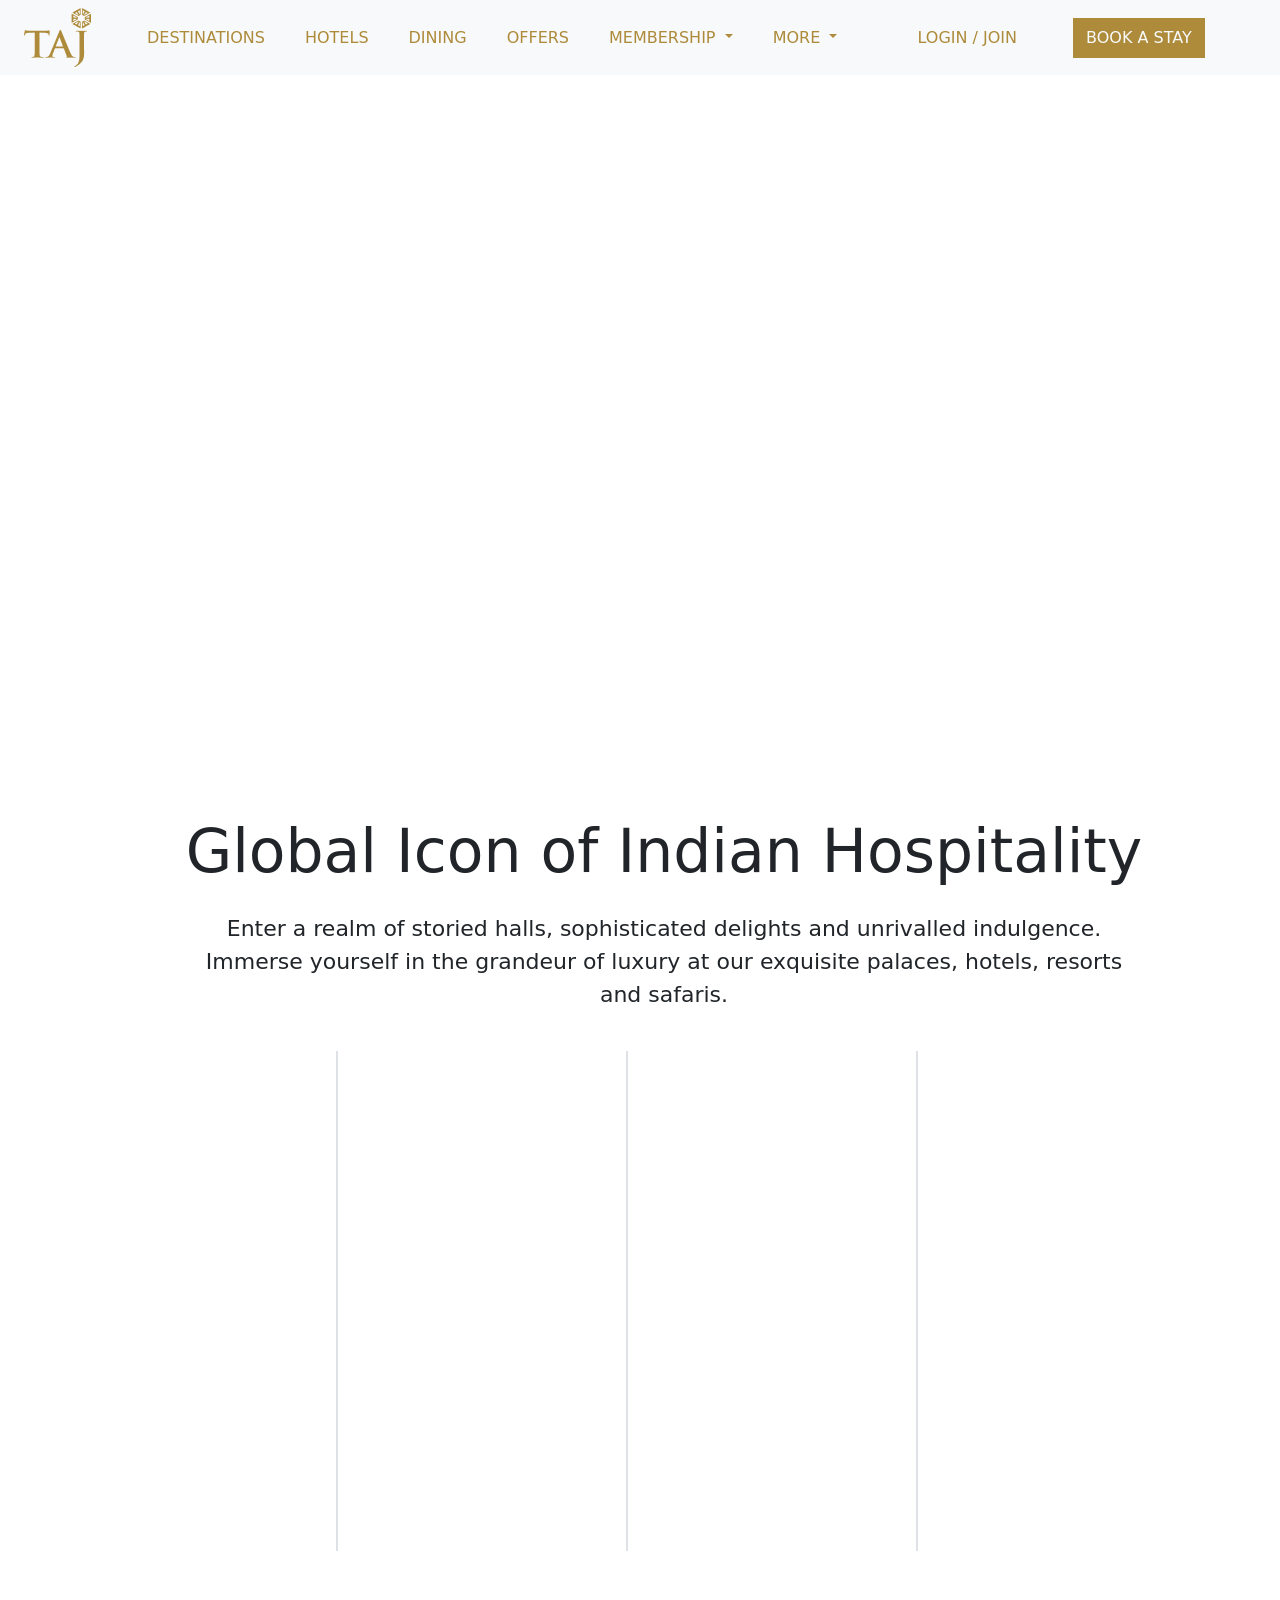
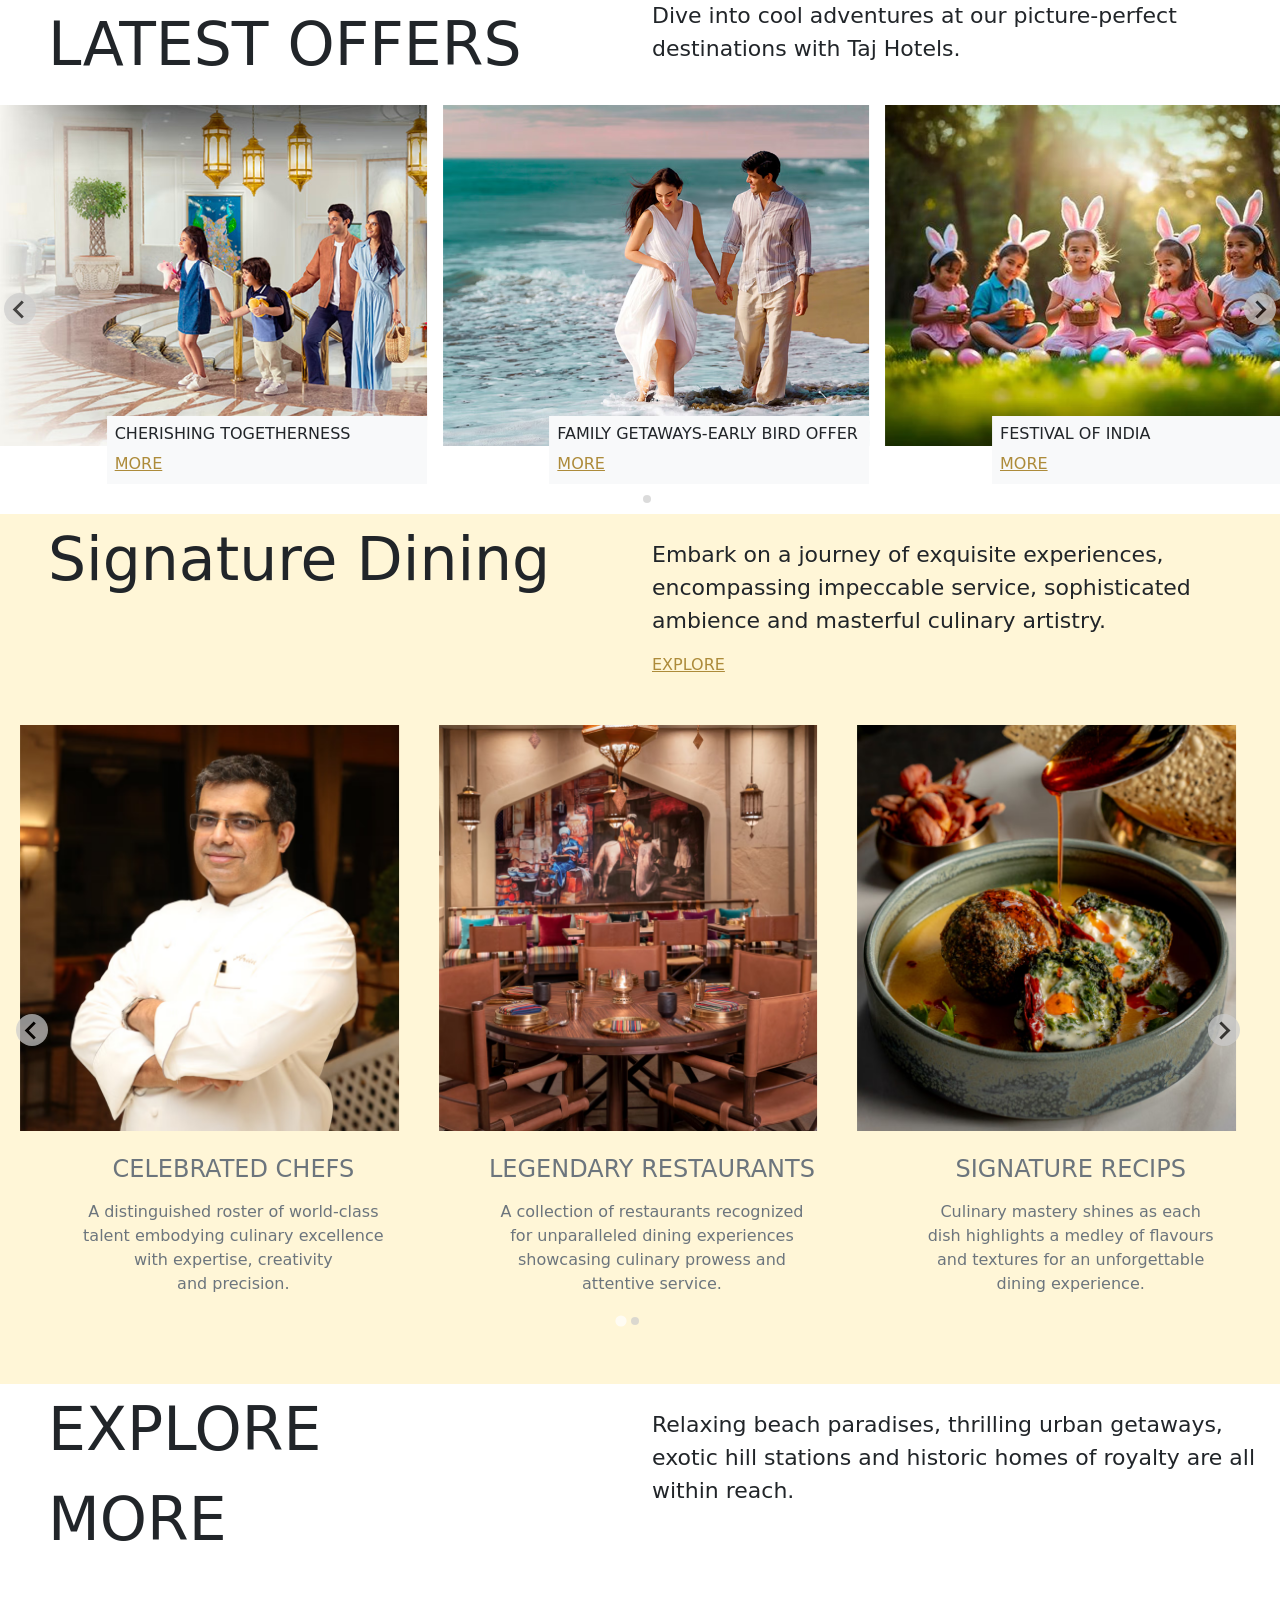
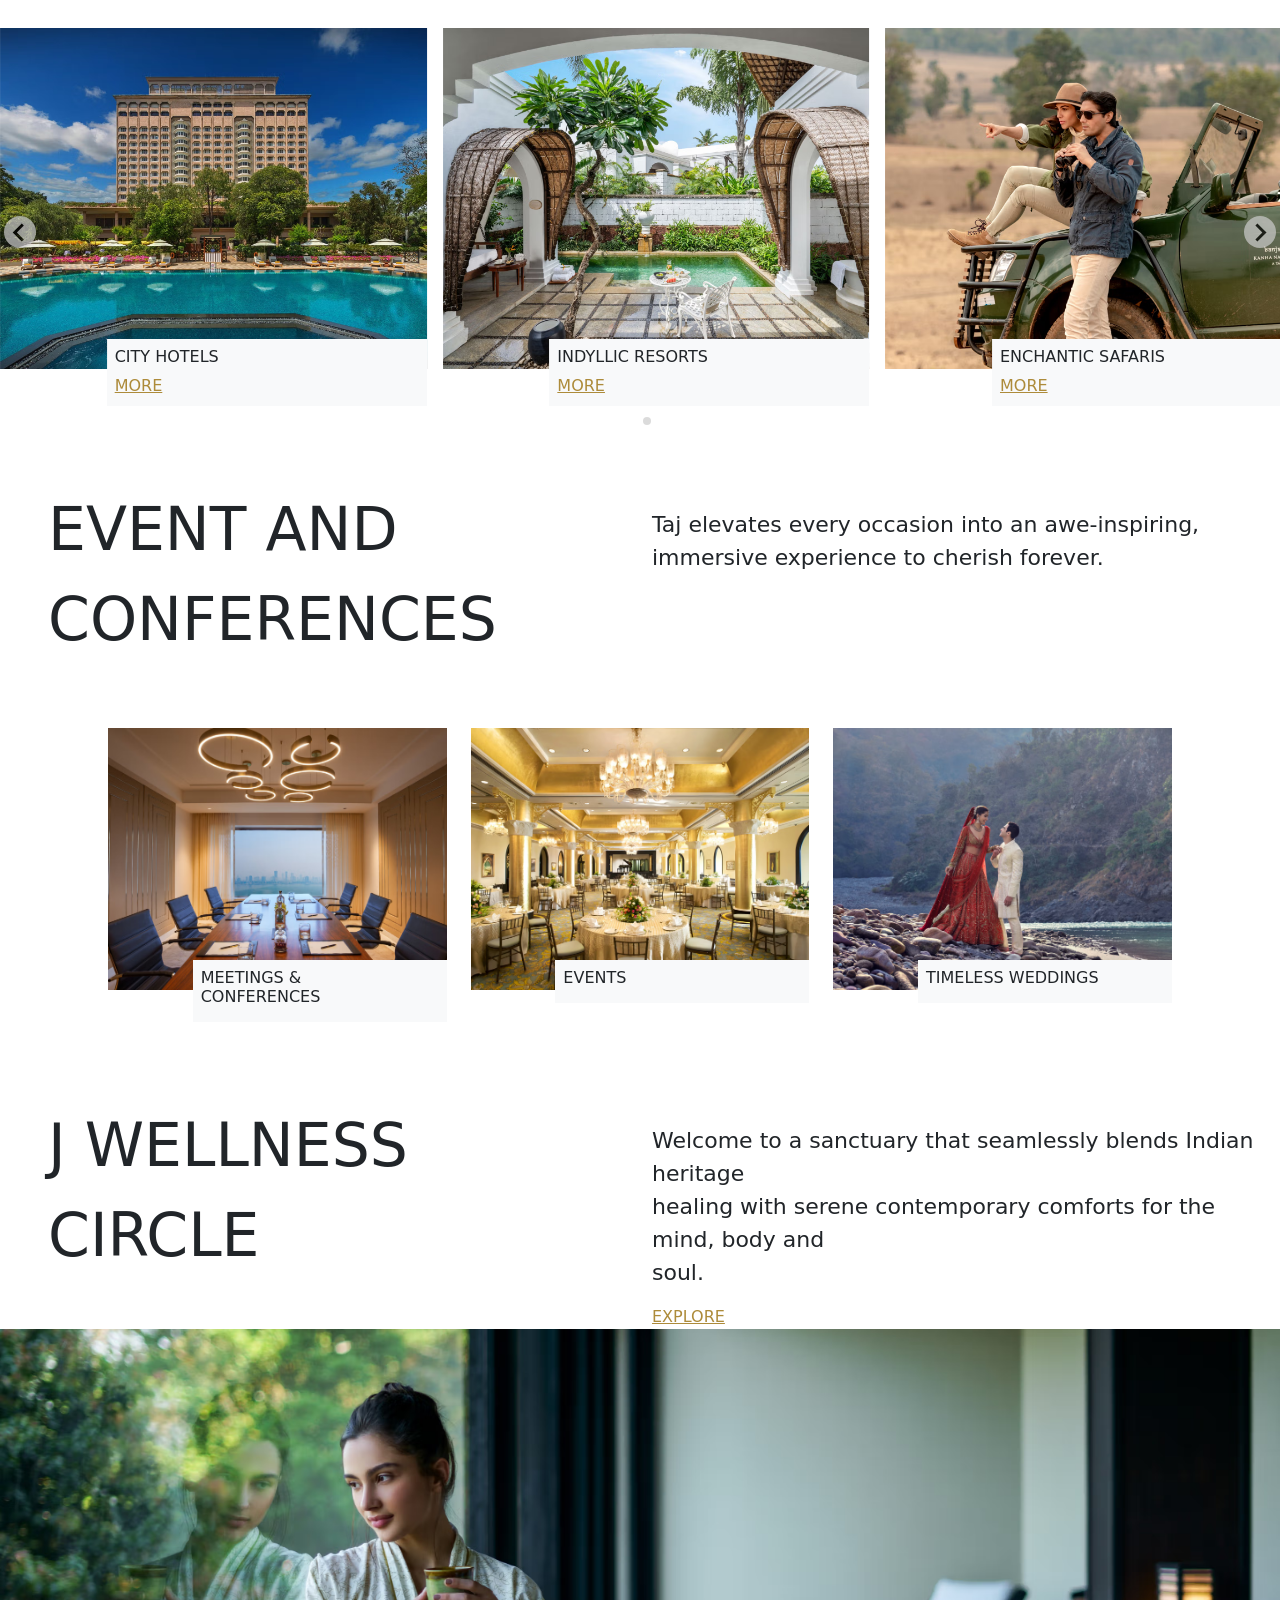
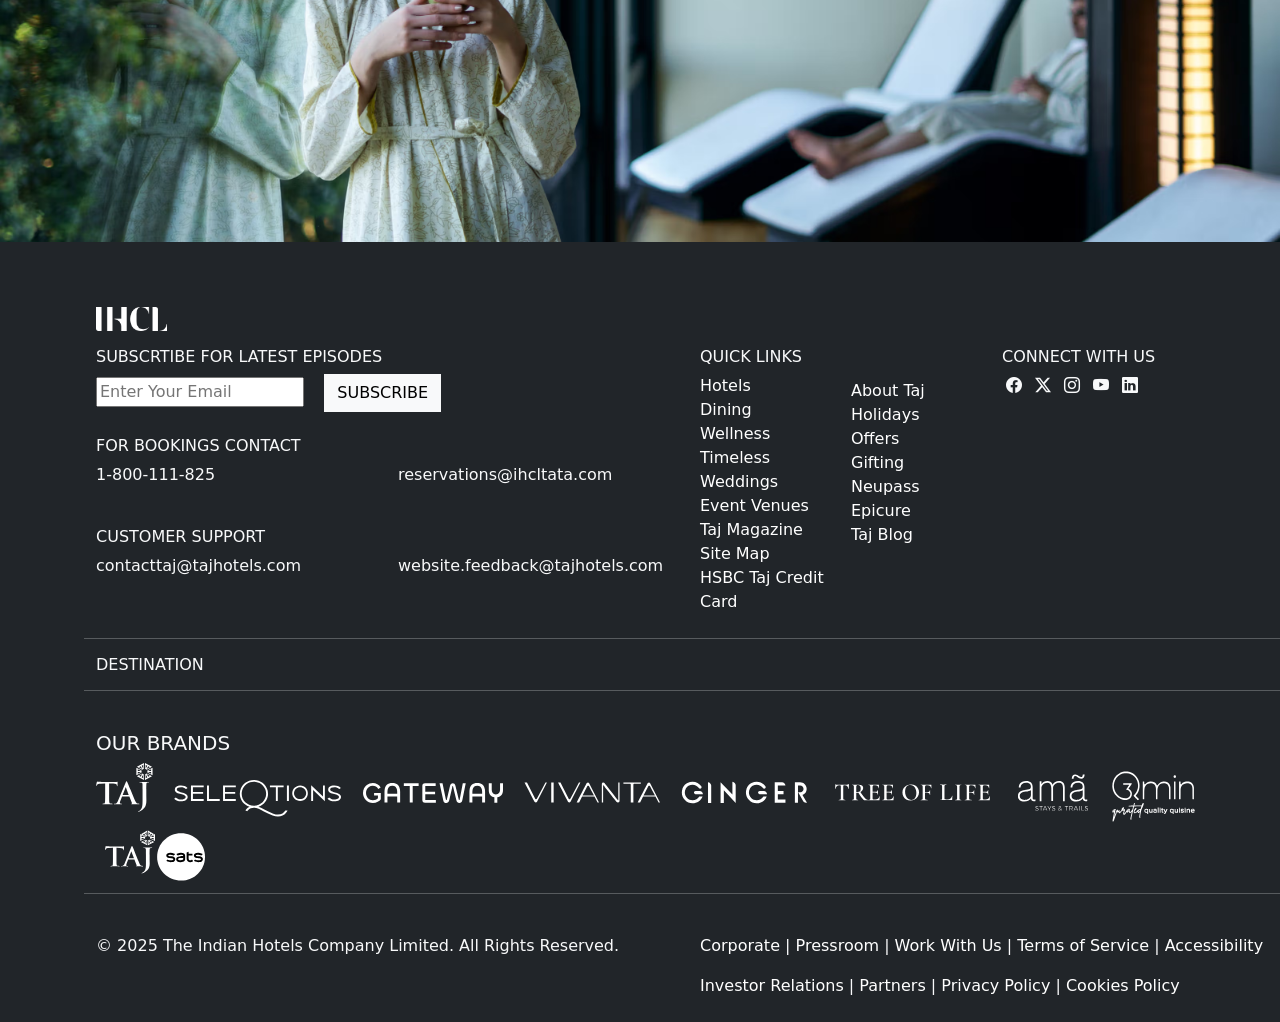
==== index.html @ 017284ee "Add files via upload" ====
<!DOCTYPE html>
<html lang="en">
<head>
    <meta charset="UTF-8">
    <meta name="viewport" content="width=device-width, initial-scale=1.0">
    <title>Home</title>
    <link rel="stylesheet" href="css/bootstrap.css">
    <link rel="stylesheet" href="css/splide.min.css">
    <link rel="stylesheet" href="https://cdn.jsdelivr.net/npm/bootstrap-icons@1.11.3/font/bootstrap-icons.min.css">
    <link rel="stylesheet" href="css/style.css">
</head>
<body>
    <!--navbar start-->
    <div class="row text-light sticky-top bg-light">
        <nav class="navbar navbar-expand-lg">
            <div class="container-fluid">
                <a class="" href="index.html">
                    <img src="img/tajlogo2.png" alt="Bootstrap" class="ms-4">
                  </a>
              <div class="collapse navbar-collapse ms-4" id="navbarSupportedContent">
                <ul class="navbar-nav me-auto mb-2 mb-lg-0">
                  <li class="nav-item">
                    <a class="nav-link a  ms-4" aria-current="page" href="des.html">DESTINATIONS</a>
                  </li>
                  <li class="nav-item">
                    <a class="nav-link a ms-4" href="hotels.html">HOTELS</a>
                  </li>
                  <li class="nav-item">
                    <a class="nav-link a ms-4" href="dining.html">DINING</a>
                  </li>
                  <li class="nav-item">
                    <a class="nav-link a ms-4" href="offer.html">OFFERS</a>
                  </li>
                  <li class="nav-item dropdown">
                    <a class="nav-link a dropdown-toggle ms-4" href="#" role="button" data-bs-toggle="dropdown" aria-expanded="false">
                      MEMBERSHIP
                    </a>
                    <ul class="dropdown-menu">
                      <li><a class="dropdown-item" href="#">Action</a></li>
                      <li><a class="dropdown-item" href="#">Another action</a></li>
                      <li><hr class="dropdown-divider"></li>
                      <li><a class="dropdown-item" href="#">Something else here</a></li>
                    </ul>
                  </li>
                  <li class="nav-item dropdown">
                    <a class="nav-link dropdown-toggle a ms-4" href="#" role="button" data-bs-toggle="dropdown" aria-expanded="false">
                      MORE
                    </a>
                    <ul class="dropdown-menu">
                      <li><a class="dropdown-item" href="#">Action</a></li>
                      <li><a class="dropdown-item" href="#">Another action</a></li>
                      <li><hr class="dropdown-divider"></li>
                      <li><a class="dropdown-item" href="#">Something else here</a></li>
                    </ul>
                  </li>
                  <li class="nav-item">
                    <a class="nav-link ms-5 a ps-4" href="#">LOGIN / JOIN</a>
                  </li>
                  <button class="btn text-light rounded-0 ms-5" type="submit" style="background-color:#ad8b3a ;">BOOK A STAY</button>
                </ul>
                
              </div>
            </div>
          </nav>
    </div>
    <!--navbar end-->

    <!--video1 start-->
    <div class="row">
        <div class="col-sm-12 p-0" style="position: relative;"> 
            <video style="object-fit:cover" width="100%" loop="" playsinline="" autoplay="" muted="" preload="auto"><source src="https://assets-cug1-825v2.tajhotels.com/video/TAJ%20WEBSITE%20FILM_1920%20X%20930_148mb.mp4?Impolicy=Medium_High" type="video/mp4"></video>
        </div>
    </div>
    <!--video1 end-->

     <!--global start-->
     <div class="row m-5">
        <div class="col-sm-12 text-center m-4">
            <p style="font-size: 60px;">Global Icon of Indian Hospitality</p>
            <p class="mt-3" style="font-size: 22px;">Enter a realm of storied halls, sophisticated delights and unrivalled indulgence. <br> Immerse yourself in the grandeur of luxury at our exquisite palaces, hotels, resorts <br> and safaris.</p>
        </div>
        <div class="container">
            <div class="row hero">
              <div class="col-sm-3 border-end border-2 p-4" onmouseover="changebg('1')">
                <div class="hide mt-5 pt-5">
                  <h1 class="text-dark">TIMELESS</h1>
                  <p>Embrace a timeless elegance that embodies sophistication and an unwavering commitment to refined excellence.</p>
                </div>
              </div>
              <div class="col-sm-3 border-end border-2" onmouseover="changebg('2')">
                <div class="hide mt-5 pt-5">
                  <h1 class="text-dark">ICONIC</h1>
                  <p>Indulge in enduring distinction, extraordinary experiences and a legacy of unparalleled hospitality. </p>
                </div>
              </div>
              <div class="col-sm-3 border-end border-2" onmouseover="changebg('3')">
                <div class="hide mt-5 pt-5">
                  <h1 class="text-dark">AUTHENTIC</h1>
                  <p>Dive into a legacy of impeccable service where true refinement unfolds in every moment of your stay.</p>
                </div>
              </div>
              <div class="col-sm-3" onmouseover="changebg('4')">
                <div class="hide mt-5 pt-5">
                  <h1 class="text-dark">SOULFUL</h1>
                  <p>Cultivate cherished memories and embrace a distinctive sense of belonging through personalised, immersive experiences.</p>
                </div>
              </div>
            </div>
          </div>
     </div>
     <!--global end-->

     <!--offer stsrt-->
     <div class="row">
        <div class="col-sm-6">
            <p style="font-size: 60px; font-weight: 100; " class="ms-5">LATEST OFFERS</p>
        </div>
        <div class="col-sm-6">
            <p style="font-size: 22px;">Dive into cool adventures at our picture-perfect destinations with Taj Hotels.</p>
        </div>
     </div>
     <div class="row">
        <section class="splide" aria-label="Splide Basic HTML Example">
            <div class="splide__track">
                  <ul class="splide__list">
                      <li class="splide__slide mx-2">
                        <div class=" inn">
                        <img src="img/offer1,avif.avif" alt="" class="img-fluid">
                        <div class="inside bg-light ms-auto w-75 p-2">
                            <h6>CHERISHING TOGETHERNESS</h6>
                            <a href="" class="mt-3" style="color: #ad8b3a;">MORE</a>
            
                        </div>
                    </div>
                </li>
                      <li class="splide__slide mx-2">
                        <div class=" inn">
                            <img src="img/offer2.avif" alt="" class="img-fluid">
                            <div class="inside bg-light ms-auto w-75 p-2">
                                <h6>FAMILY GETAWAYS-EARLY BIRD OFFER</h6>
                                <a href="" class="mt-3" style="color: #ad8b3a;">MORE</a>
                
                            </div>
                        </div>
                      </li>
                      <li class="splide__slide mx-2">
                        <div class=" inn">
                            <img src="img/offer3.avif" alt="" class="img-fluid">
                            <div class="inside bg-light ms-auto w-75 p-2">
                                <h6>FESTIVAL OF INDIA</h6>
                                <a href="" class="mt-3" style="color: #ad8b3a;">MORE</a>
                
                            </div>
                        </div>
                      </li>
                      <li class="splide__slide mx-2">
                        <div class=" inn">
                            <img src="img/offer4.avif" alt="" class="img-fluid">
                            <div class="inside bg-light ms-auto w-75 p-2">
                                <h6>STAY A BIT LONGER</h6>
                                <a href="" class="mt-3" style="color: #ad8b3a;">MORE</a>
                
                            </div>
                        </div>
                      </li>
                      <li class="splide__slide mx-2">
                        <div class=" inn">
                            <img src="img/offer5.avif" alt="" class="img-fluid">
                            <div class="inside bg-light ms-auto w-75 p-2">
                                <h6>BREAKFAST INCLUSIVE RATE</h6>
                                <a href="" class="mt-3" style="color: #ad8b3a;">MORE</a>
                
                            </div>
                        </div>
                      </li>
                      <li class="splide__slide">
                        <div class=" inn">
                            <img src="img/ex4.avif" alt="" class="img-fluid">
                            <div class="inside bg-light ms-auto w-75 p-2">
                                <h6>NEW BEGININGS</h6>
                                <a href="" class="mt-3" style="color: #ad8b3a;">MORE</a>
                
                            </div>
                        </div>
                      </li>
                      
                  </ul>
            </div>
          </section>
     </div>
     <!--offer end-->

     <!--exclusively start-->
     <div class="row" style="background-color: #fff6d7;">
        <div class="col-sm-6">
            <p style="font-size: 60px; font-weight: 100; " class="ms-5">Signature
                Dining</p>
        </div>
        <div class="col-sm-6 mt-4">
            <p style="font-size: 22px;">Embark on a journey of exquisite experiences, encompassing impeccable service, sophisticated ambience and masterful culinary artistry.​</p>
            <a href="" style="color: #ad8b3a;">EXPLORE</a>
        </div>
        <div class="row my-5">
            <div class="col-sm-12">
                <section class="splide" aria-label="Splide Basic HTML Example" id="lide">
                    <div class="splide__track">
                          <ul class="splide__list">
                              <li class="splide__slide">
                                <div class="row mx-2">
                                    <img src="img/s1.avif" alt="">
                                    <div class="col-sm-12 text-center text-secondary m-4">
                                        <h4 class="mb-3">CELEBRATED CHEFS</h4>
                                        <p>A distinguished roster of world-class <br> talent embodying culinary excellence <br> with expertise, creativity <br> and precision.</p>
                                    </div>
                                </div>
                              </li>
                              <li class="splide__slide">
                                <div class="row mx-2">
                                    <img src="img/s2.avif" alt="">
                                    <div class="col-sm-12 text-center text-secondary m-4">
                                        <h4 class="mb-3">LEGENDARY RESTAURANTS</h4>
                                        <p>A collection of restaurants recognized <br> for unparalleled dining experiences <br> showcasing culinary prowess and <br> attentive service. </p>
                                    </div>
                                </div>
                              </li>
                              <li class="splide__slide">
                                <div class="row mx-2">
                                    <img src="img/s3.avif" alt="">
                                    <div class="col-sm-12 text-center text-secondary m-4">
                                        <h4 class="mb-3">SIGNATURE RECIPS</h4>
                                        <p>Culinary mastery shines as each <br> dish highlights a medley of flavours <br> and textures for an unforgettable <br> dining experience.</p>
                                    </div>
                                </div>
                              </li>
                              <li class="splide__slide">
                                <div class="row mx-2">
                                    <img src="img/s4.avif" alt="">
                                    <div class="col-sm-12 text-center text-secondary m-4">
                                        <h4 class="mb-3">PREMIER GLOBAL CUISINES</h4>
                                        <p>Experience the best of local and world <br> flavours where authentic ingredients and <br> techniques blend seamlessly for unparalleled <br> culinary harmony.</p>
                                    </div>
                                </div>
                              </li>
                              <li class="splide__slide">
                                <div class="row mx-2">
                                    <img src="img/s5.avif" alt="">
                                    <div class="col-sm-12 text-center text-secondary m-4">
                                        <h4 class="mb-3">BEYOND THE ORDINARY</h4>
                                        <p>Elegant and intricately crafted <br> experiences unfold into bespoke <br> service and opulent settings. </p>
                                    </div>
                                </div>
                              </li>
                              
                          </ul>
                    </div>
                  </section>
            </div>
        </div>
     </div>
     
     <!--exclusively end-->

     <!--explore start-->
     <div class="row">
        <div class="col-sm-6">
            <p style="font-size: 60px; font-weight: 100; " class="ms-5">EXPLORE <br> MORE</p>
        </div>
        <div class="col-sm-6 mt-4">
            <p style="font-size: 22px;">Relaxing beach paradises, thrilling urban getaways, exotic hill stations and historic homes of royalty are all within reach.</p>
        </div>
     </div>
     <div class="row my-5">
        <section class="splide" aria-label="Splide Basic HTML Example" id="slide">
            <div class="splide__track">
                  <ul class="splide__list">
                      <li class="splide__slide mx-2">
                        <div class=" inn">
                        <img src="img/ex1.avif" alt="" class="img-fluid">
                        <div class="inside bg-light ms-auto w-75 p-2">
                            <h6>CITY HOTELS</h6>
                            <a href="" class="mt-3" style="color: #ad8b3a;">MORE</a>
            
                        </div>
                    </div>
                </li>
                      <li class="splide__slide mx-2">
                        <div class=" inn">
                            <img src="img/ex2.avif" alt="" class="img-fluid">
                            <div class="inside bg-light ms-auto w-75 p-2">
                                <h6>INDYLLIC RESORTS</h6>
                                <a href="" class="mt-3" style="color: #ad8b3a;">MORE</a>
                
                            </div>
                        </div>
                      </li>
                      <li class="splide__slide mx-2">
                        <div class=" inn">
                            <img src="img/ex3.avif" alt="" class="img-fluid">
                            <div class="inside bg-light ms-auto w-75 p-2">
                                <h6>ENCHANTIC SAFARIS</h6>
                                <a href="" class="mt-3" style="color: #ad8b3a;">MORE</a>
                
                            </div>
                        </div>
                      </li>
                      <li class="splide__slide">
                        <div class=" inn">
                            <img src="img/ex4.avif" alt="" class="img-fluid">
                            <div class="inside bg-light ms-auto w-75 p-2">
                                <h6>NEW OPENINGS</h6>
                                <a href="" class="mt-3" style="color: #ad8b3a;">MORE</a>
                
                            </div>
                        </div>
                      </li>
                      <li class="splide__slide">
                        <div class=" inn">
                            <img src="img/ex5.avif" alt="" class="img-fluid">
                            <div class="inside bg-light ms-auto w-75 p-2">
                                <h6>LIVING PLACES</h6>
                                <a href="" class="mt-3" style="color: #ad8b3a;">MORE</a>
                
                            </div>
                        </div>
                      </li>
                      
                  </ul>
            </div>
          </section>
     </div>
     <!--explore end-->

     <!--event start-->
     <div class="row">
        <div class="col-sm-6">
            <p style="font-size: 60px; font-weight: 100; " class="ms-5">EVENT AND <br> CONFERENCES</p>
        </div>
        <div class="col-sm-6 mt-4">
            <p style="font-size: 22px;">Taj elevates every occasion into an awe-inspiring, immersive experience to cherish forever.</p>
        </div>
     </div>
     <div class="outer m-5">
            <div class="row mx-5">
                <div class="col-sm-4">
                    <div class=" inn">
                        <img src="img/ev1.avif" alt="" class="img-fluid">
                        <div class="inside bg-light ms-auto w-75 p-2">
                            <h6>MEETINGS & <br> CONFERENCES</h6>
                        </div>
                    </div>  
                </div>
                <div class="col-sm-4">
                    <div class=" inn">
                        <img src="img/ev2.avif" alt="" class="img-fluid">
                        <div class="inside bg-light ms-auto w-75 p-2">
                            <h6>EVENTS</h6>
                        </div>
                    </div>
                </div>
                <div class="col-sm-4">
                    <div class=" inn">
                        <img src="img/ev3.avif" alt="" class="img-fluid">
                        <div class="inside bg-light ms-auto w-75 p-2">
                            <h6>TIMELESS WEDDINGS</h6>
                        </div>
                    </div>
                </div>
            </div>
     </div>
     <!--event end-->

     <!--j satrt-->
     <div class="row">
        <div class="col-sm-6">
            <p style="font-size: 60px; font-weight: 100; " class="ms-5">J WELLNESS<br> CIRCLE</p>
        </div>
        <div class="col-sm-6 mt-4">
            <p style="font-size: 22px;">Welcome to a sanctuary that seamlessly blends Indian heritage <br> healing with serene contemporary comforts for the mind, body and <br> soul.</p>
            <a href="" style="color: #ad8b3a;">EXPLORE</a>
        </div>
        <img src="img/j.avif" alt="" class="img-fluid">
     </div>
     <!--j end-->

     <!--footer start-->
     <div class="row bg-dark px-5 pt-5 pb-2">
        <div class="col-sm-12 mx-5 mt-3">
            <img src="img/f1.png" alt="" style="height: 24px; width: 71px;">
            <div class="row text-light mt-3">
             <div class="col-sm-6">
                <h6>SUBSCRTIBE FOR LATEST EPISODES</h6>
                <input type="email" placeholder="Enter Your Email"> &nbsp;&nbsp;&nbsp;<a href="" class="btn btn-light rounded-0">SUBSCRIBE</a>
                <h6 class="mt-4">FOR BOOKINGS CONTACT</h6>
                <div class="row">
                    <div class="col-sm-6"><p>1-800-111-825</p></div>
                    <div class="col-sm-6"><p>
                        reservations@ihcltata.com</p></div>
                </div>
                <h6 class="mt-4">CUSTOMER SUPPORT</h6>
                <div class="row">
                    <div class="col-sm-6"><p>contacttaj@tajhotels.com</p></div>
                    <div class="col-sm-6"><p>
                        website.feedback@tajhotels.com</p></div>
                </div>
             </div>
             <div class="col-sm-6">
                <div class="row">
                    <div class="col-sm-6">
                        <div class="row suraj">
                            <div class="col-sm-6">
                                <h6>QUICK LINKS</h6>
                                <span><a href="">Hotels</a></span> <br>
                                <span><a href="">Dining</a></span> <br>
                                <span><a href="">Wellness</a></span> <br>
                                <span><a href="">Timeless Weddings</a></span> <br>
                                <span><a href="">Event Venues</a></span> <br>
                                <span><a href="">Taj Magazine</a></span> <br>
                                <span><a href="">Site Map</a></span> <br>
                                <span><a href="">HSBC Taj Credit</a></span> <br>
                                <span><a href="">Card</a></span> <br>
                            </div>
                            <div class="col-sm-6">
                                <h6></h6> <br>
                                <span><a href="">About Taj</a></span> <br>
                                <span><a href="">Holidays</a></span> <br>
                                <span><a href="">Offers</a></span> <br>
                                <span><a href="">Gifting</a></span> <br>
                                <span><a href="">Neupass</a></span> <br>
                                <span><a href="">Epicure</a></span> <br>
                                <span><a href="">Taj Blog</a></span> <br>
                            </div>
                        </div>
                    </div>
                    <div class="col-sm-6">
                        <h6>CONNECT WITH US</h6>
                        <span>
                            <span class="mx-1"><i class="bi bi-facebook"></i></span>
                           <span class="mx-1"> <i class="bi bi-twitter-x"></i></span>
                            <span class="mx-1"><i class="bi bi-instagram"></i></span>
                          <span class="mx-1"> <i class="bi bi-youtube"></i></span>
                           <span class="mx-1"> <i class="bi bi-linkedin"></i></span>
                        </span>
                    </div>
                </div>
             </div>
            </div>
            <div class="row text-light my-4">
                <hr>
            <h6 class="mb-3">DESTINATION</h6>
            <hr>
            </div>
            <div class="row text-light my-4">
                <h5>OUR BRANDS</h5>
                <span>
                    <span class="me-2"><img src="img/f11.svg" alt=""></span>
                    <span class="mx-2"><img src="img/f12.svg" alt=""></span>
                    <span class="mx-2"><img src="img/f13.svg" alt=""></span>
                    <span class="mx-2"><img src="img/f14.svg" alt=""></span>
                    <span class="mx-2"><img src="img/f15.svg" alt=""></span>
                    <span class="mx-2"><img src="img/f16.svg" alt=""></span>
                    <span class="mx-2"><img src="img/f17.svg" alt=""></span>
                    <span class="mx-2"><img src="img/f18.svg" alt=""></span>
                    <span class="mx-2"><img src="img/f19.svg" alt=""></span>
                </span>
                <hr>
            </div>
            <div class="row text-light">
                <div class="col-sm-6">
                    <p>© 2025 The Indian Hotels Company Limited. All Rights Reserved.</p>
                </div>
                <div class="col-sm-6 good">
                    <p><span>
                        <a href="">Corporate</a>  | 
                        <a href="">Pressroom</a>  |
                        <a href=""> Work With Us</a>  |
                        <a href="">Terms of Service</a>  |
                        <a href="">Accessibility</a>  
                    </span></p>
                    <p class="ms-auto"><span>
                        <a href="">Investor Relations</a>  |
                        <a href="">Partners</a>  |
                        <a href="">Privacy Policy</a>  |
                        <a href="">Cookies Policy</a>  
                    </span></p>
                </div>
            </div>
        </div>
     </div>
     <!--footer end-->


    
    <script src="js/bootstrap.bundle.js"></script>
    <script src="js/splide.min.js"></script>
    <script>
        var splide = new Splide( '.splide', {
  type   : 'loop',
  perPage: 3,
  perMove: 1,
} );

splide.mount();
var splide1 = new Splide( '#slide', {
  type   : 'loop',
  perPage: 3,
  perMove: 1,
} );

splide1.mount();
var splide2 = new Splide( '#lide', {
  type   : 'loop',
  perPage: 3,
  perMove: 1,
} );

splide2.mount();
function changebg(id) {
      if (id == '1') {
        document.getElementsByClassName('hero')[0].style.backgroundImage = "url('img/1.jpg')";
      }
      if (id == '2') {
        document.getElementsByClassName('hero')[0].style.backgroundImage = "url('img/2.jpg')";
      }
      if (id == '3') {
        document.getElementsByClassName('hero')[0].style.backgroundImage = "url('img/3.jpg')";
      }
      if (id == '4') {
        document.getElementsByClassName('hero')[0].style.backgroundImage = "url('img/4.jpg')";
      }
    }
    </script>
</body>
</html>
---- css/style.css ----
.a{
    color: #ad8b3a;
}

.inside{
    transform: translateY(-30px);
}
.suraj>div>span>a{
    text-decoration: none;
    color: white;
}
.good>p>span>a{
    text-decoration: none;
    color: white;
}
.head{
    top: 60%;
    left: 20%;
}
.headed{
    position: absolute;
    top: 80%;
    left: 12%;
}
.insid{
    transform: translateY(-40px);
    width: 95%;
    margin-left: auto;
}
.headi{
    top: 70%;
    left: 20%;
}
.headedi{
    position: absolute;
    top: 85%;
    left: 12%;
}
.hero{
    background-image: url("../img/1.png");
    background-size: cover;
    width: 100%;
    height: 500px;
}
.hide{
    visibility: hidden;
}
.hero>div:hover{
    background-color:rgba(255, 255, 255, .5);
}
.hero>div:hover .hide{
  visibility: visible;
}
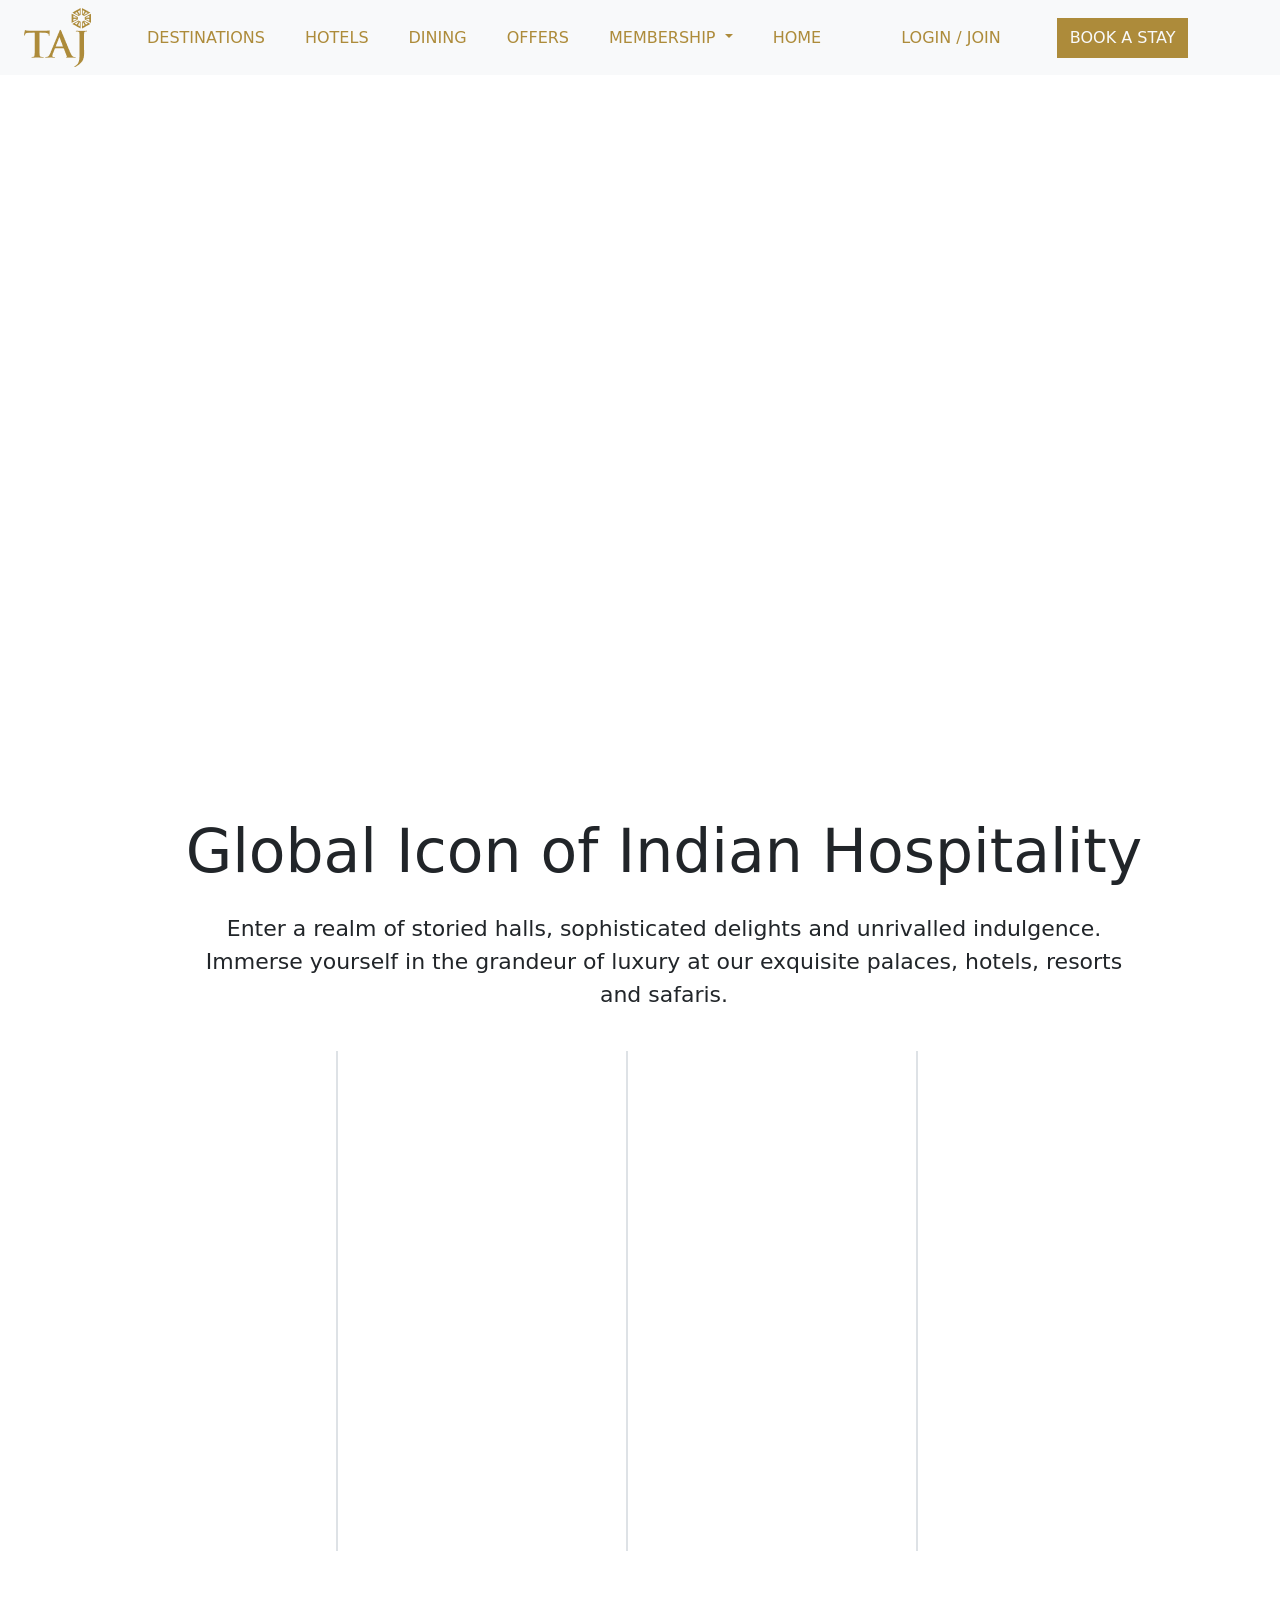
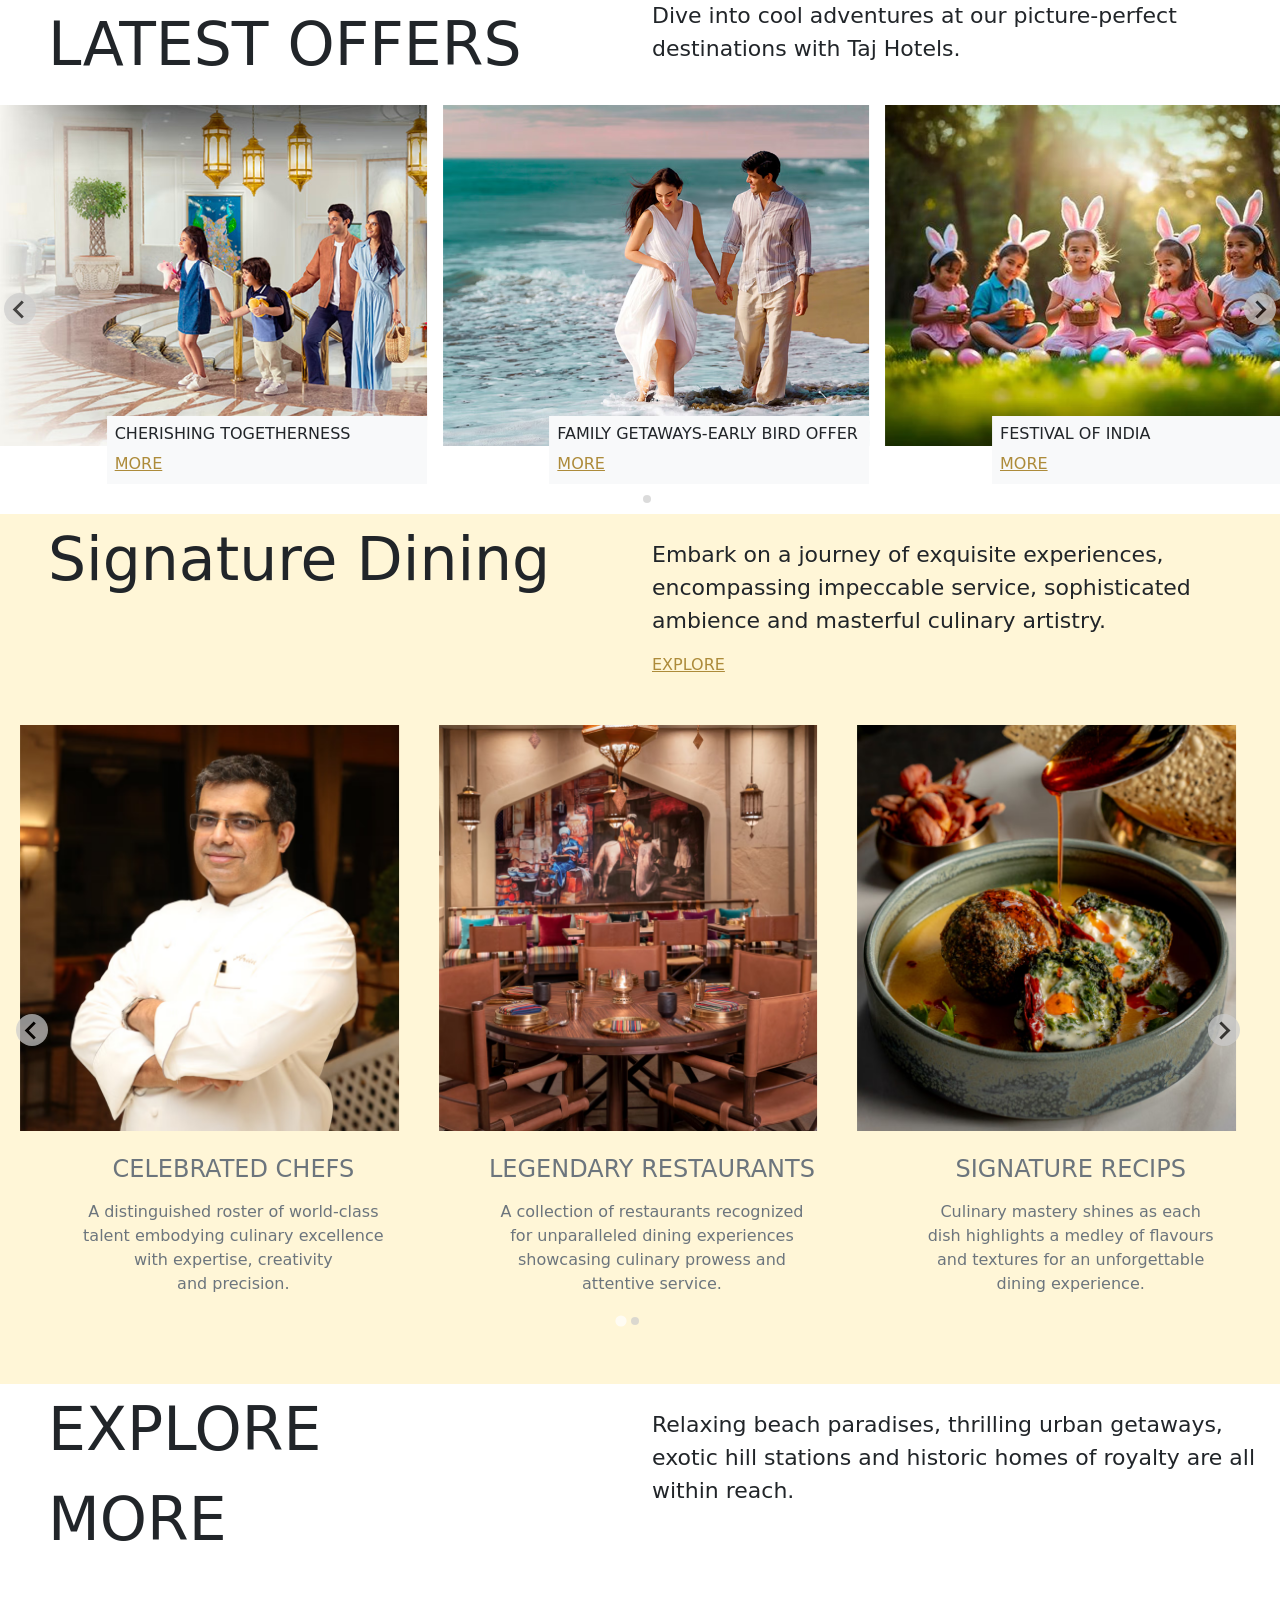
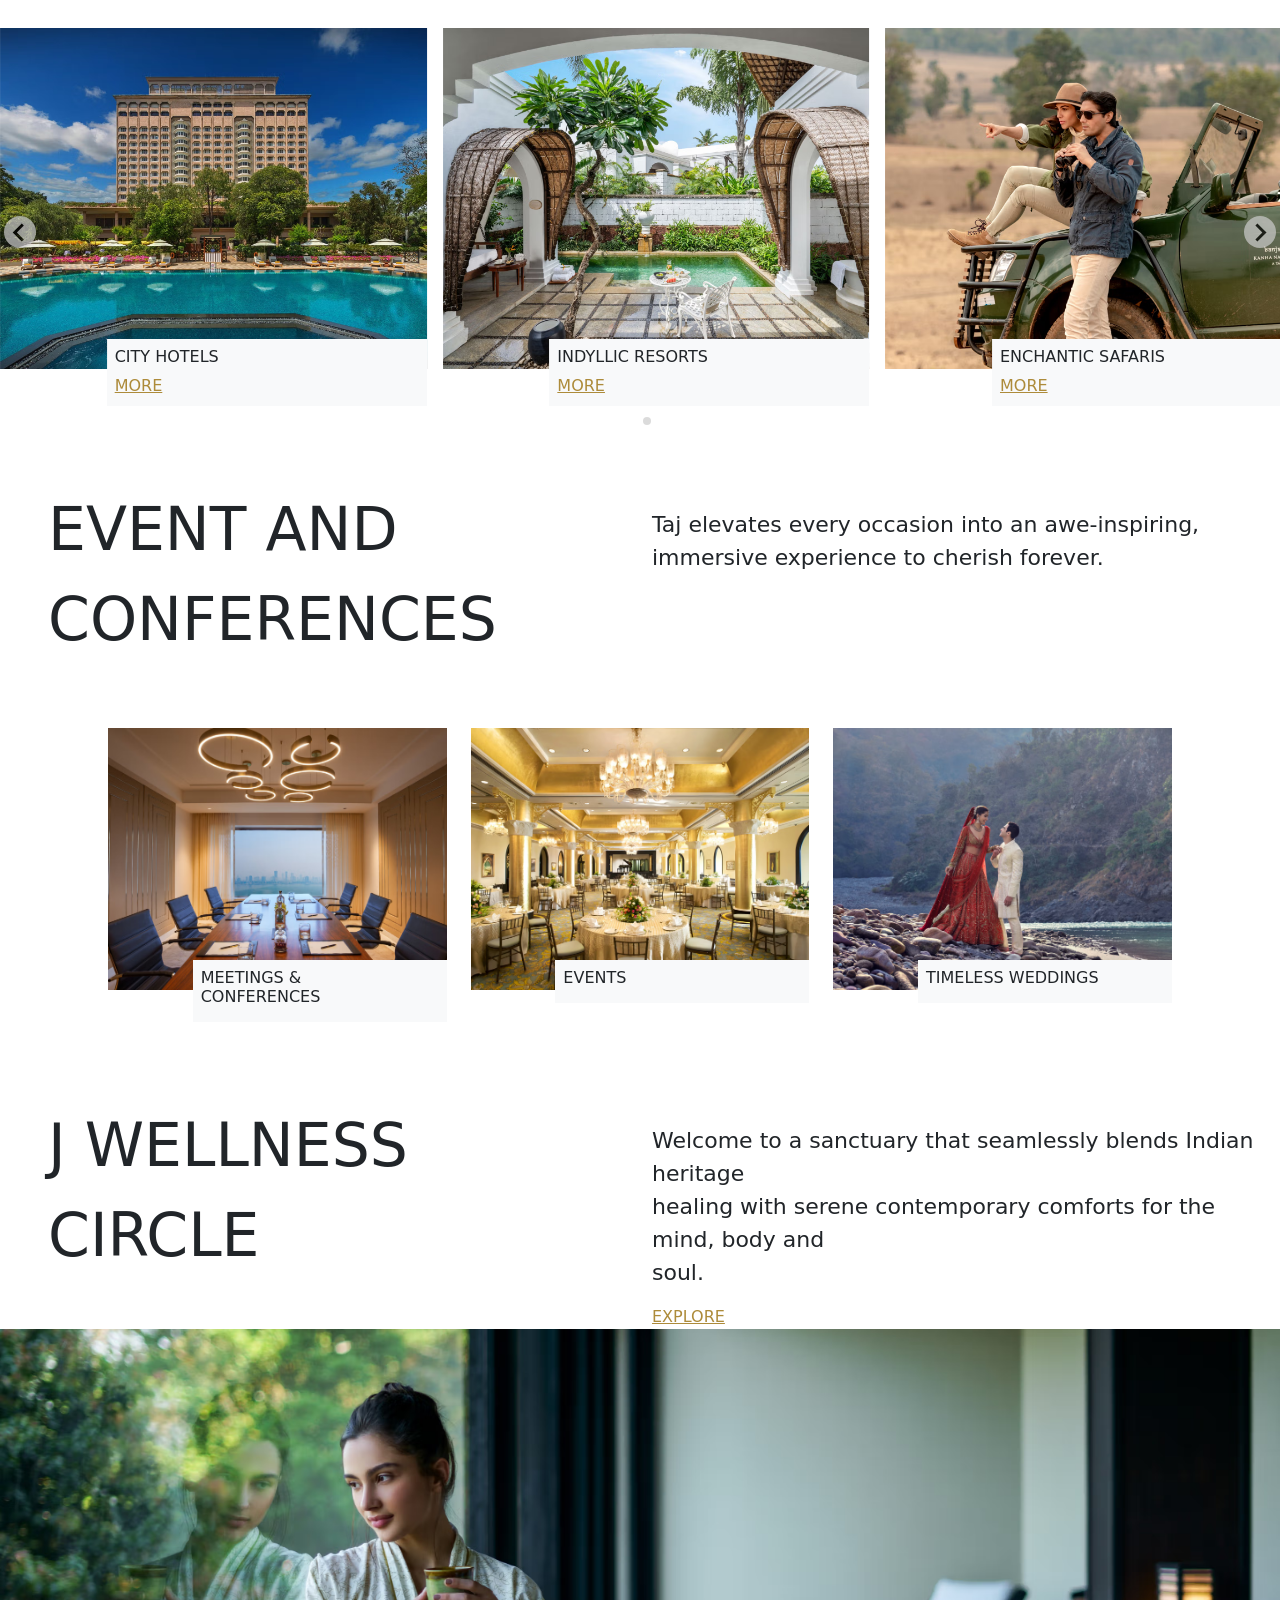
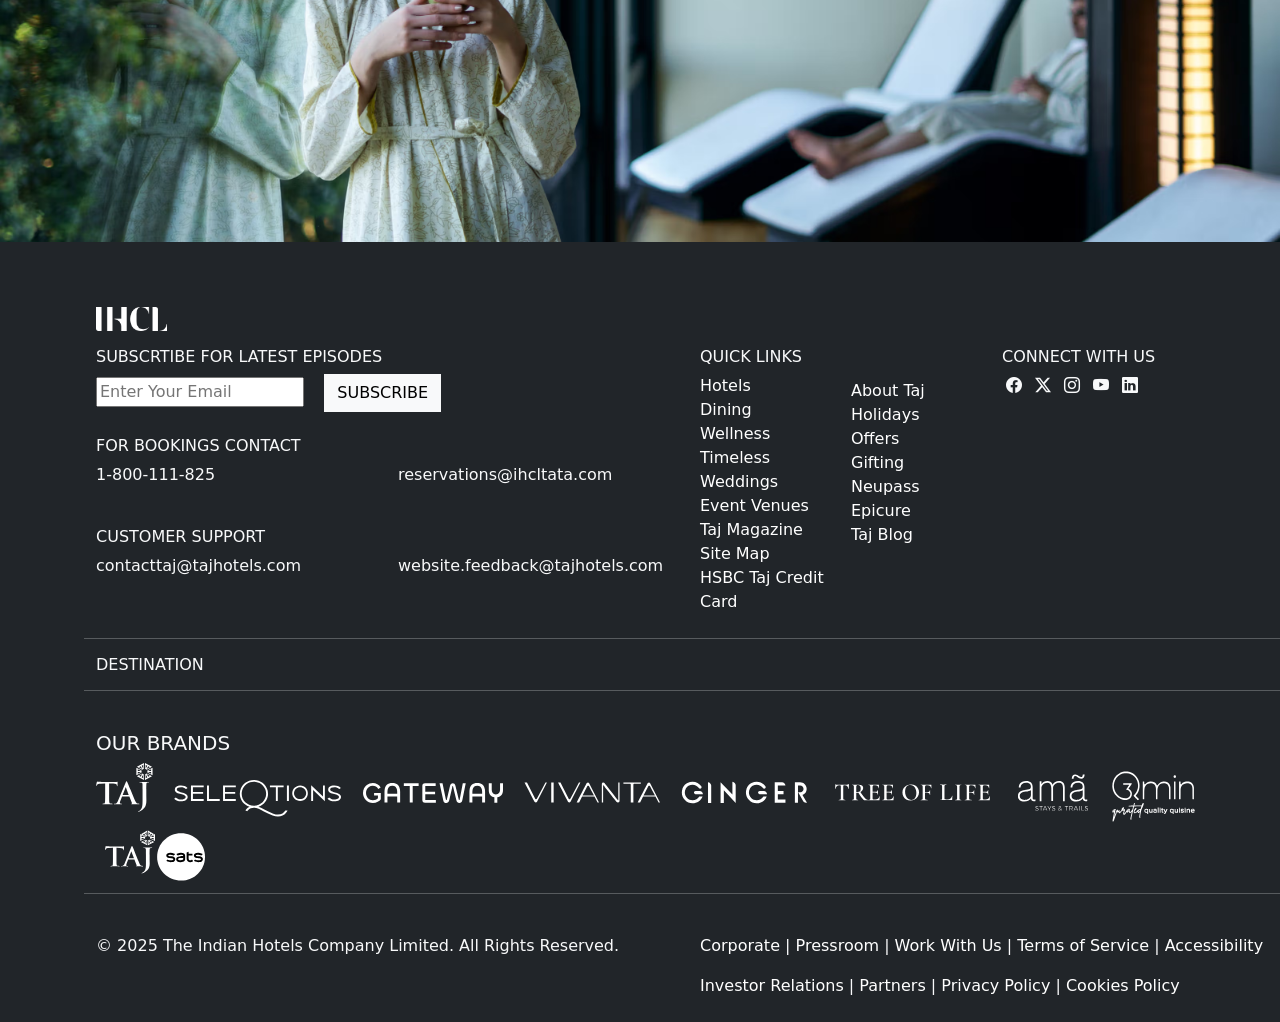
==== commit 02704858: "Updated navbar and login/register pages" ====
--- a/index.html
+++ b/index.html
@@ -1,535 +1,530 @@
-<!DOCTYPE html>
-<html lang="en">
-<head>
-    <meta charset="UTF-8">
-    <meta name="viewport" content="width=device-width, initial-scale=1.0">
-    <title>Home</title>
-    <link rel="stylesheet" href="css/bootstrap.css">
-    <link rel="stylesheet" href="css/splide.min.css">
-    <link rel="stylesheet" href="https://cdn.jsdelivr.net/npm/bootstrap-icons@1.11.3/font/bootstrap-icons.min.css">
-    <link rel="stylesheet" href="css/style.css">
-</head>
-<body>
-    <!--navbar start-->
-    <div class="row text-light sticky-top bg-light">
-        <nav class="navbar navbar-expand-lg">
-            <div class="container-fluid">
-                <a class="" href="index.html">
-                    <img src="img/tajlogo2.png" alt="Bootstrap" class="ms-4">
-                  </a>
-              <div class="collapse navbar-collapse ms-4" id="navbarSupportedContent">
-                <ul class="navbar-nav me-auto mb-2 mb-lg-0">
-                  <li class="nav-item">
-                    <a class="nav-link a  ms-4" aria-current="page" href="des.html">DESTINATIONS</a>
-                  </li>
-                  <li class="nav-item">
-                    <a class="nav-link a ms-4" href="hotels.html">HOTELS</a>
-                  </li>
-                  <li class="nav-item">
-                    <a class="nav-link a ms-4" href="dining.html">DINING</a>
-                  </li>
-                  <li class="nav-item">
-                    <a class="nav-link a ms-4" href="offer.html">OFFERS</a>
-                  </li>
-                  <li class="nav-item dropdown">
-                    <a class="nav-link a dropdown-toggle ms-4" href="#" role="button" data-bs-toggle="dropdown" aria-expanded="false">
-                      MEMBERSHIP
-                    </a>
-                    <ul class="dropdown-menu">
-                      <li><a class="dropdown-item" href="#">Action</a></li>
-                      <li><a class="dropdown-item" href="#">Another action</a></li>
-                      <li><hr class="dropdown-divider"></li>
-                      <li><a class="dropdown-item" href="#">Something else here</a></li>
-                    </ul>
-                  </li>
-                  <li class="nav-item dropdown">
-                    <a class="nav-link dropdown-toggle a ms-4" href="#" role="button" data-bs-toggle="dropdown" aria-expanded="false">
-                      MORE
-                    </a>
-                    <ul class="dropdown-menu">
-                      <li><a class="dropdown-item" href="#">Action</a></li>
-                      <li><a class="dropdown-item" href="#">Another action</a></li>
-                      <li><hr class="dropdown-divider"></li>
-                      <li><a class="dropdown-item" href="#">Something else here</a></li>
-                    </ul>
-                  </li>
-                  <li class="nav-item">
-                    <a class="nav-link ms-5 a ps-4" href="#">LOGIN / JOIN</a>
-                  </li>
-                  <button class="btn text-light rounded-0 ms-5" type="submit" style="background-color:#ad8b3a ;">BOOK A STAY</button>
-                </ul>
-                
-              </div>
-            </div>
-          </nav>
-    </div>
-    <!--navbar end-->
-
-    <!--video1 start-->
-    <div class="row">
-        <div class="col-sm-12 p-0" style="position: relative;"> 
-            <video style="object-fit:cover" width="100%" loop="" playsinline="" autoplay="" muted="" preload="auto"><source src="https://assets-cug1-825v2.tajhotels.com/video/TAJ%20WEBSITE%20FILM_1920%20X%20930_148mb.mp4?Impolicy=Medium_High" type="video/mp4"></video>
-        </div>
-    </div>
-    <!--video1 end-->
-
-     <!--global start-->
-     <div class="row m-5">
-        <div class="col-sm-12 text-center m-4">
-            <p style="font-size: 60px;">Global Icon of Indian Hospitality</p>
-            <p class="mt-3" style="font-size: 22px;">Enter a realm of storied halls, sophisticated delights and unrivalled indulgence. <br> Immerse yourself in the grandeur of luxury at our exquisite palaces, hotels, resorts <br> and safaris.</p>
-        </div>
-        <div class="container">
-            <div class="row hero">
-              <div class="col-sm-3 border-end border-2 p-4" onmouseover="changebg('1')">
-                <div class="hide mt-5 pt-5">
-                  <h1 class="text-dark">TIMELESS</h1>
-                  <p>Embrace a timeless elegance that embodies sophistication and an unwavering commitment to refined excellence.</p>
-                </div>
-              </div>
-              <div class="col-sm-3 border-end border-2" onmouseover="changebg('2')">
-                <div class="hide mt-5 pt-5">
-                  <h1 class="text-dark">ICONIC</h1>
-                  <p>Indulge in enduring distinction, extraordinary experiences and a legacy of unparalleled hospitality. </p>
-                </div>
-              </div>
-              <div class="col-sm-3 border-end border-2" onmouseover="changebg('3')">
-                <div class="hide mt-5 pt-5">
-                  <h1 class="text-dark">AUTHENTIC</h1>
-                  <p>Dive into a legacy of impeccable service where true refinement unfolds in every moment of your stay.</p>
-                </div>
-              </div>
-              <div class="col-sm-3" onmouseover="changebg('4')">
-                <div class="hide mt-5 pt-5">
-                  <h1 class="text-dark">SOULFUL</h1>
-                  <p>Cultivate cherished memories and embrace a distinctive sense of belonging through personalised, immersive experiences.</p>
-                </div>
-              </div>
-            </div>
-          </div>
-     </div>
-     <!--global end-->
-
-     <!--offer stsrt-->
-     <div class="row">
-        <div class="col-sm-6">
-            <p style="font-size: 60px; font-weight: 100; " class="ms-5">LATEST OFFERS</p>
-        </div>
-        <div class="col-sm-6">
-            <p style="font-size: 22px;">Dive into cool adventures at our picture-perfect destinations with Taj Hotels.</p>
-        </div>
-     </div>
-     <div class="row">
-        <section class="splide" aria-label="Splide Basic HTML Example">
-            <div class="splide__track">
-                  <ul class="splide__list">
-                      <li class="splide__slide mx-2">
-                        <div class=" inn">
-                        <img src="img/offer1,avif.avif" alt="" class="img-fluid">
-                        <div class="inside bg-light ms-auto w-75 p-2">
-                            <h6>CHERISHING TOGETHERNESS</h6>
-                            <a href="" class="mt-3" style="color: #ad8b3a;">MORE</a>
-            
-                        </div>
-                    </div>
-                </li>
-                      <li class="splide__slide mx-2">
-                        <div class=" inn">
-                            <img src="img/offer2.avif" alt="" class="img-fluid">
-                            <div class="inside bg-light ms-auto w-75 p-2">
-                                <h6>FAMILY GETAWAYS-EARLY BIRD OFFER</h6>
-                                <a href="" class="mt-3" style="color: #ad8b3a;">MORE</a>
-                
-                            </div>
-                        </div>
-                      </li>
-                      <li class="splide__slide mx-2">
-                        <div class=" inn">
-                            <img src="img/offer3.avif" alt="" class="img-fluid">
-                            <div class="inside bg-light ms-auto w-75 p-2">
-                                <h6>FESTIVAL OF INDIA</h6>
-                                <a href="" class="mt-3" style="color: #ad8b3a;">MORE</a>
-                
-                            </div>
-                        </div>
-                      </li>
-                      <li class="splide__slide mx-2">
-                        <div class=" inn">
-                            <img src="img/offer4.avif" alt="" class="img-fluid">
-                            <div class="inside bg-light ms-auto w-75 p-2">
-                                <h6>STAY A BIT LONGER</h6>
-                                <a href="" class="mt-3" style="color: #ad8b3a;">MORE</a>
-                
-                            </div>
-                        </div>
-                      </li>
-                      <li class="splide__slide mx-2">
-                        <div class=" inn">
-                            <img src="img/offer5.avif" alt="" class="img-fluid">
-                            <div class="inside bg-light ms-auto w-75 p-2">
-                                <h6>BREAKFAST INCLUSIVE RATE</h6>
-                                <a href="" class="mt-3" style="color: #ad8b3a;">MORE</a>
-                
-                            </div>
-                        </div>
-                      </li>
-                      <li class="splide__slide">
-                        <div class=" inn">
-                            <img src="img/ex4.avif" alt="" class="img-fluid">
-                            <div class="inside bg-light ms-auto w-75 p-2">
-                                <h6>NEW BEGININGS</h6>
-                                <a href="" class="mt-3" style="color: #ad8b3a;">MORE</a>
-                
-                            </div>
-                        </div>
-                      </li>
-                      
-                  </ul>
-            </div>
-          </section>
-     </div>
-     <!--offer end-->
-
-     <!--exclusively start-->
-     <div class="row" style="background-color: #fff6d7;">
-        <div class="col-sm-6">
-            <p style="font-size: 60px; font-weight: 100; " class="ms-5">Signature
-                Dining</p>
-        </div>
-        <div class="col-sm-6 mt-4">
-            <p style="font-size: 22px;">Embark on a journey of exquisite experiences, encompassing impeccable service, sophisticated ambience and masterful culinary artistry.​</p>
-            <a href="" style="color: #ad8b3a;">EXPLORE</a>
-        </div>
-        <div class="row my-5">
-            <div class="col-sm-12">
-                <section class="splide" aria-label="Splide Basic HTML Example" id="lide">
-                    <div class="splide__track">
-                          <ul class="splide__list">
-                              <li class="splide__slide">
-                                <div class="row mx-2">
-                                    <img src="img/s1.avif" alt="">
-                                    <div class="col-sm-12 text-center text-secondary m-4">
-                                        <h4 class="mb-3">CELEBRATED CHEFS</h4>
-                                        <p>A distinguished roster of world-class <br> talent embodying culinary excellence <br> with expertise, creativity <br> and precision.</p>
-                                    </div>
-                                </div>
-                              </li>
-                              <li class="splide__slide">
-                                <div class="row mx-2">
-                                    <img src="img/s2.avif" alt="">
-                                    <div class="col-sm-12 text-center text-secondary m-4">
-                                        <h4 class="mb-3">LEGENDARY RESTAURANTS</h4>
-                                        <p>A collection of restaurants recognized <br> for unparalleled dining experiences <br> showcasing culinary prowess and <br> attentive service. </p>
-                                    </div>
-                                </div>
-                              </li>
-                              <li class="splide__slide">
-                                <div class="row mx-2">
-                                    <img src="img/s3.avif" alt="">
-                                    <div class="col-sm-12 text-center text-secondary m-4">
-                                        <h4 class="mb-3">SIGNATURE RECIPS</h4>
-                                        <p>Culinary mastery shines as each <br> dish highlights a medley of flavours <br> and textures for an unforgettable <br> dining experience.</p>
-                                    </div>
-                                </div>
-                              </li>
-                              <li class="splide__slide">
-                                <div class="row mx-2">
-                                    <img src="img/s4.avif" alt="">
-                                    <div class="col-sm-12 text-center text-secondary m-4">
-                                        <h4 class="mb-3">PREMIER GLOBAL CUISINES</h4>
-                                        <p>Experience the best of local and world <br> flavours where authentic ingredients and <br> techniques blend seamlessly for unparalleled <br> culinary harmony.</p>
-                                    </div>
-                                </div>
-                              </li>
-                              <li class="splide__slide">
-                                <div class="row mx-2">
-                                    <img src="img/s5.avif" alt="">
-                                    <div class="col-sm-12 text-center text-secondary m-4">
-                                        <h4 class="mb-3">BEYOND THE ORDINARY</h4>
-                                        <p>Elegant and intricately crafted <br> experiences unfold into bespoke <br> service and opulent settings. </p>
-                                    </div>
-                                </div>
-                              </li>
-                              
-                          </ul>
-                    </div>
-                  </section>
-            </div>
-        </div>
-     </div>
-     
-     <!--exclusively end-->
-
-     <!--explore start-->
-     <div class="row">
-        <div class="col-sm-6">
-            <p style="font-size: 60px; font-weight: 100; " class="ms-5">EXPLORE <br> MORE</p>
-        </div>
-        <div class="col-sm-6 mt-4">
-            <p style="font-size: 22px;">Relaxing beach paradises, thrilling urban getaways, exotic hill stations and historic homes of royalty are all within reach.</p>
-        </div>
-     </div>
-     <div class="row my-5">
-        <section class="splide" aria-label="Splide Basic HTML Example" id="slide">
-            <div class="splide__track">
-                  <ul class="splide__list">
-                      <li class="splide__slide mx-2">
-                        <div class=" inn">
-                        <img src="img/ex1.avif" alt="" class="img-fluid">
-                        <div class="inside bg-light ms-auto w-75 p-2">
-                            <h6>CITY HOTELS</h6>
-                            <a href="" class="mt-3" style="color: #ad8b3a;">MORE</a>
-            
-                        </div>
-                    </div>
-                </li>
-                      <li class="splide__slide mx-2">
-                        <div class=" inn">
-                            <img src="img/ex2.avif" alt="" class="img-fluid">
-                            <div class="inside bg-light ms-auto w-75 p-2">
-                                <h6>INDYLLIC RESORTS</h6>
-                                <a href="" class="mt-3" style="color: #ad8b3a;">MORE</a>
-                
-                            </div>
-                        </div>
-                      </li>
-                      <li class="splide__slide mx-2">
-                        <div class=" inn">
-                            <img src="img/ex3.avif" alt="" class="img-fluid">
-                            <div class="inside bg-light ms-auto w-75 p-2">
-                                <h6>ENCHANTIC SAFARIS</h6>
-                                <a href="" class="mt-3" style="color: #ad8b3a;">MORE</a>
-                
-                            </div>
-                        </div>
-                      </li>
-                      <li class="splide__slide">
-                        <div class=" inn">
-                            <img src="img/ex4.avif" alt="" class="img-fluid">
-                            <div class="inside bg-light ms-auto w-75 p-2">
-                                <h6>NEW OPENINGS</h6>
-                                <a href="" class="mt-3" style="color: #ad8b3a;">MORE</a>
-                
-                            </div>
-                        </div>
-                      </li>
-                      <li class="splide__slide">
-                        <div class=" inn">
-                            <img src="img/ex5.avif" alt="" class="img-fluid">
-                            <div class="inside bg-light ms-auto w-75 p-2">
-                                <h6>LIVING PLACES</h6>
-                                <a href="" class="mt-3" style="color: #ad8b3a;">MORE</a>
-                
-                            </div>
-                        </div>
-                      </li>
-                      
-                  </ul>
-            </div>
-          </section>
-     </div>
-     <!--explore end-->
-
-     <!--event start-->
-     <div class="row">
-        <div class="col-sm-6">
-            <p style="font-size: 60px; font-weight: 100; " class="ms-5">EVENT AND <br> CONFERENCES</p>
-        </div>
-        <div class="col-sm-6 mt-4">
-            <p style="font-size: 22px;">Taj elevates every occasion into an awe-inspiring, immersive experience to cherish forever.</p>
-        </div>
-     </div>
-     <div class="outer m-5">
-            <div class="row mx-5">
-                <div class="col-sm-4">
-                    <div class=" inn">
-                        <img src="img/ev1.avif" alt="" class="img-fluid">
-                        <div class="inside bg-light ms-auto w-75 p-2">
-                            <h6>MEETINGS & <br> CONFERENCES</h6>
-                        </div>
-                    </div>  
-                </div>
-                <div class="col-sm-4">
-                    <div class=" inn">
-                        <img src="img/ev2.avif" alt="" class="img-fluid">
-                        <div class="inside bg-light ms-auto w-75 p-2">
-                            <h6>EVENTS</h6>
-                        </div>
-                    </div>
-                </div>
-                <div class="col-sm-4">
-                    <div class=" inn">
-                        <img src="img/ev3.avif" alt="" class="img-fluid">
-                        <div class="inside bg-light ms-auto w-75 p-2">
-                            <h6>TIMELESS WEDDINGS</h6>
-                        </div>
-                    </div>
-                </div>
-            </div>
-     </div>
-     <!--event end-->
-
-     <!--j satrt-->
-     <div class="row">
-        <div class="col-sm-6">
-            <p style="font-size: 60px; font-weight: 100; " class="ms-5">J WELLNESS<br> CIRCLE</p>
-        </div>
-        <div class="col-sm-6 mt-4">
-            <p style="font-size: 22px;">Welcome to a sanctuary that seamlessly blends Indian heritage <br> healing with serene contemporary comforts for the mind, body and <br> soul.</p>
-            <a href="" style="color: #ad8b3a;">EXPLORE</a>
-        </div>
-        <img src="img/j.avif" alt="" class="img-fluid">
-     </div>
-     <!--j end-->
-
-     <!--footer start-->
-     <div class="row bg-dark px-5 pt-5 pb-2">
-        <div class="col-sm-12 mx-5 mt-3">
-            <img src="img/f1.png" alt="" style="height: 24px; width: 71px;">
-            <div class="row text-light mt-3">
-             <div class="col-sm-6">
-                <h6>SUBSCRTIBE FOR LATEST EPISODES</h6>
-                <input type="email" placeholder="Enter Your Email"> &nbsp;&nbsp;&nbsp;<a href="" class="btn btn-light rounded-0">SUBSCRIBE</a>
-                <h6 class="mt-4">FOR BOOKINGS CONTACT</h6>
-                <div class="row">
-                    <div class="col-sm-6"><p>1-800-111-825</p></div>
-                    <div class="col-sm-6"><p>
-                        reservations@ihcltata.com</p></div>
-                </div>
-                <h6 class="mt-4">CUSTOMER SUPPORT</h6>
-                <div class="row">
-                    <div class="col-sm-6"><p>contacttaj@tajhotels.com</p></div>
-                    <div class="col-sm-6"><p>
-                        website.feedback@tajhotels.com</p></div>
-                </div>
-             </div>
-             <div class="col-sm-6">
-                <div class="row">
-                    <div class="col-sm-6">
-                        <div class="row suraj">
-                            <div class="col-sm-6">
-                                <h6>QUICK LINKS</h6>
-                                <span><a href="">Hotels</a></span> <br>
-                                <span><a href="">Dining</a></span> <br>
-                                <span><a href="">Wellness</a></span> <br>
-                                <span><a href="">Timeless Weddings</a></span> <br>
-                                <span><a href="">Event Venues</a></span> <br>
-                                <span><a href="">Taj Magazine</a></span> <br>
-                                <span><a href="">Site Map</a></span> <br>
-                                <span><a href="">HSBC Taj Credit</a></span> <br>
-                                <span><a href="">Card</a></span> <br>
-                            </div>
-                            <div class="col-sm-6">
-                                <h6></h6> <br>
-                                <span><a href="">About Taj</a></span> <br>
-                                <span><a href="">Holidays</a></span> <br>
-                                <span><a href="">Offers</a></span> <br>
-                                <span><a href="">Gifting</a></span> <br>
-                                <span><a href="">Neupass</a></span> <br>
-                                <span><a href="">Epicure</a></span> <br>
-                                <span><a href="">Taj Blog</a></span> <br>
-                            </div>
-                        </div>
-                    </div>
-                    <div class="col-sm-6">
-                        <h6>CONNECT WITH US</h6>
-                        <span>
-                            <span class="mx-1"><i class="bi bi-facebook"></i></span>
-                           <span class="mx-1"> <i class="bi bi-twitter-x"></i></span>
-                            <span class="mx-1"><i class="bi bi-instagram"></i></span>
-                          <span class="mx-1"> <i class="bi bi-youtube"></i></span>
-                           <span class="mx-1"> <i class="bi bi-linkedin"></i></span>
-                        </span>
-                    </div>
-                </div>
-             </div>
-            </div>
-            <div class="row text-light my-4">
-                <hr>
-            <h6 class="mb-3">DESTINATION</h6>
-            <hr>
-            </div>
-            <div class="row text-light my-4">
-                <h5>OUR BRANDS</h5>
-                <span>
-                    <span class="me-2"><img src="img/f11.svg" alt=""></span>
-                    <span class="mx-2"><img src="img/f12.svg" alt=""></span>
-                    <span class="mx-2"><img src="img/f13.svg" alt=""></span>
-                    <span class="mx-2"><img src="img/f14.svg" alt=""></span>
-                    <span class="mx-2"><img src="img/f15.svg" alt=""></span>
-                    <span class="mx-2"><img src="img/f16.svg" alt=""></span>
-                    <span class="mx-2"><img src="img/f17.svg" alt=""></span>
-                    <span class="mx-2"><img src="img/f18.svg" alt=""></span>
-                    <span class="mx-2"><img src="img/f19.svg" alt=""></span>
-                </span>
-                <hr>
-            </div>
-            <div class="row text-light">
-                <div class="col-sm-6">
-                    <p>© 2025 The Indian Hotels Company Limited. All Rights Reserved.</p>
-                </div>
-                <div class="col-sm-6 good">
-                    <p><span>
-                        <a href="">Corporate</a>  | 
-                        <a href="">Pressroom</a>  |
-                        <a href=""> Work With Us</a>  |
-                        <a href="">Terms of Service</a>  |
-                        <a href="">Accessibility</a>  
-                    </span></p>
-                    <p class="ms-auto"><span>
-                        <a href="">Investor Relations</a>  |
-                        <a href="">Partners</a>  |
-                        <a href="">Privacy Policy</a>  |
-                        <a href="">Cookies Policy</a>  
-                    </span></p>
-                </div>
-            </div>
-        </div>
-     </div>
-     <!--footer end-->
-
-
-    
-    <script src="js/bootstrap.bundle.js"></script>
-    <script src="js/splide.min.js"></script>
-    <script>
-        var splide = new Splide( '.splide', {
-  type   : 'loop',
-  perPage: 3,
-  perMove: 1,
-} );
-
-splide.mount();
-var splide1 = new Splide( '#slide', {
-  type   : 'loop',
-  perPage: 3,
-  perMove: 1,
-} );
-
-splide1.mount();
-var splide2 = new Splide( '#lide', {
-  type   : 'loop',
-  perPage: 3,
-  perMove: 1,
-} );
-
-splide2.mount();
-function changebg(id) {
-      if (id == '1') {
-        document.getElementsByClassName('hero')[0].style.backgroundImage = "url('img/1.jpg')";
-      }
-      if (id == '2') {
-        document.getElementsByClassName('hero')[0].style.backgroundImage = "url('img/2.jpg')";
-      }
-      if (id == '3') {
-        document.getElementsByClassName('hero')[0].style.backgroundImage = "url('img/3.jpg')";
-      }
-      if (id == '4') {
-        document.getElementsByClassName('hero')[0].style.backgroundImage = "url('img/4.jpg')";
-      }
-    }
-    </script>
-</body>
-</html>
-
+<!DOCTYPE html>
+<html lang="en">
+<head>
+    <meta charset="UTF-8">
+    <meta name="viewport" content="width=device-width, initial-scale=1.0">
+    <title>Home</title>
+    <link rel="stylesheet" href="css/bootstrap.css">
+    <link rel="stylesheet" href="css/splide.min.css">
+    <link rel="stylesheet" href="https://cdn.jsdelivr.net/npm/bootstrap-icons@1.11.3/font/bootstrap-icons.min.css">
+    <link rel="stylesheet" href="css/style.css">
+</head>
+<body>
+    <!--navbar start-->
+    <div class="row text-light sticky-top bg-light">
+        <nav class="navbar navbar-expand-lg">
+            <div class="container-fluid">
+                <a class="" href="index.html">
+                    <img src="img/tajlogo2.png" alt="Bootstrap" class="ms-4">
+                  </a>
+              <div class="collapse navbar-collapse ms-4" id="navbarSupportedContent">
+                <ul class="navbar-nav me-auto mb-2 mb-lg-0">
+                  <li class="nav-item">
+                    <a class="nav-link a  ms-4" aria-current="page" href="des.html">DESTINATIONS</a>
+                  </li>
+                  <li class="nav-item">
+                    <a class="nav-link a ms-4" href="hotels.html">HOTELS</a>
+                  </li>
+                  <li class="nav-item">
+                    <a class="nav-link a ms-4" href="dining.html">DINING</a>
+                  </li>
+                  <li class="nav-item">
+                    <a class="nav-link a ms-4" href="offer.html">OFFERS</a>
+                  </li>
+                  <li class="nav-item dropdown">
+                    <a class="nav-link a dropdown-toggle ms-4" href="#" role="button" data-bs-toggle="dropdown" aria-expanded="false">
+                      MEMBERSHIP
+                    </a>
+                    <ul class="dropdown-menu">
+                      <li><a class="dropdown-item" href="#">Action</a></li>
+                      <li><a class="dropdown-item" href="#">Another action</a></li>
+                      <li><hr class="dropdown-divider"></li>
+                      <li><a class="dropdown-item" href="#">Something else here</a></li>
+                    </ul>
+                  </li>
+                  <li class="nav-item">
+                    <a class="nav-link a ms-4" href="index.html">
+                      HOME
+                    </a>
+                    
+                  </li>
+                  <li class="nav-item">
+                    <a class="nav-link ms-5 a ps-4" href="login.html">LOGIN / JOIN</a>
+                  </li>
+                  <button class="btn text-light rounded-0 ms-5" type="submit" style="background-color:#ad8b3a ;">BOOK A STAY</button>
+                </ul>
+                
+              </div>
+            </div>
+          </nav>
+    </div>
+    <!--navbar end-->
+
+    <!--video1 start-->
+    <div class="row">
+        <div class="col-sm-12 p-0" style="position: relative;"> 
+            <video style="object-fit:cover" width="100%" loop="" playsinline="" autoplay="" muted="" preload="auto"><source src="https://assets-cug1-825v2.tajhotels.com/video/TAJ%20WEBSITE%20FILM_1920%20X%20930_148mb.mp4?Impolicy=Medium_High" type="video/mp4"></video>
+        </div>
+    </div>
+    <!--video1 end-->
+
+     <!--global start-->
+     <div class="row m-5">
+        <div class="col-sm-12 text-center m-4">
+            <p style="font-size: 60px;">Global Icon of Indian Hospitality</p>
+            <p class="mt-3" style="font-size: 22px;">Enter a realm of storied halls, sophisticated delights and unrivalled indulgence. <br> Immerse yourself in the grandeur of luxury at our exquisite palaces, hotels, resorts <br> and safaris.</p>
+        </div>
+        <div class="container">
+            <div class="row hero">
+              <div class="col-sm-3 border-end border-2 p-4" onmouseover="changebg('1')">
+                <div class="hide mt-5 pt-5">
+                  <h1 class="text-dark">TIMELESS</h1>
+                  <p>Embrace a timeless elegance that embodies sophistication and an unwavering commitment to refined excellence.</p>
+                </div>
+              </div>
+              <div class="col-sm-3 border-end border-2" onmouseover="changebg('2')">
+                <div class="hide mt-5 pt-5">
+                  <h1 class="text-dark">ICONIC</h1>
+                  <p>Indulge in enduring distinction, extraordinary experiences and a legacy of unparalleled hospitality. </p>
+                </div>
+              </div>
+              <div class="col-sm-3 border-end border-2" onmouseover="changebg('3')">
+                <div class="hide mt-5 pt-5">
+                  <h1 class="text-dark">AUTHENTIC</h1>
+                  <p>Dive into a legacy of impeccable service where true refinement unfolds in every moment of your stay.</p>
+                </div>
+              </div>
+              <div class="col-sm-3" onmouseover="changebg('4')">
+                <div class="hide mt-5 pt-5">
+                  <h1 class="text-dark">SOULFUL</h1>
+                  <p>Cultivate cherished memories and embrace a distinctive sense of belonging through personalised, immersive experiences.</p>
+                </div>
+              </div>
+            </div>
+          </div>
+     </div>
+     <!--global end-->
+
+     <!--offer stsrt-->
+     <div class="row">
+        <div class="col-sm-6">
+            <p style="font-size: 60px; font-weight: 100; " class="ms-5">LATEST OFFERS</p>
+        </div>
+        <div class="col-sm-6">
+            <p style="font-size: 22px;">Dive into cool adventures at our picture-perfect destinations with Taj Hotels.</p>
+        </div>
+     </div>
+     <div class="row">
+        <section class="splide" aria-label="Splide Basic HTML Example">
+            <div class="splide__track">
+                  <ul class="splide__list">
+                      <li class="splide__slide mx-2">
+                        <div class=" inn">
+                        <img src="img/offer1,avif.avif" alt="" class="img-fluid">
+                        <div class="inside bg-light ms-auto w-75 p-2">
+                            <h6>CHERISHING TOGETHERNESS</h6>
+                            <a href="" class="mt-3" style="color: #ad8b3a;">MORE</a>
+            
+                        </div>
+                    </div>
+                </li>
+                      <li class="splide__slide mx-2">
+                        <div class=" inn">
+                            <img src="img/offer2.avif" alt="" class="img-fluid">
+                            <div class="inside bg-light ms-auto w-75 p-2">
+                                <h6>FAMILY GETAWAYS-EARLY BIRD OFFER</h6>
+                                <a href="" class="mt-3" style="color: #ad8b3a;">MORE</a>
+                
+                            </div>
+                        </div>
+                      </li>
+                      <li class="splide__slide mx-2">
+                        <div class=" inn">
+                            <img src="img/offer3.avif" alt="" class="img-fluid">
+                            <div class="inside bg-light ms-auto w-75 p-2">
+                                <h6>FESTIVAL OF INDIA</h6>
+                                <a href="" class="mt-3" style="color: #ad8b3a;">MORE</a>
+                
+                            </div>
+                        </div>
+                      </li>
+                      <li class="splide__slide mx-2">
+                        <div class=" inn">
+                            <img src="img/offer4.avif" alt="" class="img-fluid">
+                            <div class="inside bg-light ms-auto w-75 p-2">
+                                <h6>STAY A BIT LONGER</h6>
+                                <a href="" class="mt-3" style="color: #ad8b3a;">MORE</a>
+                
+                            </div>
+                        </div>
+                      </li>
+                      <li class="splide__slide mx-2">
+                        <div class=" inn">
+                            <img src="img/offer5.avif" alt="" class="img-fluid">
+                            <div class="inside bg-light ms-auto w-75 p-2">
+                                <h6>BREAKFAST INCLUSIVE RATE</h6>
+                                <a href="" class="mt-3" style="color: #ad8b3a;">MORE</a>
+                
+                            </div>
+                        </div>
+                      </li>
+                      <li class="splide__slide">
+                        <div class=" inn">
+                            <img src="img/ex4.avif" alt="" class="img-fluid">
+                            <div class="inside bg-light ms-auto w-75 p-2">
+                                <h6>NEW BEGININGS</h6>
+                                <a href="" class="mt-3" style="color: #ad8b3a;">MORE</a>
+                
+                            </div>
+                        </div>
+                      </li>
+                      
+                  </ul>
+            </div>
+          </section>
+     </div>
+     <!--offer end-->
+
+     <!--exclusively start-->
+     <div class="row" style="background-color: #fff6d7;">
+        <div class="col-sm-6">
+            <p style="font-size: 60px; font-weight: 100; " class="ms-5">Signature
+                Dining</p>
+        </div>
+        <div class="col-sm-6 mt-4">
+            <p style="font-size: 22px;">Embark on a journey of exquisite experiences, encompassing impeccable service, sophisticated ambience and masterful culinary artistry.​</p>
+            <a href="" style="color: #ad8b3a;">EXPLORE</a>
+        </div>
+        <div class="row my-5">
+            <div class="col-sm-12">
+                <section class="splide" aria-label="Splide Basic HTML Example" id="lide">
+                    <div class="splide__track">
+                          <ul class="splide__list">
+                              <li class="splide__slide">
+                                <div class="row mx-2">
+                                    <img src="img/s1.avif" alt="">
+                                    <div class="col-sm-12 text-center text-secondary m-4">
+                                        <h4 class="mb-3">CELEBRATED CHEFS</h4>
+                                        <p>A distinguished roster of world-class <br> talent embodying culinary excellence <br> with expertise, creativity <br> and precision.</p>
+                                    </div>
+                                </div>
+                              </li>
+                              <li class="splide__slide">
+                                <div class="row mx-2">
+                                    <img src="img/s2.avif" alt="">
+                                    <div class="col-sm-12 text-center text-secondary m-4">
+                                        <h4 class="mb-3">LEGENDARY RESTAURANTS</h4>
+                                        <p>A collection of restaurants recognized <br> for unparalleled dining experiences <br> showcasing culinary prowess and <br> attentive service. </p>
+                                    </div>
+                                </div>
+                              </li>
+                              <li class="splide__slide">
+                                <div class="row mx-2">
+                                    <img src="img/s3.avif" alt="">
+                                    <div class="col-sm-12 text-center text-secondary m-4">
+                                        <h4 class="mb-3">SIGNATURE RECIPS</h4>
+                                        <p>Culinary mastery shines as each <br> dish highlights a medley of flavours <br> and textures for an unforgettable <br> dining experience.</p>
+                                    </div>
+                                </div>
+                              </li>
+                              <li class="splide__slide">
+                                <div class="row mx-2">
+                                    <img src="img/s4.avif" alt="">
+                                    <div class="col-sm-12 text-center text-secondary m-4">
+                                        <h4 class="mb-3">PREMIER GLOBAL CUISINES</h4>
+                                        <p>Experience the best of local and world <br> flavours where authentic ingredients and <br> techniques blend seamlessly for unparalleled <br> culinary harmony.</p>
+                                    </div>
+                                </div>
+                              </li>
+                              <li class="splide__slide">
+                                <div class="row mx-2">
+                                    <img src="img/s5.avif" alt="">
+                                    <div class="col-sm-12 text-center text-secondary m-4">
+                                        <h4 class="mb-3">BEYOND THE ORDINARY</h4>
+                                        <p>Elegant and intricately crafted <br> experiences unfold into bespoke <br> service and opulent settings. </p>
+                                    </div>
+                                </div>
+                              </li>
+                              
+                          </ul>
+                    </div>
+                  </section>
+            </div>
+        </div>
+     </div>
+     
+     <!--exclusively end-->
+
+     <!--explore start-->
+     <div class="row">
+        <div class="col-sm-6">
+            <p style="font-size: 60px; font-weight: 100; " class="ms-5">EXPLORE <br> MORE</p>
+        </div>
+        <div class="col-sm-6 mt-4">
+            <p style="font-size: 22px;">Relaxing beach paradises, thrilling urban getaways, exotic hill stations and historic homes of royalty are all within reach.</p>
+        </div>
+     </div>
+     <div class="row my-5">
+        <section class="splide" aria-label="Splide Basic HTML Example" id="slide">
+            <div class="splide__track">
+                  <ul class="splide__list">
+                      <li class="splide__slide mx-2">
+                        <div class=" inn">
+                        <img src="img/ex1.avif" alt="" class="img-fluid">
+                        <div class="inside bg-light ms-auto w-75 p-2">
+                            <h6>CITY HOTELS</h6>
+                            <a href="" class="mt-3" style="color: #ad8b3a;">MORE</a>
+            
+                        </div>
+                    </div>
+                </li>
+                      <li class="splide__slide mx-2">
+                        <div class=" inn">
+                            <img src="img/ex2.avif" alt="" class="img-fluid">
+                            <div class="inside bg-light ms-auto w-75 p-2">
+                                <h6>INDYLLIC RESORTS</h6>
+                                <a href="" class="mt-3" style="color: #ad8b3a;">MORE</a>
+                
+                            </div>
+                        </div>
+                      </li>
+                      <li class="splide__slide mx-2">
+                        <div class=" inn">
+                            <img src="img/ex3.avif" alt="" class="img-fluid">
+                            <div class="inside bg-light ms-auto w-75 p-2">
+                                <h6>ENCHANTIC SAFARIS</h6>
+                                <a href="" class="mt-3" style="color: #ad8b3a;">MORE</a>
+                
+                            </div>
+                        </div>
+                      </li>
+                      <li class="splide__slide">
+                        <div class=" inn">
+                            <img src="img/ex4.avif" alt="" class="img-fluid">
+                            <div class="inside bg-light ms-auto w-75 p-2">
+                                <h6>NEW OPENINGS</h6>
+                                <a href="" class="mt-3" style="color: #ad8b3a;">MORE</a>
+                
+                            </div>
+                        </div>
+                      </li>
+                      <li class="splide__slide">
+                        <div class=" inn">
+                            <img src="img/ex5.avif" alt="" class="img-fluid">
+                            <div class="inside bg-light ms-auto w-75 p-2">
+                                <h6>LIVING PLACES</h6>
+                                <a href="" class="mt-3" style="color: #ad8b3a;">MORE</a>
+                
+                            </div>
+                        </div>
+                      </li>
+                      
+                  </ul>
+            </div>
+          </section>
+     </div>
+     <!--explore end-->
+
+     <!--event start-->
+     <div class="row">
+        <div class="col-sm-6">
+            <p style="font-size: 60px; font-weight: 100; " class="ms-5">EVENT AND <br> CONFERENCES</p>
+        </div>
+        <div class="col-sm-6 mt-4">
+            <p style="font-size: 22px;">Taj elevates every occasion into an awe-inspiring, immersive experience to cherish forever.</p>
+        </div>
+     </div>
+     <div class="outer m-5">
+            <div class="row mx-5">
+                <div class="col-sm-4">
+                    <div class=" inn">
+                        <img src="img/ev1.avif" alt="" class="img-fluid">
+                        <div class="inside bg-light ms-auto w-75 p-2">
+                            <h6>MEETINGS & <br> CONFERENCES</h6>
+                        </div>
+                    </div>  
+                </div>
+                <div class="col-sm-4">
+                    <div class=" inn">
+                        <img src="img/ev2.avif" alt="" class="img-fluid">
+                        <div class="inside bg-light ms-auto w-75 p-2">
+                            <h6>EVENTS</h6>
+                        </div>
+                    </div>
+                </div>
+                <div class="col-sm-4">
+                    <div class=" inn">
+                        <img src="img/ev3.avif" alt="" class="img-fluid">
+                        <div class="inside bg-light ms-auto w-75 p-2">
+                            <h6>TIMELESS WEDDINGS</h6>
+                        </div>
+                    </div>
+                </div>
+            </div>
+     </div>
+     <!--event end-->
+
+     <!--j satrt-->
+     <div class="row">
+        <div class="col-sm-6">
+            <p style="font-size: 60px; font-weight: 100; " class="ms-5">J WELLNESS<br> CIRCLE</p>
+        </div>
+        <div class="col-sm-6 mt-4">
+            <p style="font-size: 22px;">Welcome to a sanctuary that seamlessly blends Indian heritage <br> healing with serene contemporary comforts for the mind, body and <br> soul.</p>
+            <a href="" style="color: #ad8b3a;">EXPLORE</a>
+        </div>
+        <img src="img/j.avif" alt="" class="img-fluid">
+     </div>
+     <!--j end-->
+
+     <!--footer start-->
+     <div class="row bg-dark px-5 pt-5 pb-2">
+        <div class="col-sm-12 mx-5 mt-3">
+            <img src="img/f1.png" alt="" style="height: 24px; width: 71px;">
+            <div class="row text-light mt-3">
+             <div class="col-sm-6">
+                <h6>SUBSCRTIBE FOR LATEST EPISODES</h6>
+                <input type="email" placeholder="Enter Your Email"> &nbsp;&nbsp;&nbsp;<a href="" class="btn btn-light rounded-0">SUBSCRIBE</a>
+                <h6 class="mt-4">FOR BOOKINGS CONTACT</h6>
+                <div class="row">
+                    <div class="col-sm-6"><p>1-800-111-825</p></div>
+                    <div class="col-sm-6"><p>
+                        reservations@ihcltata.com</p></div>
+                </div>
+                <h6 class="mt-4">CUSTOMER SUPPORT</h6>
+                <div class="row">
+                    <div class="col-sm-6"><p>contacttaj@tajhotels.com</p></div>
+                    <div class="col-sm-6"><p>
+                        website.feedback@tajhotels.com</p></div>
+                </div>
+             </div>
+             <div class="col-sm-6">
+                <div class="row">
+                    <div class="col-sm-6">
+                        <div class="row suraj">
+                            <div class="col-sm-6">
+                                <h6>QUICK LINKS</h6>
+                                <span><a href="">Hotels</a></span> <br>
+                                <span><a href="">Dining</a></span> <br>
+                                <span><a href="">Wellness</a></span> <br>
+                                <span><a href="">Timeless Weddings</a></span> <br>
+                                <span><a href="">Event Venues</a></span> <br>
+                                <span><a href="">Taj Magazine</a></span> <br>
+                                <span><a href="">Site Map</a></span> <br>
+                                <span><a href="">HSBC Taj Credit</a></span> <br>
+                                <span><a href="">Card</a></span> <br>
+                            </div>
+                            <div class="col-sm-6">
+                                <h6></h6> <br>
+                                <span><a href="">About Taj</a></span> <br>
+                                <span><a href="">Holidays</a></span> <br>
+                                <span><a href="">Offers</a></span> <br>
+                                <span><a href="">Gifting</a></span> <br>
+                                <span><a href="">Neupass</a></span> <br>
+                                <span><a href="">Epicure</a></span> <br>
+                                <span><a href="">Taj Blog</a></span> <br>
+                            </div>
+                        </div>
+                    </div>
+                    <div class="col-sm-6">
+                        <h6>CONNECT WITH US</h6>
+                        <span>
+                            <span class="mx-1"><i class="bi bi-facebook"></i></span>
+                           <span class="mx-1"> <i class="bi bi-twitter-x"></i></span>
+                            <span class="mx-1"><i class="bi bi-instagram"></i></span>
+                          <span class="mx-1"> <i class="bi bi-youtube"></i></span>
+                           <span class="mx-1"> <i class="bi bi-linkedin"></i></span>
+                        </span>
+                    </div>
+                </div>
+             </div>
+            </div>
+            <div class="row text-light my-4">
+                <hr>
+            <h6 class="mb-3">DESTINATION</h6>
+            <hr>
+            </div>
+            <div class="row text-light my-4">
+                <h5>OUR BRANDS</h5>
+                <span>
+                    <span class="me-2"><img src="img/f11.svg" alt=""></span>
+                    <span class="mx-2"><img src="img/f12.svg" alt=""></span>
+                    <span class="mx-2"><img src="img/f13.svg" alt=""></span>
+                    <span class="mx-2"><img src="img/f14.svg" alt=""></span>
+                    <span class="mx-2"><img src="img/f15.svg" alt=""></span>
+                    <span class="mx-2"><img src="img/f16.svg" alt=""></span>
+                    <span class="mx-2"><img src="img/f17.svg" alt=""></span>
+                    <span class="mx-2"><img src="img/f18.svg" alt=""></span>
+                    <span class="mx-2"><img src="img/f19.svg" alt=""></span>
+                </span>
+                <hr>
+            </div>
+            <div class="row text-light">
+                <div class="col-sm-6">
+                    <p>© 2025 The Indian Hotels Company Limited. All Rights Reserved.</p>
+                </div>
+                <div class="col-sm-6 good">
+                    <p><span>
+                        <a href="">Corporate</a>  | 
+                        <a href="">Pressroom</a>  |
+                        <a href=""> Work With Us</a>  |
+                        <a href="">Terms of Service</a>  |
+                        <a href="">Accessibility</a>  
+                    </span></p>
+                    <p class="ms-auto"><span>
+                        <a href="">Investor Relations</a>  |
+                        <a href="">Partners</a>  |
+                        <a href="">Privacy Policy</a>  |
+                        <a href="">Cookies Policy</a>  
+                    </span></p>
+                </div>
+            </div>
+        </div>
+     </div>
+     <!--footer end-->
+
+
+    
+    <script src="js/bootstrap.bundle.js"></script>
+    <script src="js/splide.min.js"></script>
+    <script>
+        var splide = new Splide( '.splide', {
+  type   : 'loop',
+  perPage: 3,
+  perMove: 1,
+} );
+
+splide.mount();
+var splide1 = new Splide( '#slide', {
+  type   : 'loop',
+  perPage: 3,
+  perMove: 1,
+} );
+
+splide1.mount();
+var splide2 = new Splide( '#lide', {
+  type   : 'loop',
+  perPage: 3,
+  perMove: 1,
+} );
+
+splide2.mount();
+function changebg(id) {
+      if (id == '1') {
+        document.getElementsByClassName('hero')[0].style.backgroundImage = "url('img/1.jpg')";
+      }
+      if (id == '2') {
+        document.getElementsByClassName('hero')[0].style.backgroundImage = "url('img/2.jpg')";
+      }
+      if (id == '3') {
+        document.getElementsByClassName('hero')[0].style.backgroundImage = "url('img/3.jpg')";
+      }
+      if (id == '4') {
+        document.getElementsByClassName('hero')[0].style.backgroundImage = "url('img/4.jpg')";
+      }
+    }
+    </script>
+</body>
+</html>
+
   
--- a/css/style.css
+++ b/css/style.css
@@ -1,53 +1,53 @@
-.a{
-    color: #ad8b3a;
-}
-
-.inside{
-    transform: translateY(-30px);
-}
-.suraj>div>span>a{
-    text-decoration: none;
-    color: white;
-}
-.good>p>span>a{
-    text-decoration: none;
-    color: white;
-}
-.head{
-    top: 60%;
-    left: 20%;
-}
-.headed{
-    position: absolute;
-    top: 80%;
-    left: 12%;
-}
-.insid{
-    transform: translateY(-40px);
-    width: 95%;
-    margin-left: auto;
-}
-.headi{
-    top: 70%;
-    left: 20%;
-}
-.headedi{
-    position: absolute;
-    top: 85%;
-    left: 12%;
-}
-.hero{
-    background-image: url("../img/1.png");
-    background-size: cover;
-    width: 100%;
-    height: 500px;
-}
-.hide{
-    visibility: hidden;
-}
-.hero>div:hover{
-    background-color:rgba(255, 255, 255, .5);
-}
-.hero>div:hover .hide{
-  visibility: visible;
-}
+.a{
+    color: #ad8b3a;
+}
+
+.inside{
+    transform: translateY(-30px);
+}
+.suraj>div>span>a{
+    text-decoration: none;
+    color: white;
+}
+.good>p>span>a{
+    text-decoration: none;
+    color: white;
+}
+.head{
+    top: 60%;
+    left: 20%;
+}
+.headed{
+    position: absolute;
+    top: 80%;
+    left: 12%;
+}
+.insid{
+    transform: translateY(-40px);
+    width: 95%;
+    margin-left: auto;
+}
+.headi{
+    top: 70%;
+    left: 20%;
+}
+.headedi{
+    position: absolute;
+    top: 85%;
+    left: 12%;
+}
+.hero{
+    background-image: url("../img/1.png");
+    background-size: cover;
+    width: 100%;
+    height: 500px;
+}
+.hide{
+    visibility: hidden;
+}
+.hero>div:hover{
+    background-color:rgba(255, 255, 255, .5);
+}
+.hero>div:hover .hide{
+  visibility: visible;
+}
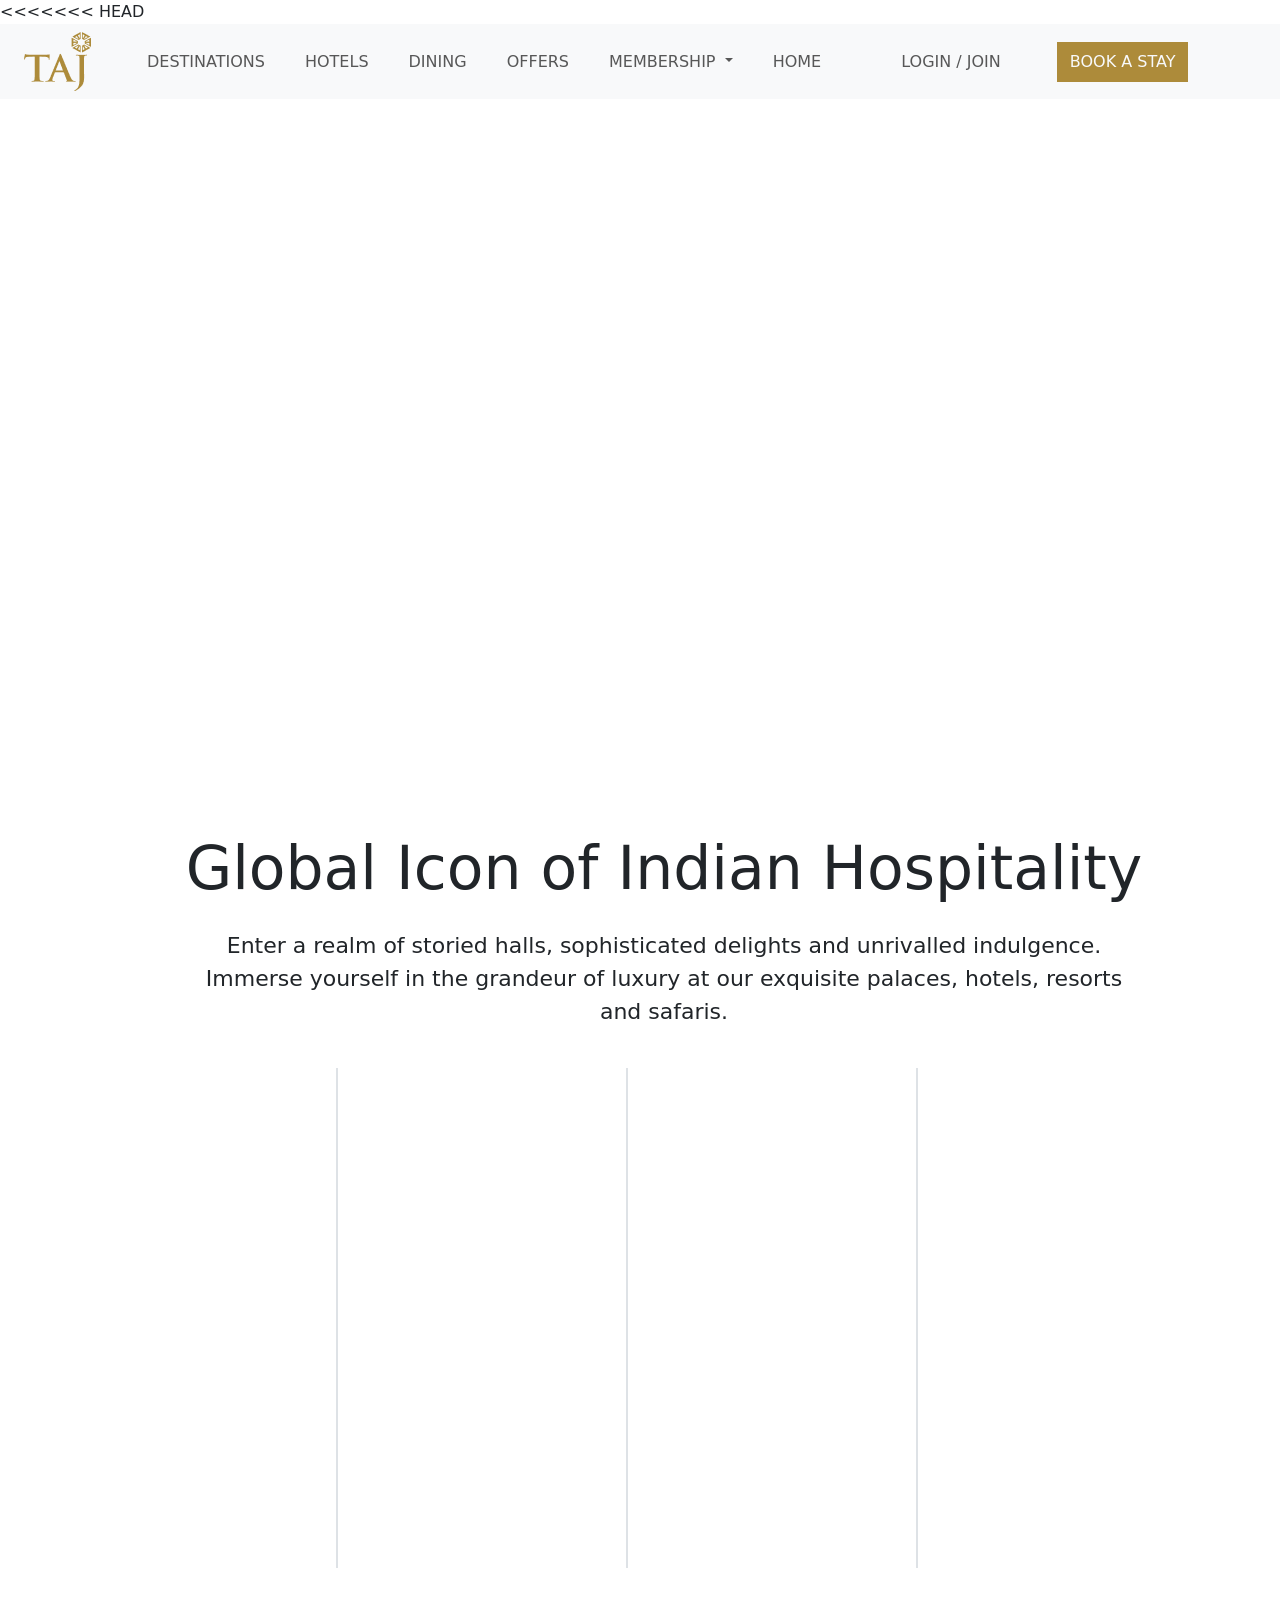
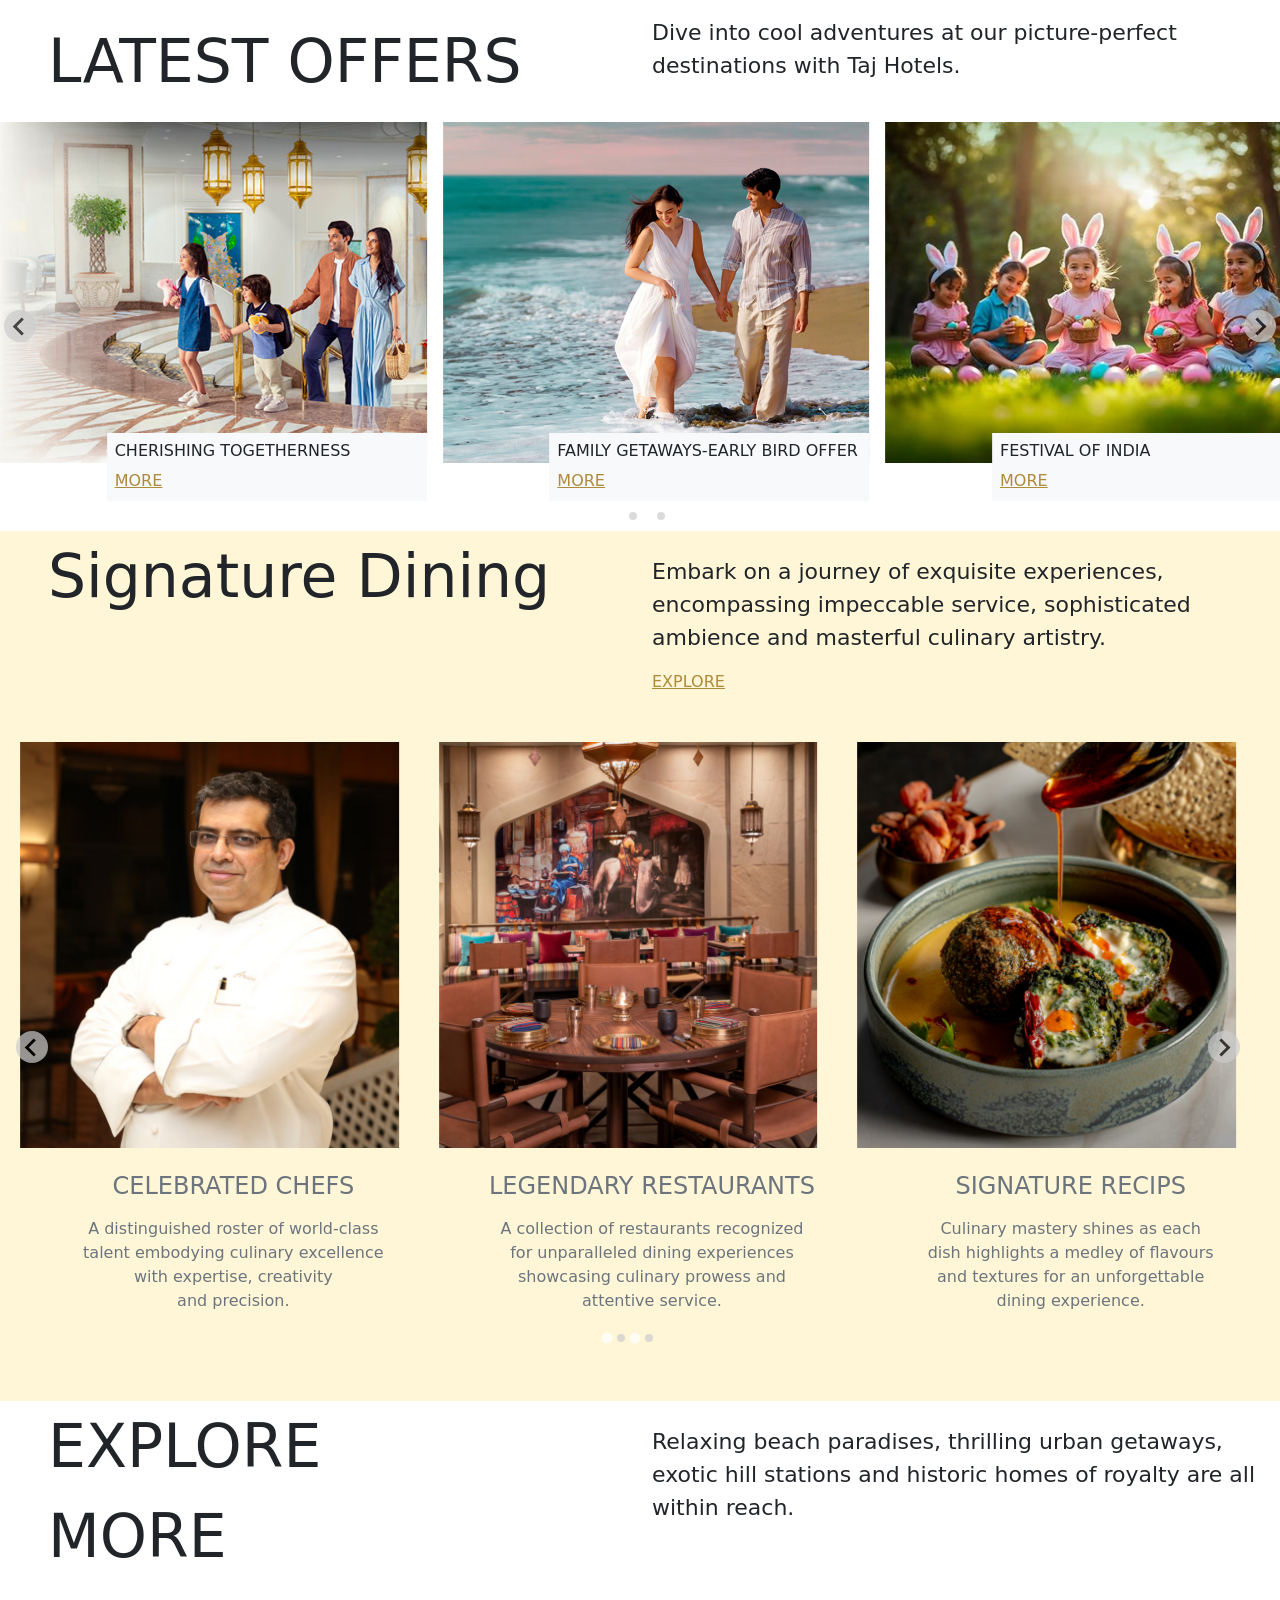
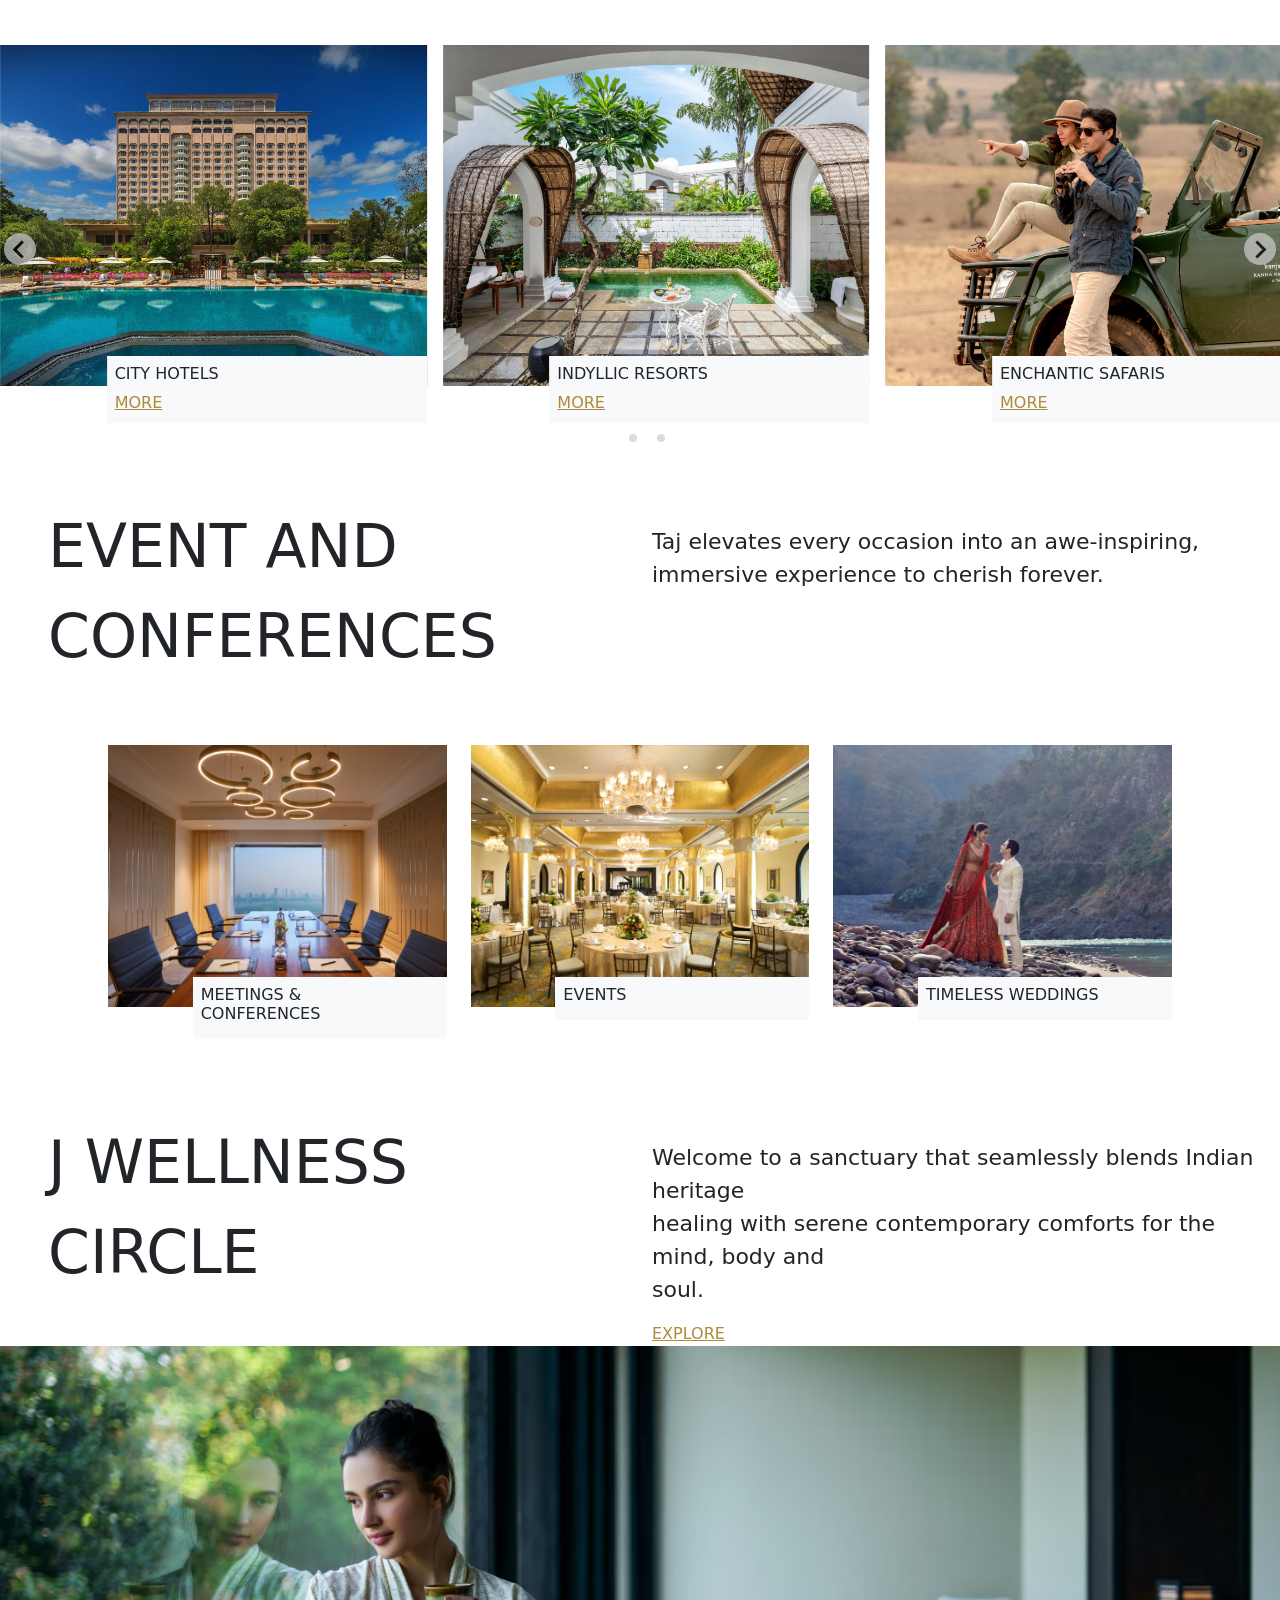
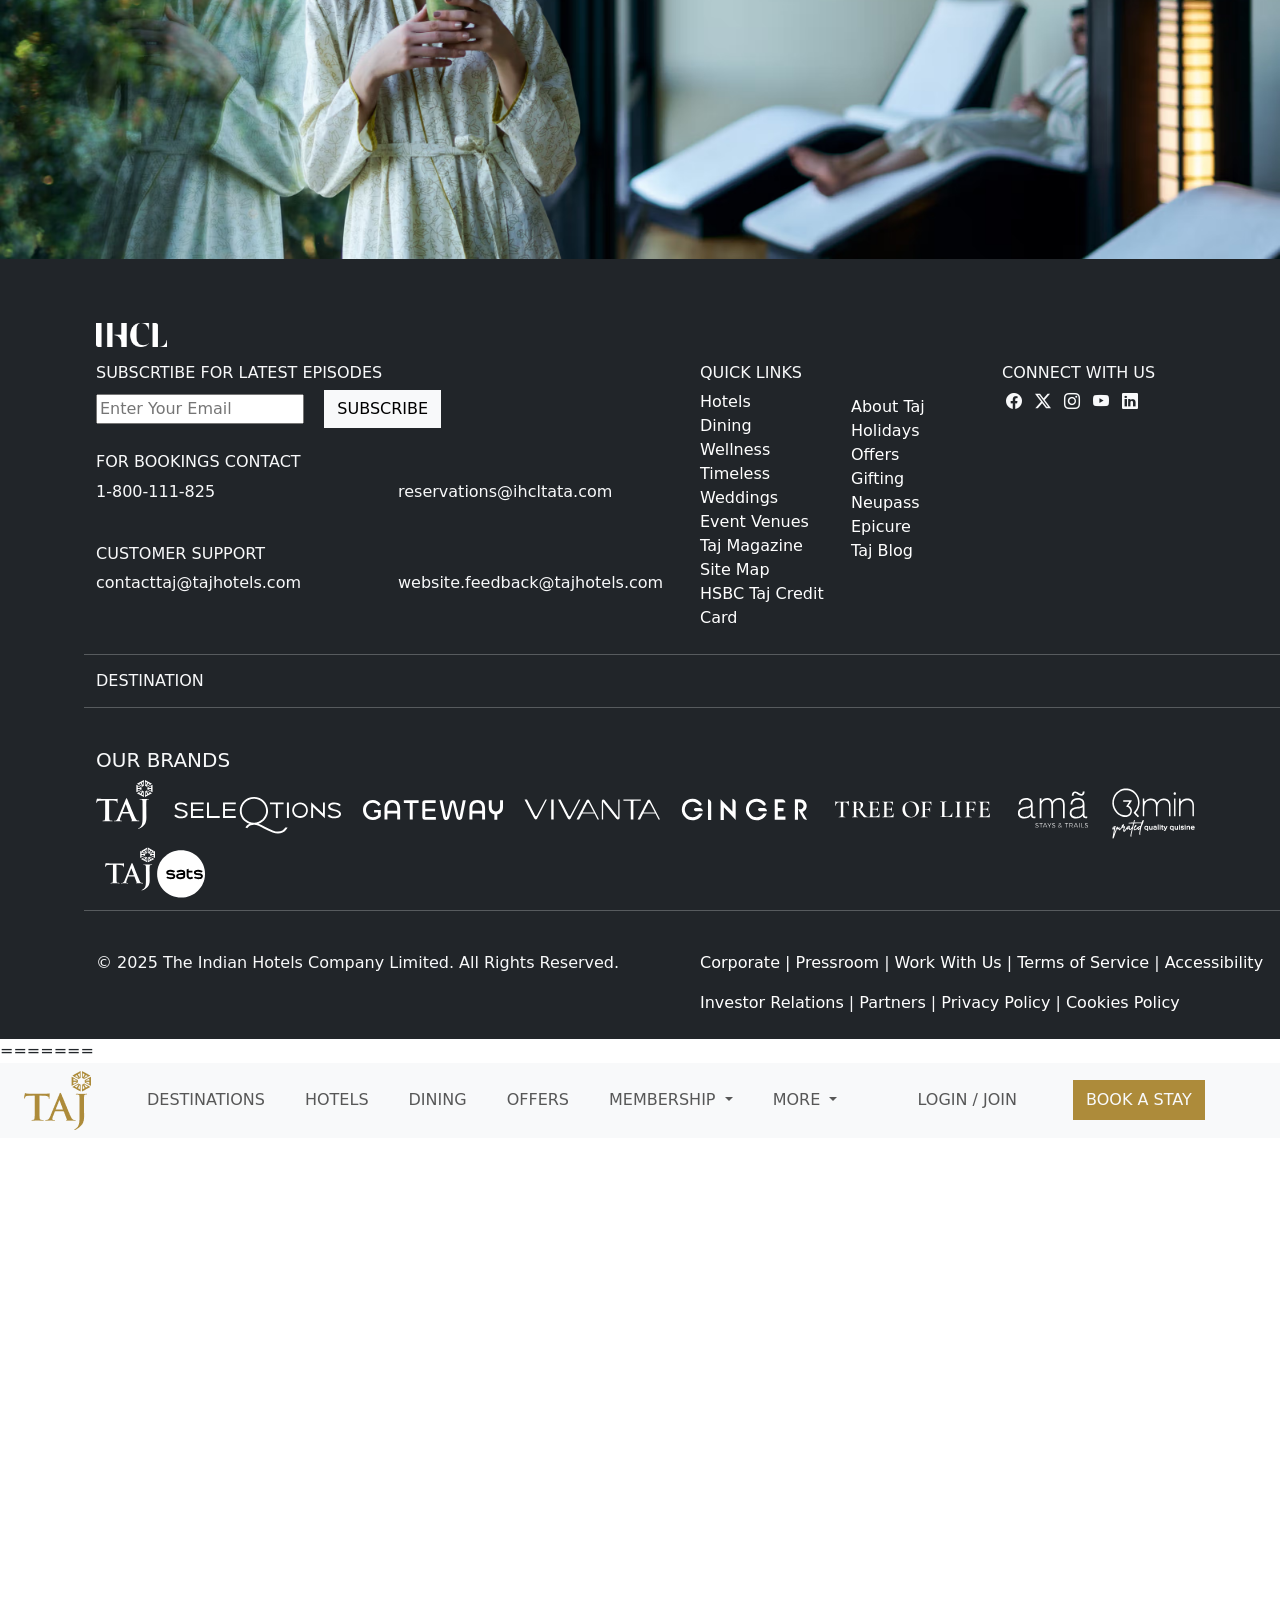
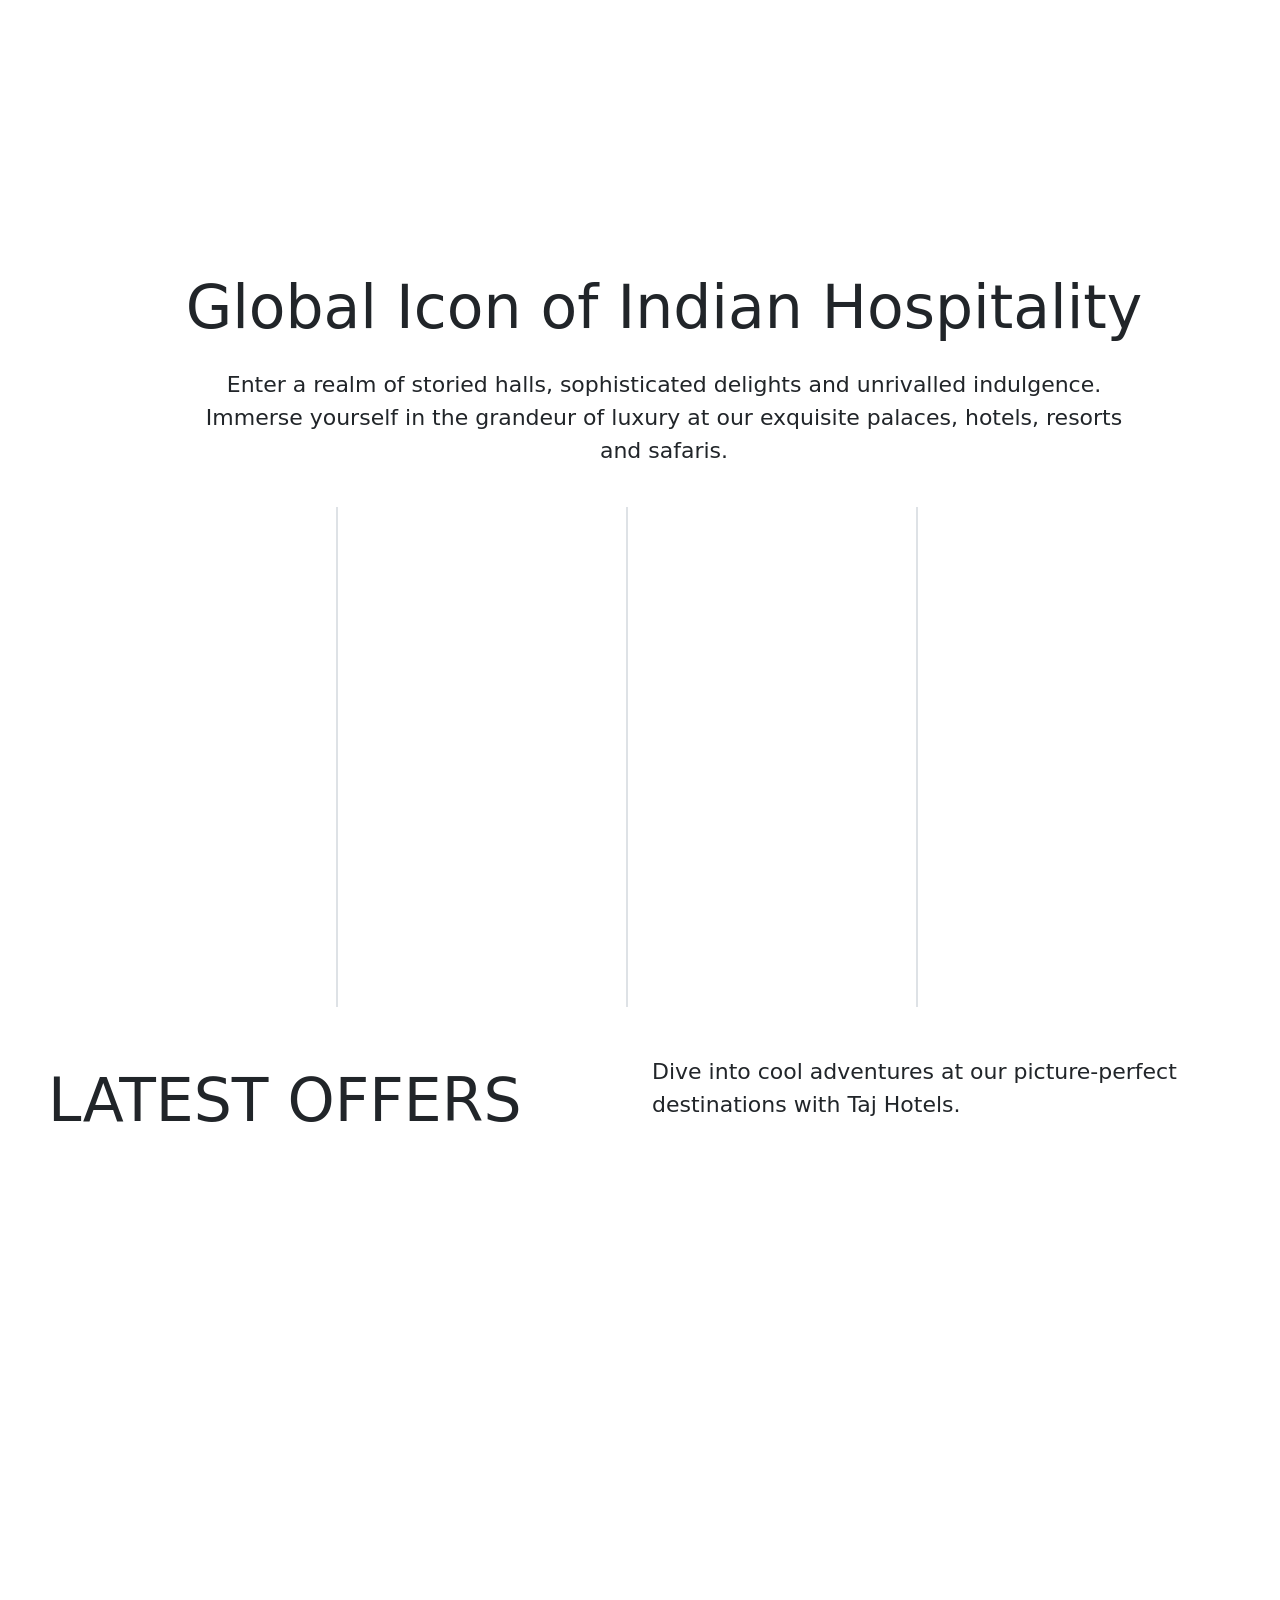
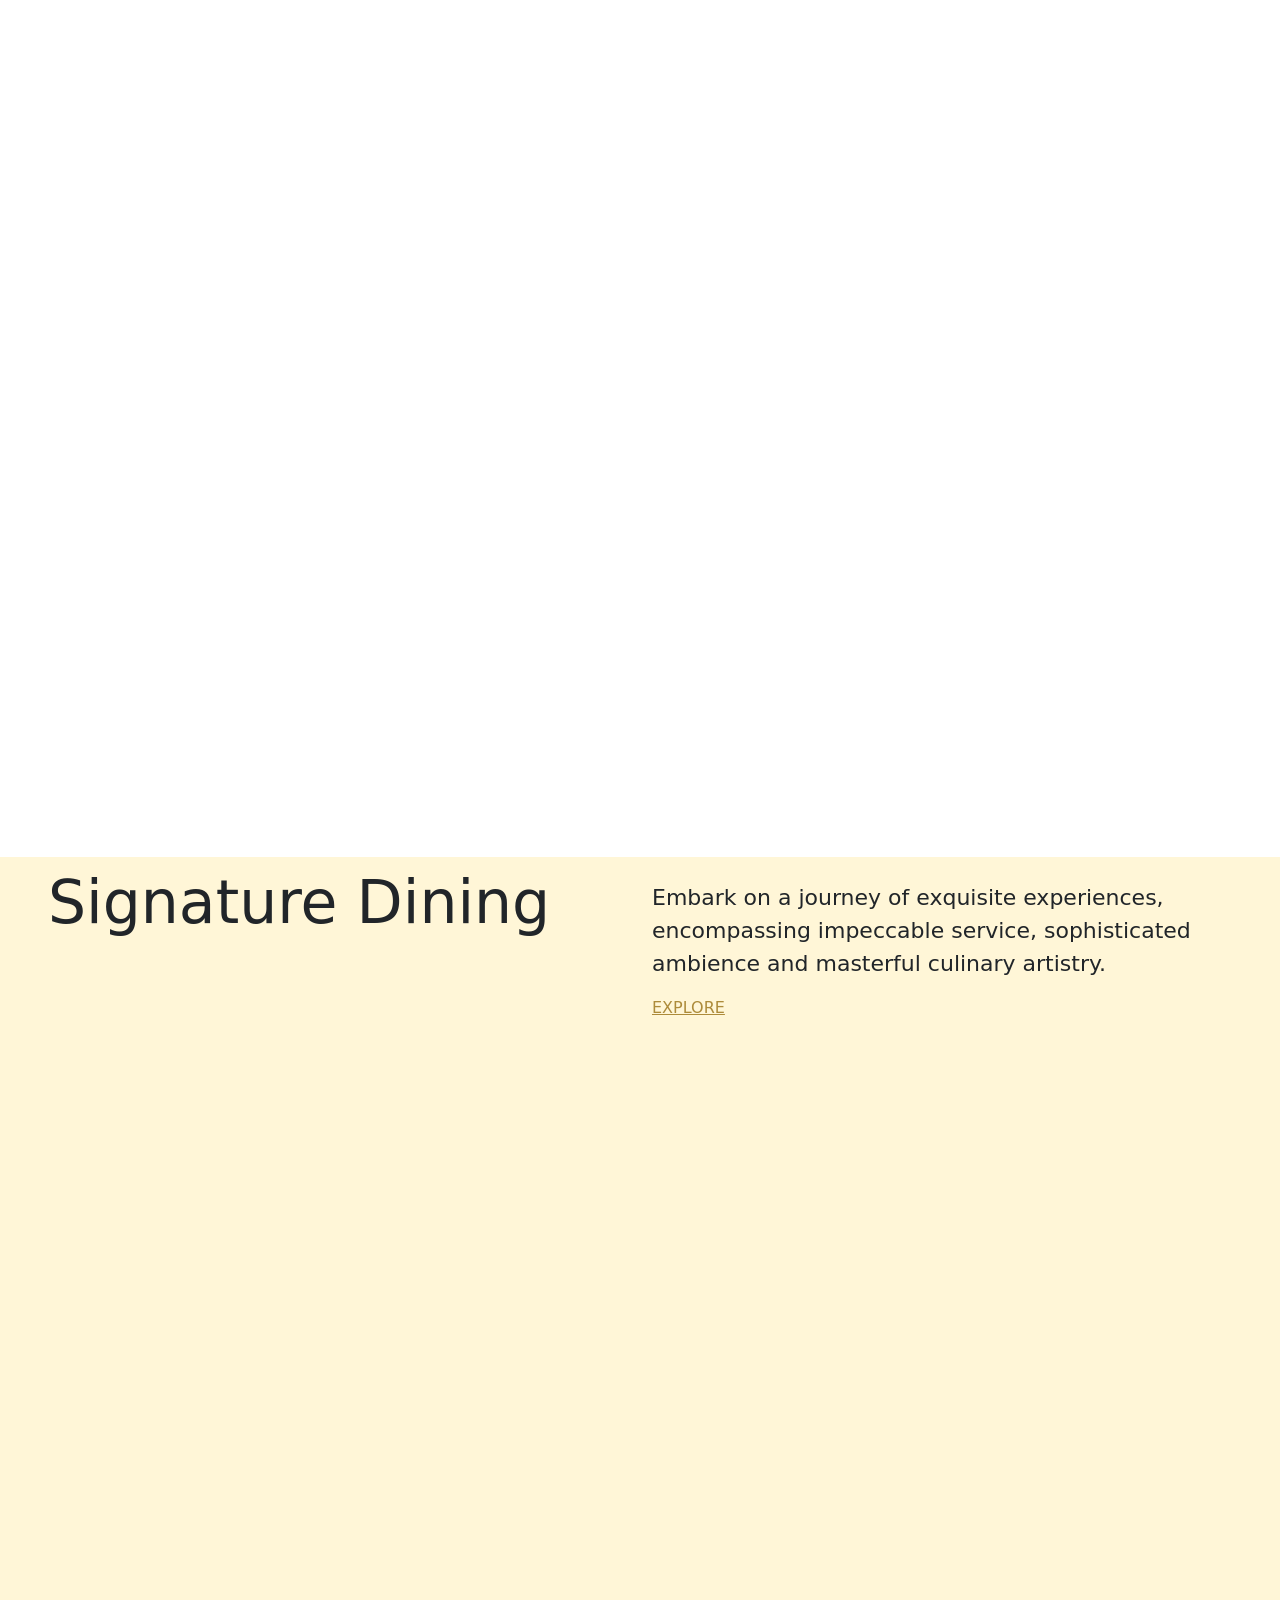
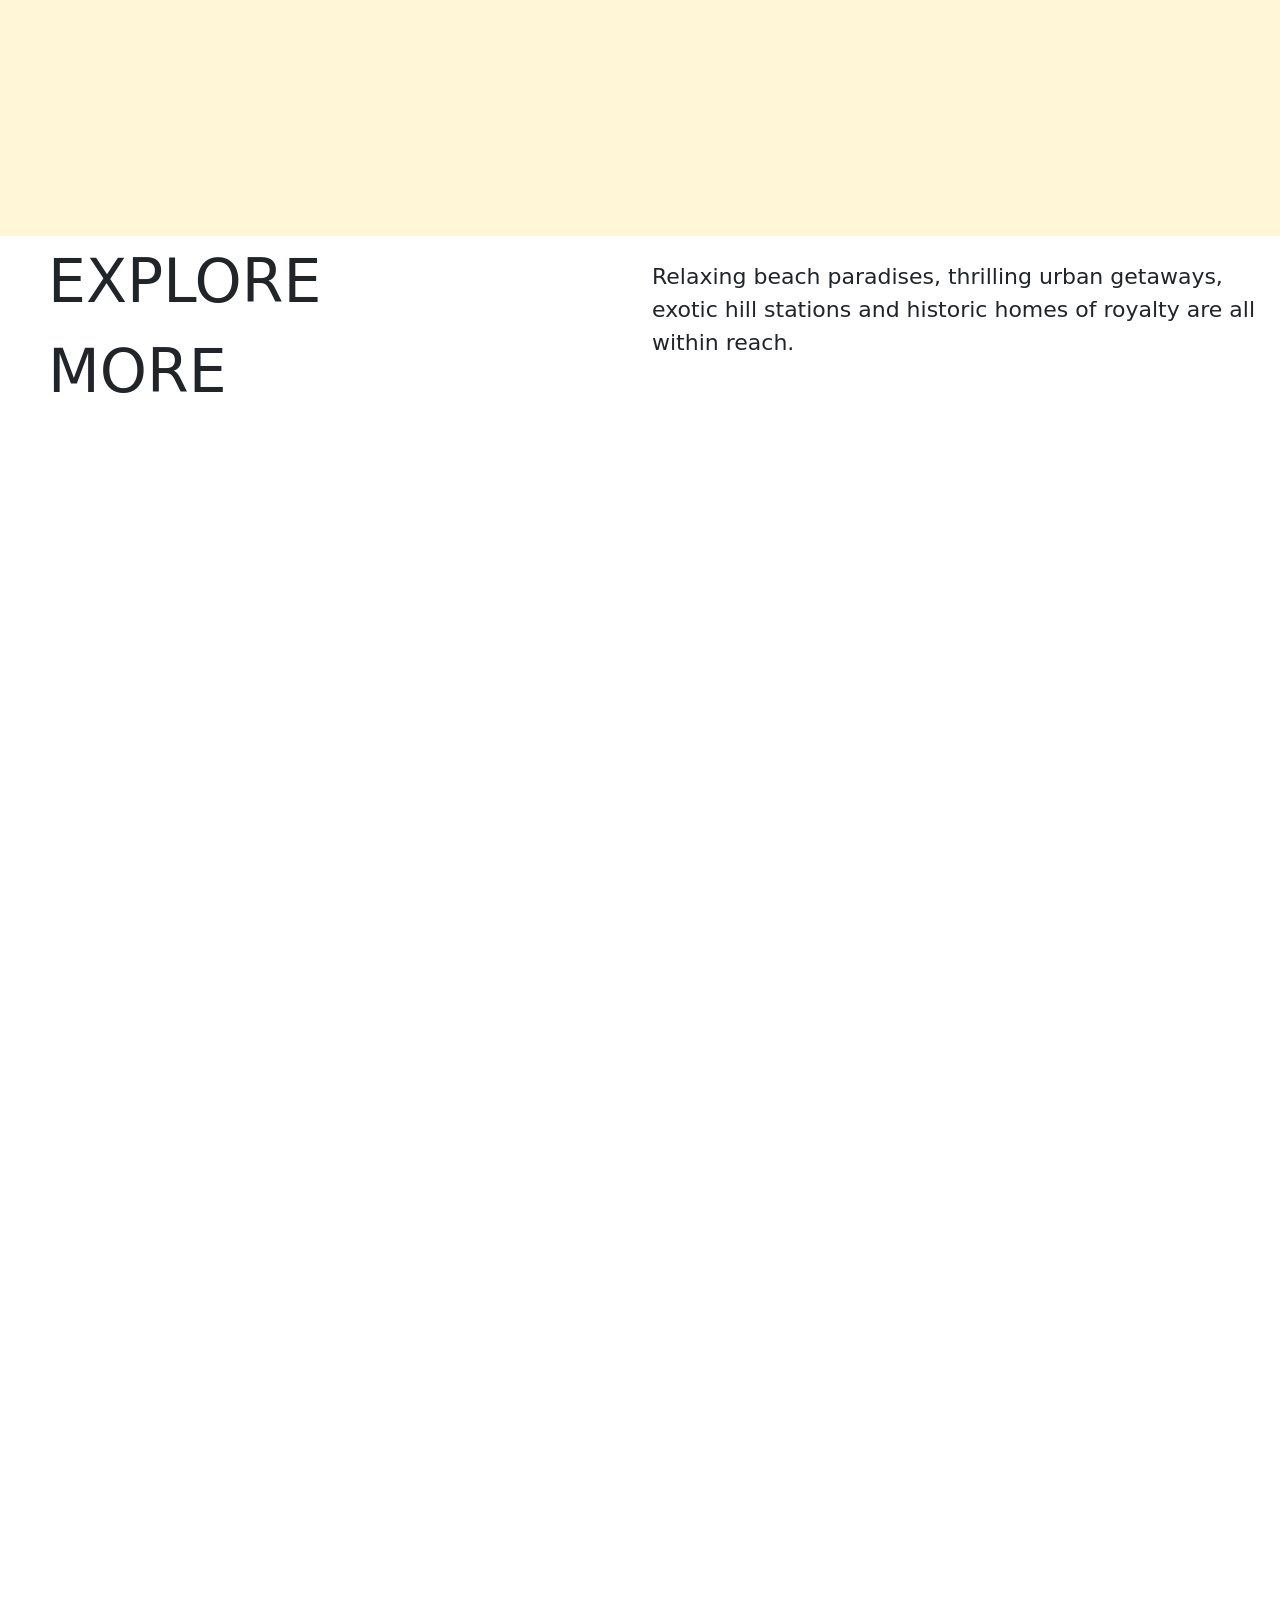
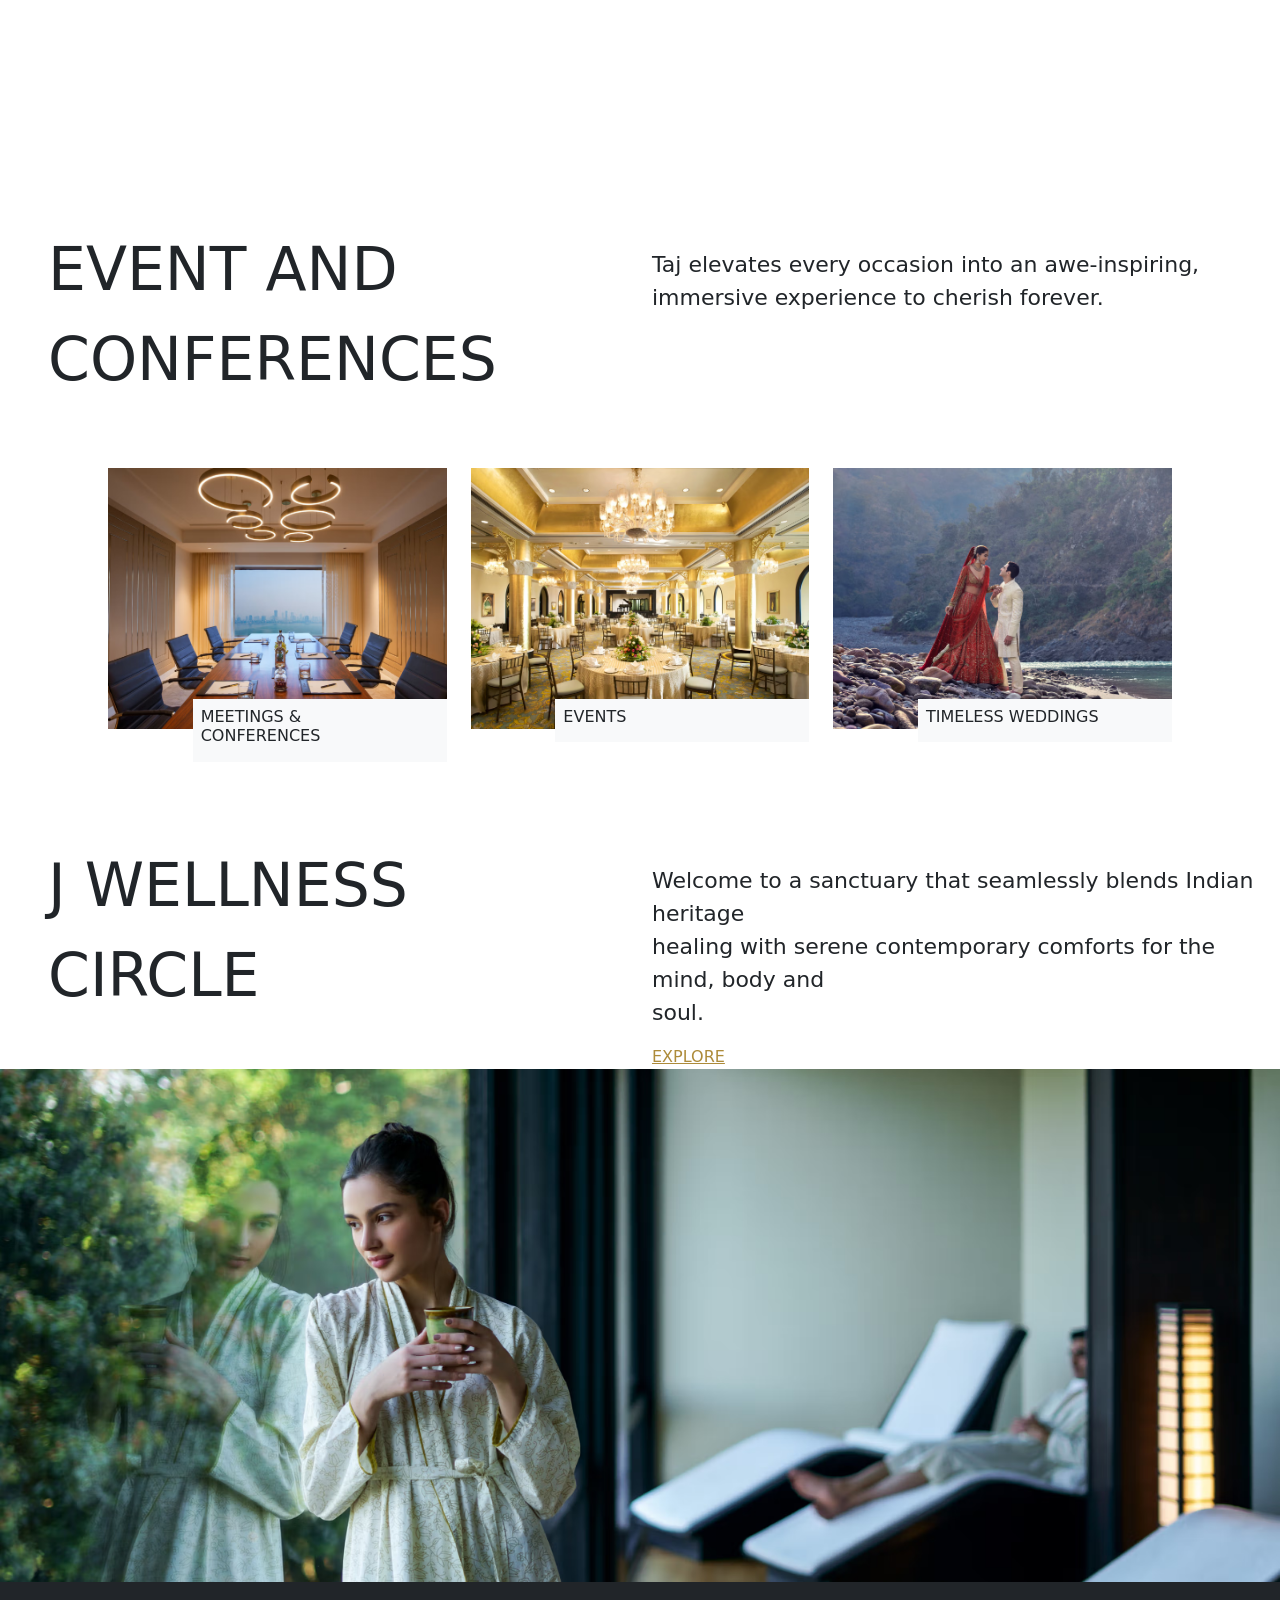
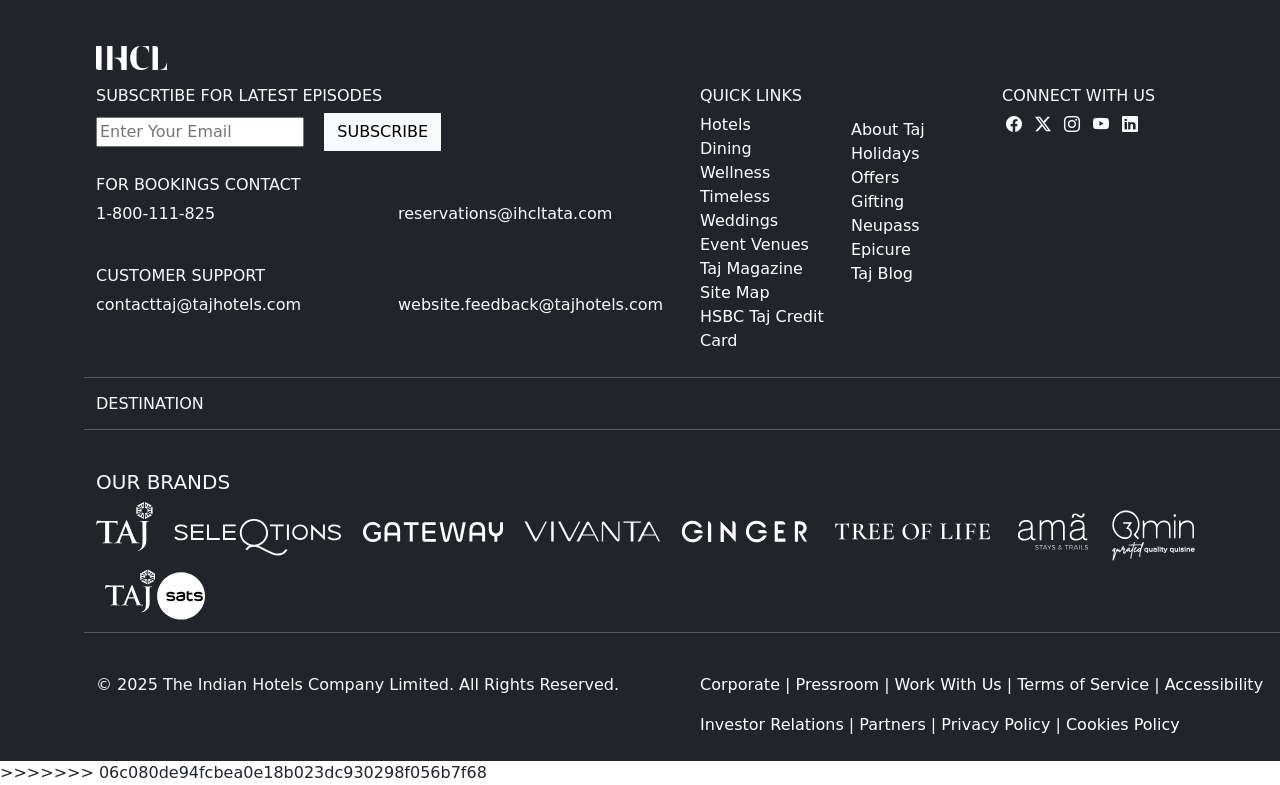
==== commit 3bacb669: "Merged remote with local updates" ====
--- a/index.html
+++ b/index.html
@@ -1,3 +1,4 @@
+<<<<<<< HEAD
 <!DOCTYPE html>
 <html lang="en">
 <head>
@@ -527,4 +528,540 @@
 </body>
 </html>
 
+=======
+<!DOCTYPE html>
+<html lang="en">
+<head>
+    <meta charset="UTF-8">
+    <meta name="viewport" content="width=device-width, initial-scale=1.0">
+    <title>Home</title>
+    <link rel="stylesheet" href="css/bootstrap.css">
+    <link rel="stylesheet" href="css/splide.min.css">
+    <link rel="stylesheet" href="https://cdn.jsdelivr.net/npm/bootstrap-icons@1.11.3/font/bootstrap-icons.min.css">
+    <link rel="stylesheet" href="css/style.css">
+</head>
+<body>
+    <!--navbar start-->
+    <div class="row text-light sticky-top bg-light">
+        <nav class="navbar navbar-expand-lg">
+            <div class="container-fluid">
+                <a class="" href="index.html">
+                    <img src="img/tajlogo2.png" alt="Bootstrap" class="ms-4">
+                  </a>
+              <div class="collapse navbar-collapse ms-4" id="navbarSupportedContent">
+                <ul class="navbar-nav me-auto mb-2 mb-lg-0">
+                  <li class="nav-item">
+                    <a class="nav-link a  ms-4" aria-current="page" href="des.html">DESTINATIONS</a>
+                  </li>
+                  <li class="nav-item">
+                    <a class="nav-link a ms-4" href="hotels.html">HOTELS</a>
+                  </li>
+                  <li class="nav-item">
+                    <a class="nav-link a ms-4" href="dining.html">DINING</a>
+                  </li>
+                  <li class="nav-item">
+                    <a class="nav-link a ms-4" href="offer.html">OFFERS</a>
+                  </li>
+                  <li class="nav-item dropdown">
+                    <a class="nav-link a dropdown-toggle ms-4" href="#" role="button" data-bs-toggle="dropdown" aria-expanded="false">
+                      MEMBERSHIP
+                    </a>
+                    <ul class="dropdown-menu">
+                      <li><a class="dropdown-item" href="#">Action</a></li>
+                      <li><a class="dropdown-item" href="#">Another action</a></li>
+                      <li><hr class="dropdown-divider"></li>
+                      <li><a class="dropdown-item" href="#">Something else here</a></li>
+                    </ul>
+                  </li>
+                  <li class="nav-item dropdown">
+                    <a class="nav-link dropdown-toggle a ms-4" href="#" role="button" data-bs-toggle="dropdown" aria-expanded="false">
+                      MORE
+                    </a>
+                    <ul class="dropdown-menu">
+                      <li><a class="dropdown-item" href="#">Action</a></li>
+                      <li><a class="dropdown-item" href="#">Another action</a></li>
+                      <li><hr class="dropdown-divider"></li>
+                      <li><a class="dropdown-item" href="#">Something else here</a></li>
+                    </ul>
+                  </li>
+                  <li class="nav-item">
+                    <a class="nav-link ms-5 a ps-4" href="#">LOGIN / JOIN</a>
+                  </li>
+                  <button class="btn text-light rounded-0 ms-5" type="submit" style="background-color:#ad8b3a ;">BOOK A STAY</button>
+                </ul>
+                
+              </div>
+            </div>
+          </nav>
+    </div>
+    <!--navbar end-->
+
+    <!--video1 start-->
+    <div class="row">
+        <div class="col-sm-12 p-0" style="position: relative;"> 
+            <video style="object-fit:cover" width="100%" loop="" playsinline="" autoplay="" muted="" preload="auto"><source src="https://assets-cug1-825v2.tajhotels.com/video/TAJ%20WEBSITE%20FILM_1920%20X%20930_148mb.mp4?Impolicy=Medium_High" type="video/mp4"></video>
+        </div>
+    </div>
+    <!--video1 end-->
+
+     <!--global start-->
+     <div class="row m-5">
+        <div class="col-sm-12 text-center m-4">
+            <p style="font-size: 60px;">Global Icon of Indian Hospitality</p>
+            <p class="mt-3" style="font-size: 22px;">Enter a realm of storied halls, sophisticated delights and unrivalled indulgence. <br> Immerse yourself in the grandeur of luxury at our exquisite palaces, hotels, resorts <br> and safaris.</p>
+        </div>
+        <div class="container">
+            <div class="row hero">
+              <div class="col-sm-3 border-end border-2 p-4" onmouseover="changebg('1')">
+                <div class="hide mt-5 pt-5">
+                  <h1 class="text-dark">TIMELESS</h1>
+                  <p>Embrace a timeless elegance that embodies sophistication and an unwavering commitment to refined excellence.</p>
+                </div>
+              </div>
+              <div class="col-sm-3 border-end border-2" onmouseover="changebg('2')">
+                <div class="hide mt-5 pt-5">
+                  <h1 class="text-dark">ICONIC</h1>
+                  <p>Indulge in enduring distinction, extraordinary experiences and a legacy of unparalleled hospitality. </p>
+                </div>
+              </div>
+              <div class="col-sm-3 border-end border-2" onmouseover="changebg('3')">
+                <div class="hide mt-5 pt-5">
+                  <h1 class="text-dark">AUTHENTIC</h1>
+                  <p>Dive into a legacy of impeccable service where true refinement unfolds in every moment of your stay.</p>
+                </div>
+              </div>
+              <div class="col-sm-3" onmouseover="changebg('4')">
+                <div class="hide mt-5 pt-5">
+                  <h1 class="text-dark">SOULFUL</h1>
+                  <p>Cultivate cherished memories and embrace a distinctive sense of belonging through personalised, immersive experiences.</p>
+                </div>
+              </div>
+            </div>
+          </div>
+     </div>
+     <!--global end-->
+
+     <!--offer stsrt-->
+     <div class="row">
+        <div class="col-sm-6">
+            <p style="font-size: 60px; font-weight: 100; " class="ms-5">LATEST OFFERS</p>
+        </div>
+        <div class="col-sm-6">
+            <p style="font-size: 22px;">Dive into cool adventures at our picture-perfect destinations with Taj Hotels.</p>
+        </div>
+     </div>
+     <div class="row">
+        <section class="splide" aria-label="Splide Basic HTML Example">
+            <div class="splide__track">
+                  <ul class="splide__list">
+                      <li class="splide__slide mx-2">
+                        <div class=" inn">
+                        <img src="img/offer1,avif.avif" alt="" class="img-fluid">
+                        <div class="inside bg-light ms-auto w-75 p-2">
+                            <h6>CHERISHING TOGETHERNESS</h6>
+                            <a href="" class="mt-3" style="color: #ad8b3a;">MORE</a>
+            
+                        </div>
+                    </div>
+                </li>
+                      <li class="splide__slide mx-2">
+                        <div class=" inn">
+                            <img src="img/offer2.avif" alt="" class="img-fluid">
+                            <div class="inside bg-light ms-auto w-75 p-2">
+                                <h6>FAMILY GETAWAYS-EARLY BIRD OFFER</h6>
+                                <a href="" class="mt-3" style="color: #ad8b3a;">MORE</a>
+                
+                            </div>
+                        </div>
+                      </li>
+                      <li class="splide__slide mx-2">
+                        <div class=" inn">
+                            <img src="img/offer3.avif" alt="" class="img-fluid">
+                            <div class="inside bg-light ms-auto w-75 p-2">
+                                <h6>FESTIVAL OF INDIA</h6>
+                                <a href="" class="mt-3" style="color: #ad8b3a;">MORE</a>
+                
+                            </div>
+                        </div>
+                      </li>
+                      <li class="splide__slide mx-2">
+                        <div class=" inn">
+                            <img src="img/offer4.avif" alt="" class="img-fluid">
+                            <div class="inside bg-light ms-auto w-75 p-2">
+                                <h6>STAY A BIT LONGER</h6>
+                                <a href="" class="mt-3" style="color: #ad8b3a;">MORE</a>
+                
+                            </div>
+                        </div>
+                      </li>
+                      <li class="splide__slide mx-2">
+                        <div class=" inn">
+                            <img src="img/offer5.avif" alt="" class="img-fluid">
+                            <div class="inside bg-light ms-auto w-75 p-2">
+                                <h6>BREAKFAST INCLUSIVE RATE</h6>
+                                <a href="" class="mt-3" style="color: #ad8b3a;">MORE</a>
+                
+                            </div>
+                        </div>
+                      </li>
+                      <li class="splide__slide">
+                        <div class=" inn">
+                            <img src="img/ex4.avif" alt="" class="img-fluid">
+                            <div class="inside bg-light ms-auto w-75 p-2">
+                                <h6>NEW BEGININGS</h6>
+                                <a href="" class="mt-3" style="color: #ad8b3a;">MORE</a>
+                
+                            </div>
+                        </div>
+                      </li>
+                      
+                  </ul>
+            </div>
+          </section>
+     </div>
+     <!--offer end-->
+
+     <!--exclusively start-->
+     <div class="row" style="background-color: #fff6d7;">
+        <div class="col-sm-6">
+            <p style="font-size: 60px; font-weight: 100; " class="ms-5">Signature
+                Dining</p>
+        </div>
+        <div class="col-sm-6 mt-4">
+            <p style="font-size: 22px;">Embark on a journey of exquisite experiences, encompassing impeccable service, sophisticated ambience and masterful culinary artistry.​</p>
+            <a href="" style="color: #ad8b3a;">EXPLORE</a>
+        </div>
+        <div class="row my-5">
+            <div class="col-sm-12">
+                <section class="splide" aria-label="Splide Basic HTML Example" id="lide">
+                    <div class="splide__track">
+                          <ul class="splide__list">
+                              <li class="splide__slide">
+                                <div class="row mx-2">
+                                    <img src="img/s1.avif" alt="">
+                                    <div class="col-sm-12 text-center text-secondary m-4">
+                                        <h4 class="mb-3">CELEBRATED CHEFS</h4>
+                                        <p>A distinguished roster of world-class <br> talent embodying culinary excellence <br> with expertise, creativity <br> and precision.</p>
+                                    </div>
+                                </div>
+                              </li>
+                              <li class="splide__slide">
+                                <div class="row mx-2">
+                                    <img src="img/s2.avif" alt="">
+                                    <div class="col-sm-12 text-center text-secondary m-4">
+                                        <h4 class="mb-3">LEGENDARY RESTAURANTS</h4>
+                                        <p>A collection of restaurants recognized <br> for unparalleled dining experiences <br> showcasing culinary prowess and <br> attentive service. </p>
+                                    </div>
+                                </div>
+                              </li>
+                              <li class="splide__slide">
+                                <div class="row mx-2">
+                                    <img src="img/s3.avif" alt="">
+                                    <div class="col-sm-12 text-center text-secondary m-4">
+                                        <h4 class="mb-3">SIGNATURE RECIPS</h4>
+                                        <p>Culinary mastery shines as each <br> dish highlights a medley of flavours <br> and textures for an unforgettable <br> dining experience.</p>
+                                    </div>
+                                </div>
+                              </li>
+                              <li class="splide__slide">
+                                <div class="row mx-2">
+                                    <img src="img/s4.avif" alt="">
+                                    <div class="col-sm-12 text-center text-secondary m-4">
+                                        <h4 class="mb-3">PREMIER GLOBAL CUISINES</h4>
+                                        <p>Experience the best of local and world <br> flavours where authentic ingredients and <br> techniques blend seamlessly for unparalleled <br> culinary harmony.</p>
+                                    </div>
+                                </div>
+                              </li>
+                              <li class="splide__slide">
+                                <div class="row mx-2">
+                                    <img src="img/s5.avif" alt="">
+                                    <div class="col-sm-12 text-center text-secondary m-4">
+                                        <h4 class="mb-3">BEYOND THE ORDINARY</h4>
+                                        <p>Elegant and intricately crafted <br> experiences unfold into bespoke <br> service and opulent settings. </p>
+                                    </div>
+                                </div>
+                              </li>
+                              
+                          </ul>
+                    </div>
+                  </section>
+            </div>
+        </div>
+     </div>
+     
+     <!--exclusively end-->
+
+     <!--explore start-->
+     <div class="row">
+        <div class="col-sm-6">
+            <p style="font-size: 60px; font-weight: 100; " class="ms-5">EXPLORE <br> MORE</p>
+        </div>
+        <div class="col-sm-6 mt-4">
+            <p style="font-size: 22px;">Relaxing beach paradises, thrilling urban getaways, exotic hill stations and historic homes of royalty are all within reach.</p>
+        </div>
+     </div>
+     <div class="row my-5">
+        <section class="splide" aria-label="Splide Basic HTML Example" id="slide">
+            <div class="splide__track">
+                  <ul class="splide__list">
+                      <li class="splide__slide mx-2">
+                        <div class=" inn">
+                        <img src="img/ex1.avif" alt="" class="img-fluid">
+                        <div class="inside bg-light ms-auto w-75 p-2">
+                            <h6>CITY HOTELS</h6>
+                            <a href="" class="mt-3" style="color: #ad8b3a;">MORE</a>
+            
+                        </div>
+                    </div>
+                </li>
+                      <li class="splide__slide mx-2">
+                        <div class=" inn">
+                            <img src="img/ex2.avif" alt="" class="img-fluid">
+                            <div class="inside bg-light ms-auto w-75 p-2">
+                                <h6>INDYLLIC RESORTS</h6>
+                                <a href="" class="mt-3" style="color: #ad8b3a;">MORE</a>
+                
+                            </div>
+                        </div>
+                      </li>
+                      <li class="splide__slide mx-2">
+                        <div class=" inn">
+                            <img src="img/ex3.avif" alt="" class="img-fluid">
+                            <div class="inside bg-light ms-auto w-75 p-2">
+                                <h6>ENCHANTIC SAFARIS</h6>
+                                <a href="" class="mt-3" style="color: #ad8b3a;">MORE</a>
+                
+                            </div>
+                        </div>
+                      </li>
+                      <li class="splide__slide">
+                        <div class=" inn">
+                            <img src="img/ex4.avif" alt="" class="img-fluid">
+                            <div class="inside bg-light ms-auto w-75 p-2">
+                                <h6>NEW OPENINGS</h6>
+                                <a href="" class="mt-3" style="color: #ad8b3a;">MORE</a>
+                
+                            </div>
+                        </div>
+                      </li>
+                      <li class="splide__slide">
+                        <div class=" inn">
+                            <img src="img/ex5.avif" alt="" class="img-fluid">
+                            <div class="inside bg-light ms-auto w-75 p-2">
+                                <h6>LIVING PLACES</h6>
+                                <a href="" class="mt-3" style="color: #ad8b3a;">MORE</a>
+                
+                            </div>
+                        </div>
+                      </li>
+                      
+                  </ul>
+            </div>
+          </section>
+     </div>
+     <!--explore end-->
+
+     <!--event start-->
+     <div class="row">
+        <div class="col-sm-6">
+            <p style="font-size: 60px; font-weight: 100; " class="ms-5">EVENT AND <br> CONFERENCES</p>
+        </div>
+        <div class="col-sm-6 mt-4">
+            <p style="font-size: 22px;">Taj elevates every occasion into an awe-inspiring, immersive experience to cherish forever.</p>
+        </div>
+     </div>
+     <div class="outer m-5">
+            <div class="row mx-5">
+                <div class="col-sm-4">
+                    <div class=" inn">
+                        <img src="img/ev1.avif" alt="" class="img-fluid">
+                        <div class="inside bg-light ms-auto w-75 p-2">
+                            <h6>MEETINGS & <br> CONFERENCES</h6>
+                        </div>
+                    </div>  
+                </div>
+                <div class="col-sm-4">
+                    <div class=" inn">
+                        <img src="img/ev2.avif" alt="" class="img-fluid">
+                        <div class="inside bg-light ms-auto w-75 p-2">
+                            <h6>EVENTS</h6>
+                        </div>
+                    </div>
+                </div>
+                <div class="col-sm-4">
+                    <div class=" inn">
+                        <img src="img/ev3.avif" alt="" class="img-fluid">
+                        <div class="inside bg-light ms-auto w-75 p-2">
+                            <h6>TIMELESS WEDDINGS</h6>
+                        </div>
+                    </div>
+                </div>
+            </div>
+     </div>
+     <!--event end-->
+
+     <!--j satrt-->
+     <div class="row">
+        <div class="col-sm-6">
+            <p style="font-size: 60px; font-weight: 100; " class="ms-5">J WELLNESS<br> CIRCLE</p>
+        </div>
+        <div class="col-sm-6 mt-4">
+            <p style="font-size: 22px;">Welcome to a sanctuary that seamlessly blends Indian heritage <br> healing with serene contemporary comforts for the mind, body and <br> soul.</p>
+            <a href="" style="color: #ad8b3a;">EXPLORE</a>
+        </div>
+        <img src="img/j.avif" alt="" class="img-fluid">
+     </div>
+     <!--j end-->
+
+     <!--footer start-->
+     <div class="row bg-dark px-5 pt-5 pb-2">
+        <div class="col-sm-12 mx-5 mt-3">
+            <img src="img/f1.png" alt="" style="height: 24px; width: 71px;">
+            <div class="row text-light mt-3">
+             <div class="col-sm-6">
+                <h6>SUBSCRTIBE FOR LATEST EPISODES</h6>
+                <input type="email" placeholder="Enter Your Email"> &nbsp;&nbsp;&nbsp;<a href="" class="btn btn-light rounded-0">SUBSCRIBE</a>
+                <h6 class="mt-4">FOR BOOKINGS CONTACT</h6>
+                <div class="row">
+                    <div class="col-sm-6"><p>1-800-111-825</p></div>
+                    <div class="col-sm-6"><p>
+                        reservations@ihcltata.com</p></div>
+                </div>
+                <h6 class="mt-4">CUSTOMER SUPPORT</h6>
+                <div class="row">
+                    <div class="col-sm-6"><p>contacttaj@tajhotels.com</p></div>
+                    <div class="col-sm-6"><p>
+                        website.feedback@tajhotels.com</p></div>
+                </div>
+             </div>
+             <div class="col-sm-6">
+                <div class="row">
+                    <div class="col-sm-6">
+                        <div class="row suraj">
+                            <div class="col-sm-6">
+                                <h6>QUICK LINKS</h6>
+                                <span><a href="">Hotels</a></span> <br>
+                                <span><a href="">Dining</a></span> <br>
+                                <span><a href="">Wellness</a></span> <br>
+                                <span><a href="">Timeless Weddings</a></span> <br>
+                                <span><a href="">Event Venues</a></span> <br>
+                                <span><a href="">Taj Magazine</a></span> <br>
+                                <span><a href="">Site Map</a></span> <br>
+                                <span><a href="">HSBC Taj Credit</a></span> <br>
+                                <span><a href="">Card</a></span> <br>
+                            </div>
+                            <div class="col-sm-6">
+                                <h6></h6> <br>
+                                <span><a href="">About Taj</a></span> <br>
+                                <span><a href="">Holidays</a></span> <br>
+                                <span><a href="">Offers</a></span> <br>
+                                <span><a href="">Gifting</a></span> <br>
+                                <span><a href="">Neupass</a></span> <br>
+                                <span><a href="">Epicure</a></span> <br>
+                                <span><a href="">Taj Blog</a></span> <br>
+                            </div>
+                        </div>
+                    </div>
+                    <div class="col-sm-6">
+                        <h6>CONNECT WITH US</h6>
+                        <span>
+                            <span class="mx-1"><i class="bi bi-facebook"></i></span>
+                           <span class="mx-1"> <i class="bi bi-twitter-x"></i></span>
+                            <span class="mx-1"><i class="bi bi-instagram"></i></span>
+                          <span class="mx-1"> <i class="bi bi-youtube"></i></span>
+                           <span class="mx-1"> <i class="bi bi-linkedin"></i></span>
+                        </span>
+                    </div>
+                </div>
+             </div>
+            </div>
+            <div class="row text-light my-4">
+                <hr>
+            <h6 class="mb-3">DESTINATION</h6>
+            <hr>
+            </div>
+            <div class="row text-light my-4">
+                <h5>OUR BRANDS</h5>
+                <span>
+                    <span class="me-2"><img src="img/f11.svg" alt=""></span>
+                    <span class="mx-2"><img src="img/f12.svg" alt=""></span>
+                    <span class="mx-2"><img src="img/f13.svg" alt=""></span>
+                    <span class="mx-2"><img src="img/f14.svg" alt=""></span>
+                    <span class="mx-2"><img src="img/f15.svg" alt=""></span>
+                    <span class="mx-2"><img src="img/f16.svg" alt=""></span>
+                    <span class="mx-2"><img src="img/f17.svg" alt=""></span>
+                    <span class="mx-2"><img src="img/f18.svg" alt=""></span>
+                    <span class="mx-2"><img src="img/f19.svg" alt=""></span>
+                </span>
+                <hr>
+            </div>
+            <div class="row text-light">
+                <div class="col-sm-6">
+                    <p>© 2025 The Indian Hotels Company Limited. All Rights Reserved.</p>
+                </div>
+                <div class="col-sm-6 good">
+                    <p><span>
+                        <a href="">Corporate</a>  | 
+                        <a href="">Pressroom</a>  |
+                        <a href=""> Work With Us</a>  |
+                        <a href="">Terms of Service</a>  |
+                        <a href="">Accessibility</a>  
+                    </span></p>
+                    <p class="ms-auto"><span>
+                        <a href="">Investor Relations</a>  |
+                        <a href="">Partners</a>  |
+                        <a href="">Privacy Policy</a>  |
+                        <a href="">Cookies Policy</a>  
+                    </span></p>
+                </div>
+            </div>
+        </div>
+     </div>
+     <!--footer end-->
+
+
+    
+    <script src="js/bootstrap.bundle.js"></script>
+    <script src="js/splide.min.js"></script>
+    <script>
+        var splide = new Splide( '.splide', {
+  type   : 'loop',
+  perPage: 3,
+  perMove: 1,
+} );
+
+splide.mount();
+var splide1 = new Splide( '#slide', {
+  type   : 'loop',
+  perPage: 3,
+  perMove: 1,
+} );
+
+splide1.mount();
+var splide2 = new Splide( '#lide', {
+  type   : 'loop',
+  perPage: 3,
+  perMove: 1,
+} );
+
+splide2.mount();
+function changebg(id) {
+      if (id == '1') {
+        document.getElementsByClassName('hero')[0].style.backgroundImage = "url('img/1.jpg')";
+      }
+      if (id == '2') {
+        document.getElementsByClassName('hero')[0].style.backgroundImage = "url('img/2.jpg')";
+      }
+      if (id == '3') {
+        document.getElementsByClassName('hero')[0].style.backgroundImage = "url('img/3.jpg')";
+      }
+      if (id == '4') {
+        document.getElementsByClassName('hero')[0].style.backgroundImage = "url('img/4.jpg')";
+      }
+    }
+    </script>
+</body>
+</html>
+
+>>>>>>> 06c080de94fcbea0e18b023dc930298f056b7f68
   
--- a/css/style.css
+++ b/css/style.css
@@ -1,3 +1,4 @@
+<<<<<<< HEAD
 .a{
     color: #ad8b3a;
 }
@@ -51,3 +52,58 @@
 .hero>div:hover .hide{
   visibility: visible;
 }
+=======
+.a{
+    color: #ad8b3a;
+}
+
+.inside{
+    transform: translateY(-30px);
+}
+.suraj>div>span>a{
+    text-decoration: none;
+    color: white;
+}
+.good>p>span>a{
+    text-decoration: none;
+    color: white;
+}
+.head{
+    top: 60%;
+    left: 20%;
+}
+.headed{
+    position: absolute;
+    top: 80%;
+    left: 12%;
+}
+.insid{
+    transform: translateY(-40px);
+    width: 95%;
+    margin-left: auto;
+}
+.headi{
+    top: 70%;
+    left: 20%;
+}
+.headedi{
+    position: absolute;
+    top: 85%;
+    left: 12%;
+}
+.hero{
+    background-image: url("../img/1.png");
+    background-size: cover;
+    width: 100%;
+    height: 500px;
+}
+.hide{
+    visibility: hidden;
+}
+.hero>div:hover{
+    background-color:rgba(255, 255, 255, .5);
+}
+.hero>div:hover .hide{
+  visibility: visible;
+}
+>>>>>>> 06c080de94fcbea0e18b023dc930298f056b7f68
--- a/css/style.css
+++ b/css/style.css
@@ -1,3 +1,4 @@
+<<<<<<< HEAD
 .a{
     color: #ad8b3a;
 }
@@ -51,3 +52,58 @@
 .hero>div:hover .hide{
   visibility: visible;
 }
+=======
+.a{
+    color: #ad8b3a;
+}
+
+.inside{
+    transform: translateY(-30px);
+}
+.suraj>div>span>a{
+    text-decoration: none;
+    color: white;
+}
+.good>p>span>a{
+    text-decoration: none;
+    color: white;
+}
+.head{
+    top: 60%;
+    left: 20%;
+}
+.headed{
+    position: absolute;
+    top: 80%;
+    left: 12%;
+}
+.insid{
+    transform: translateY(-40px);
+    width: 95%;
+    margin-left: auto;
+}
+.headi{
+    top: 70%;
+    left: 20%;
+}
+.headedi{
+    position: absolute;
+    top: 85%;
+    left: 12%;
+}
+.hero{
+    background-image: url("../img/1.png");
+    background-size: cover;
+    width: 100%;
+    height: 500px;
+}
+.hide{
+    visibility: hidden;
+}
+.hero>div:hover{
+    background-color:rgba(255, 255, 255, .5);
+}
+.hero>div:hover .hide{
+  visibility: visible;
+}
+>>>>>>> 06c080de94fcbea0e18b023dc930298f056b7f68
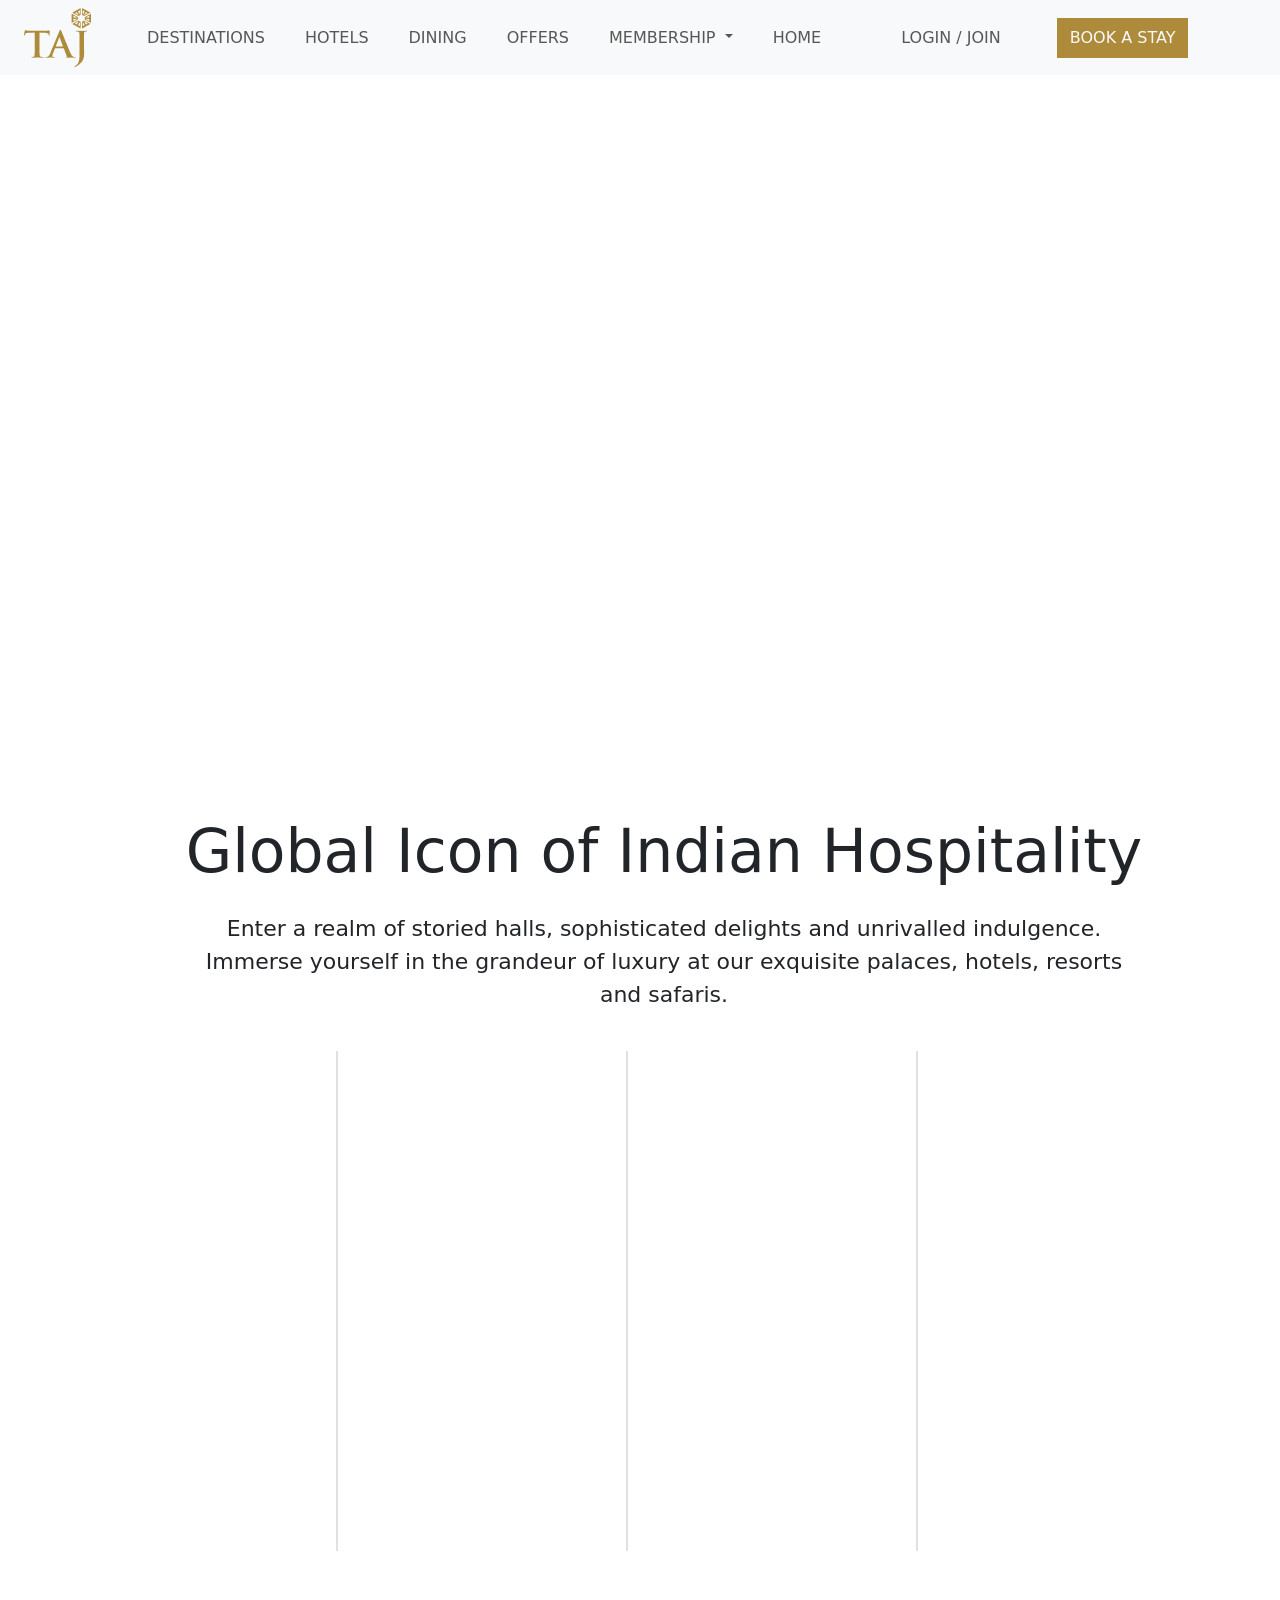
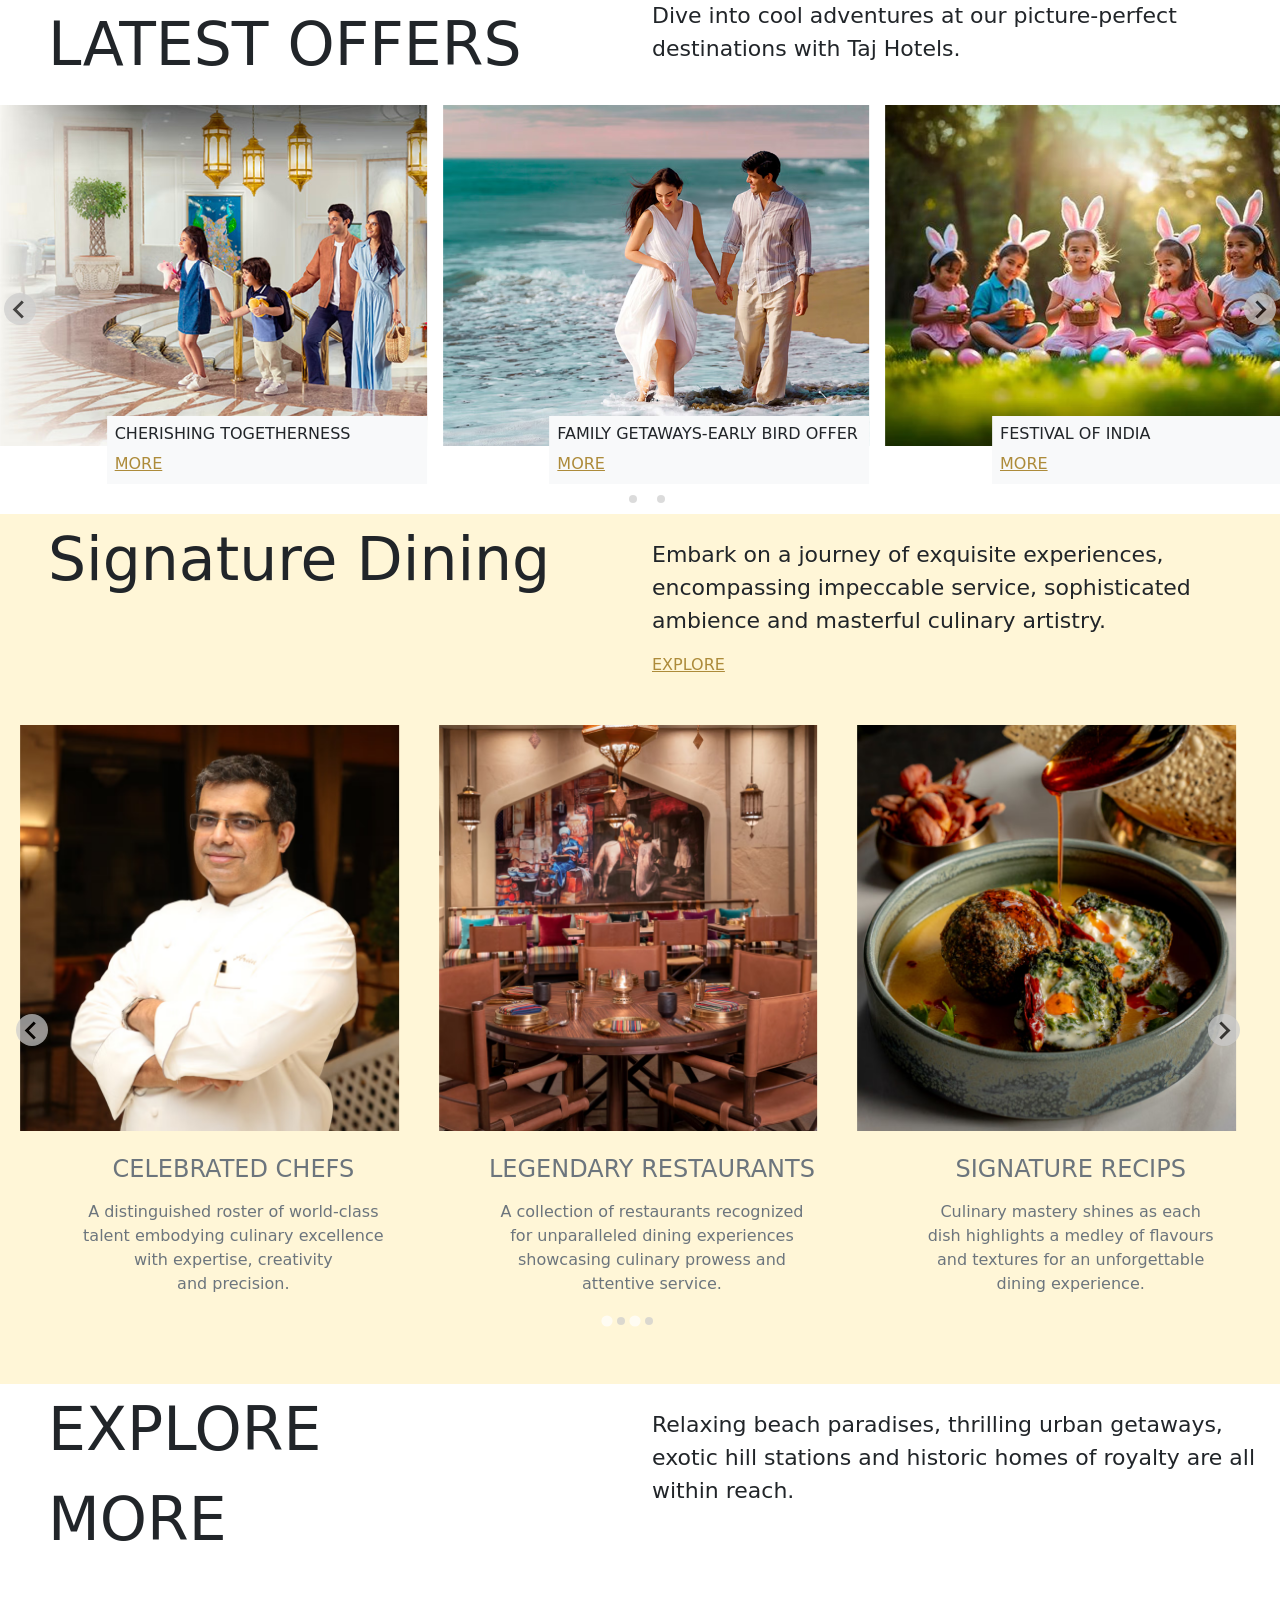
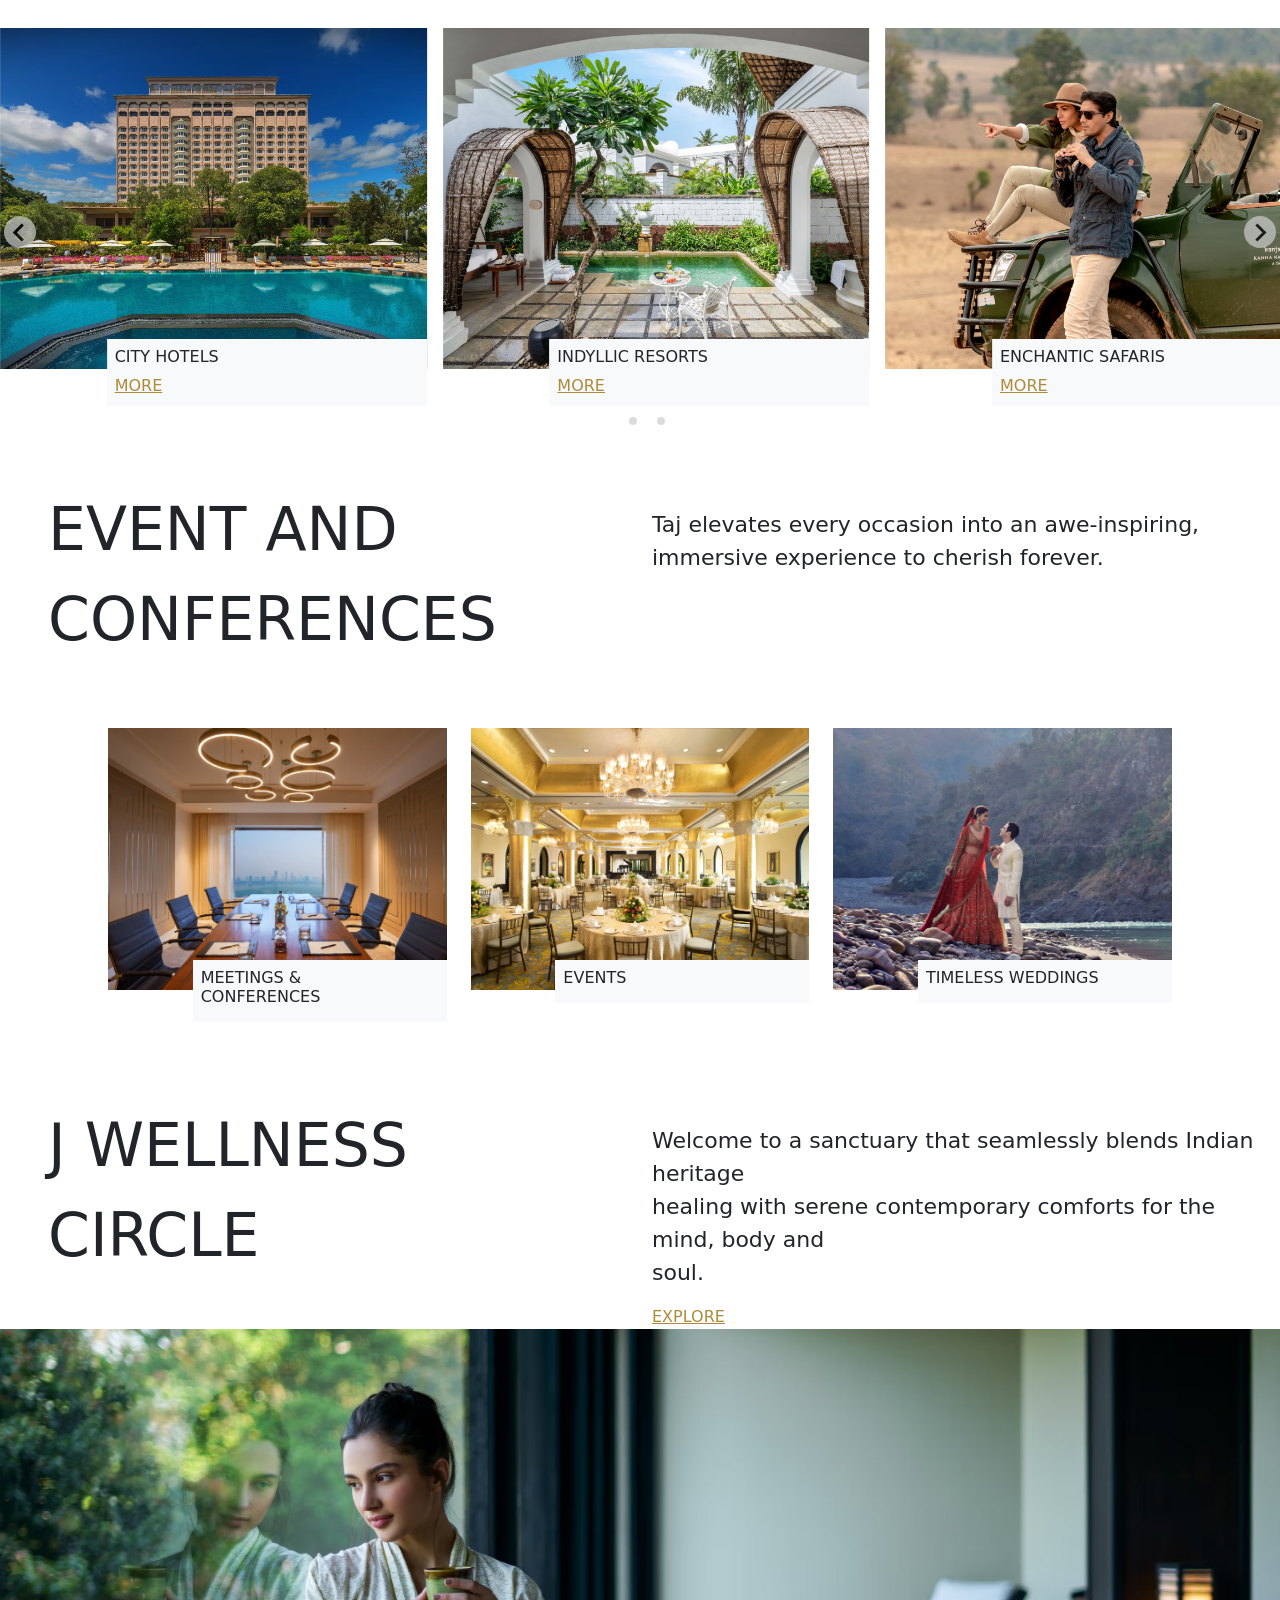
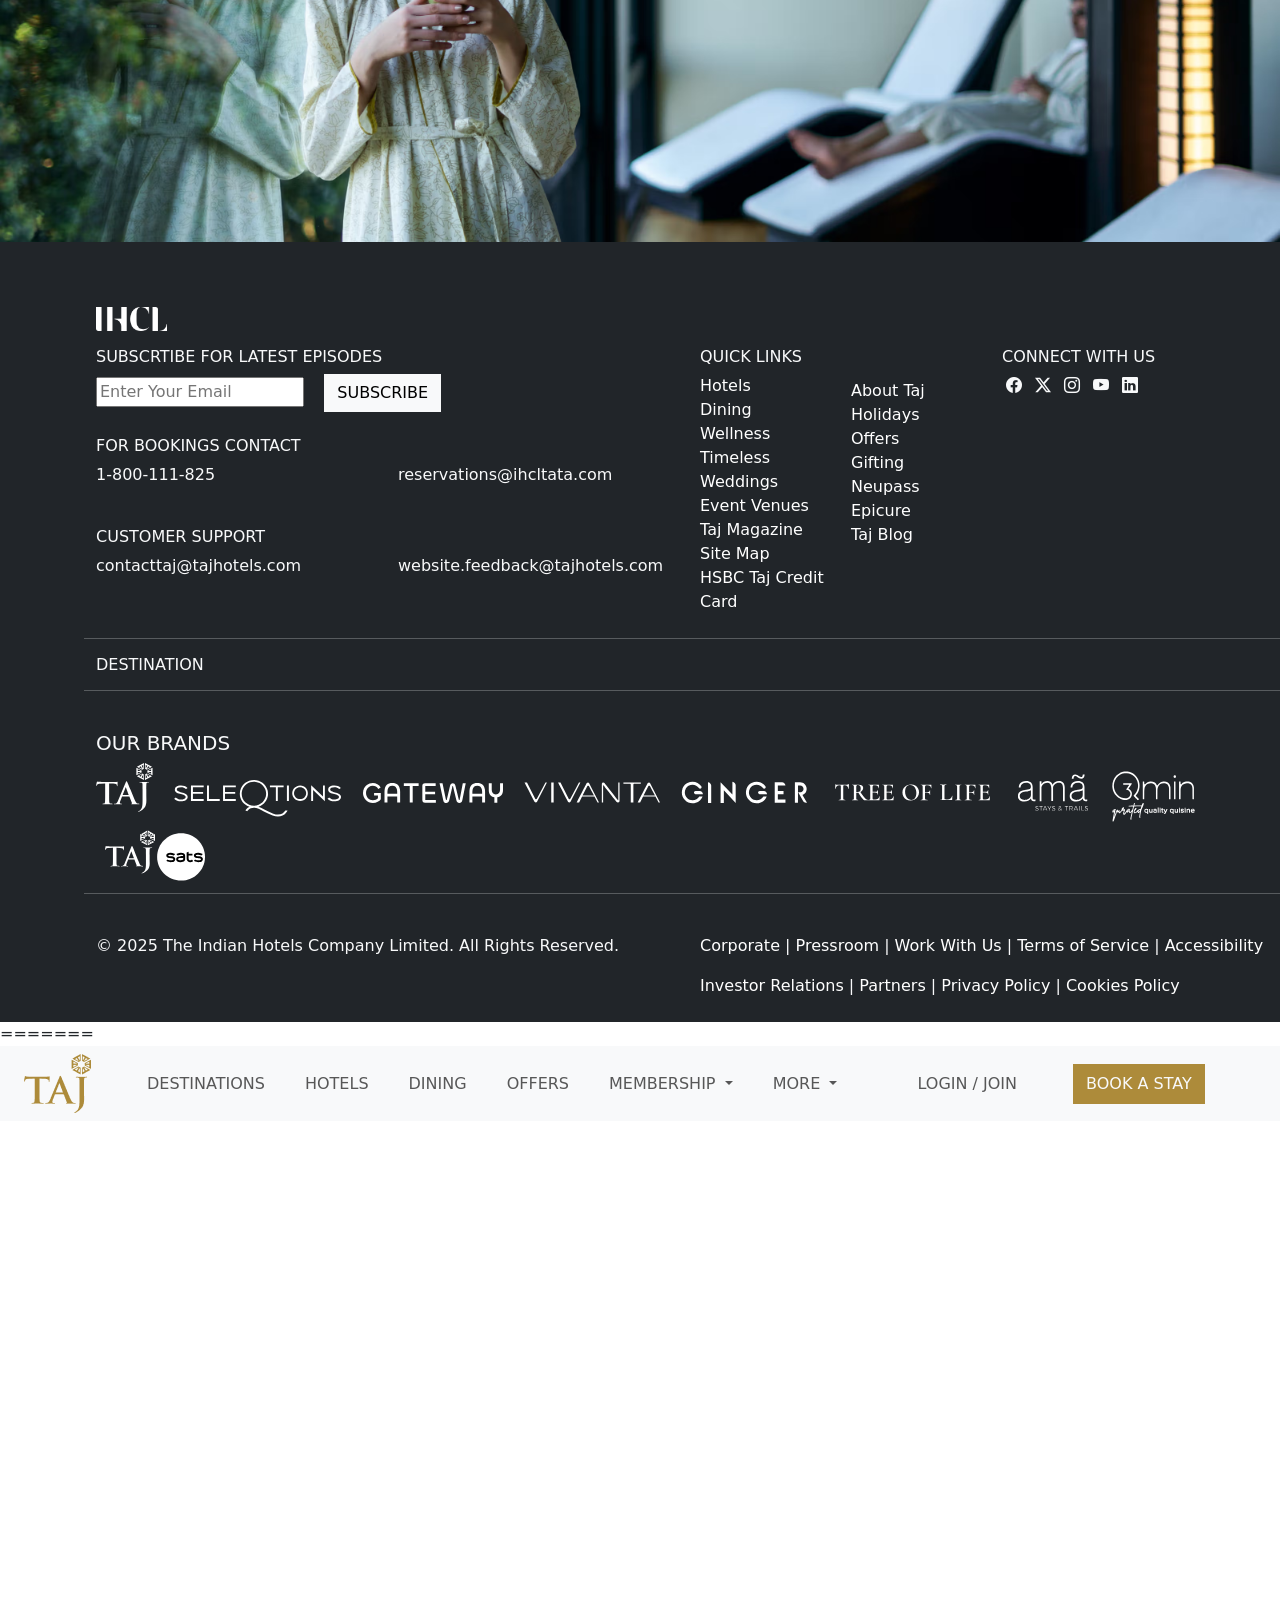
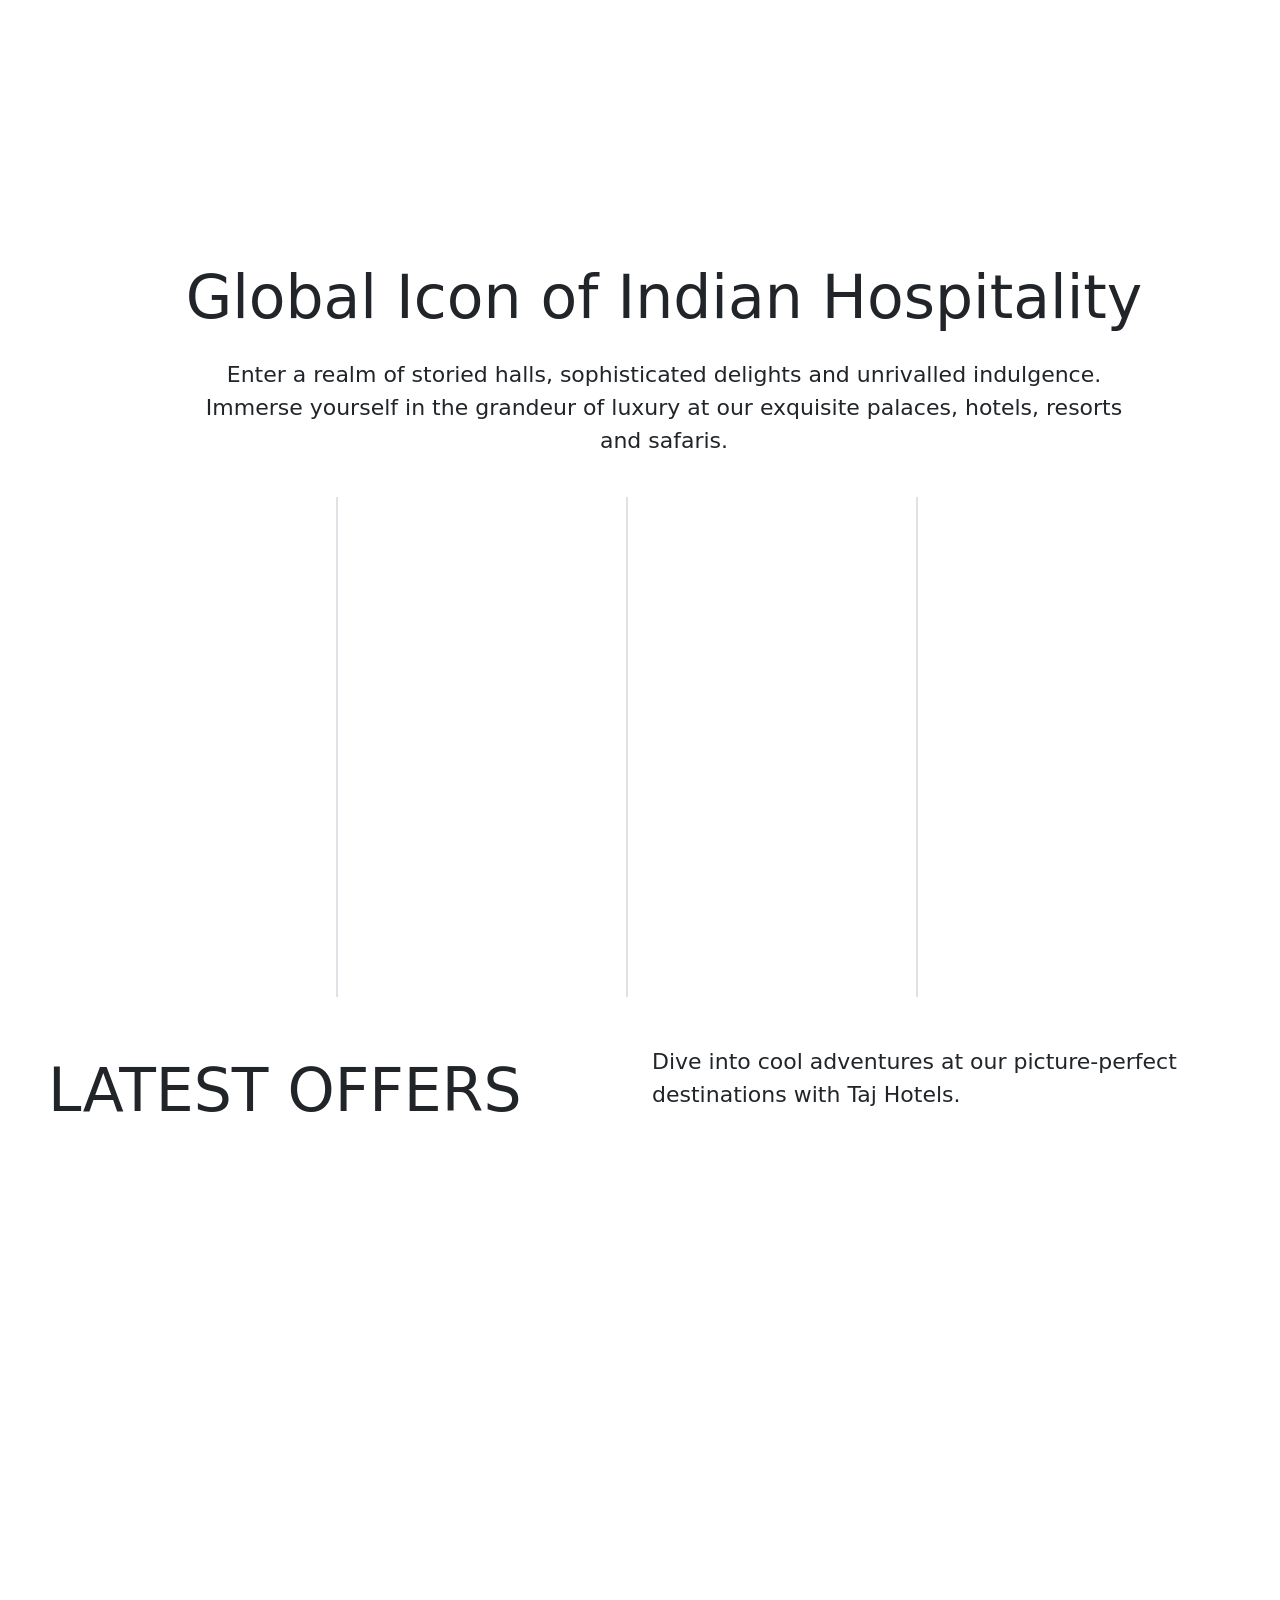
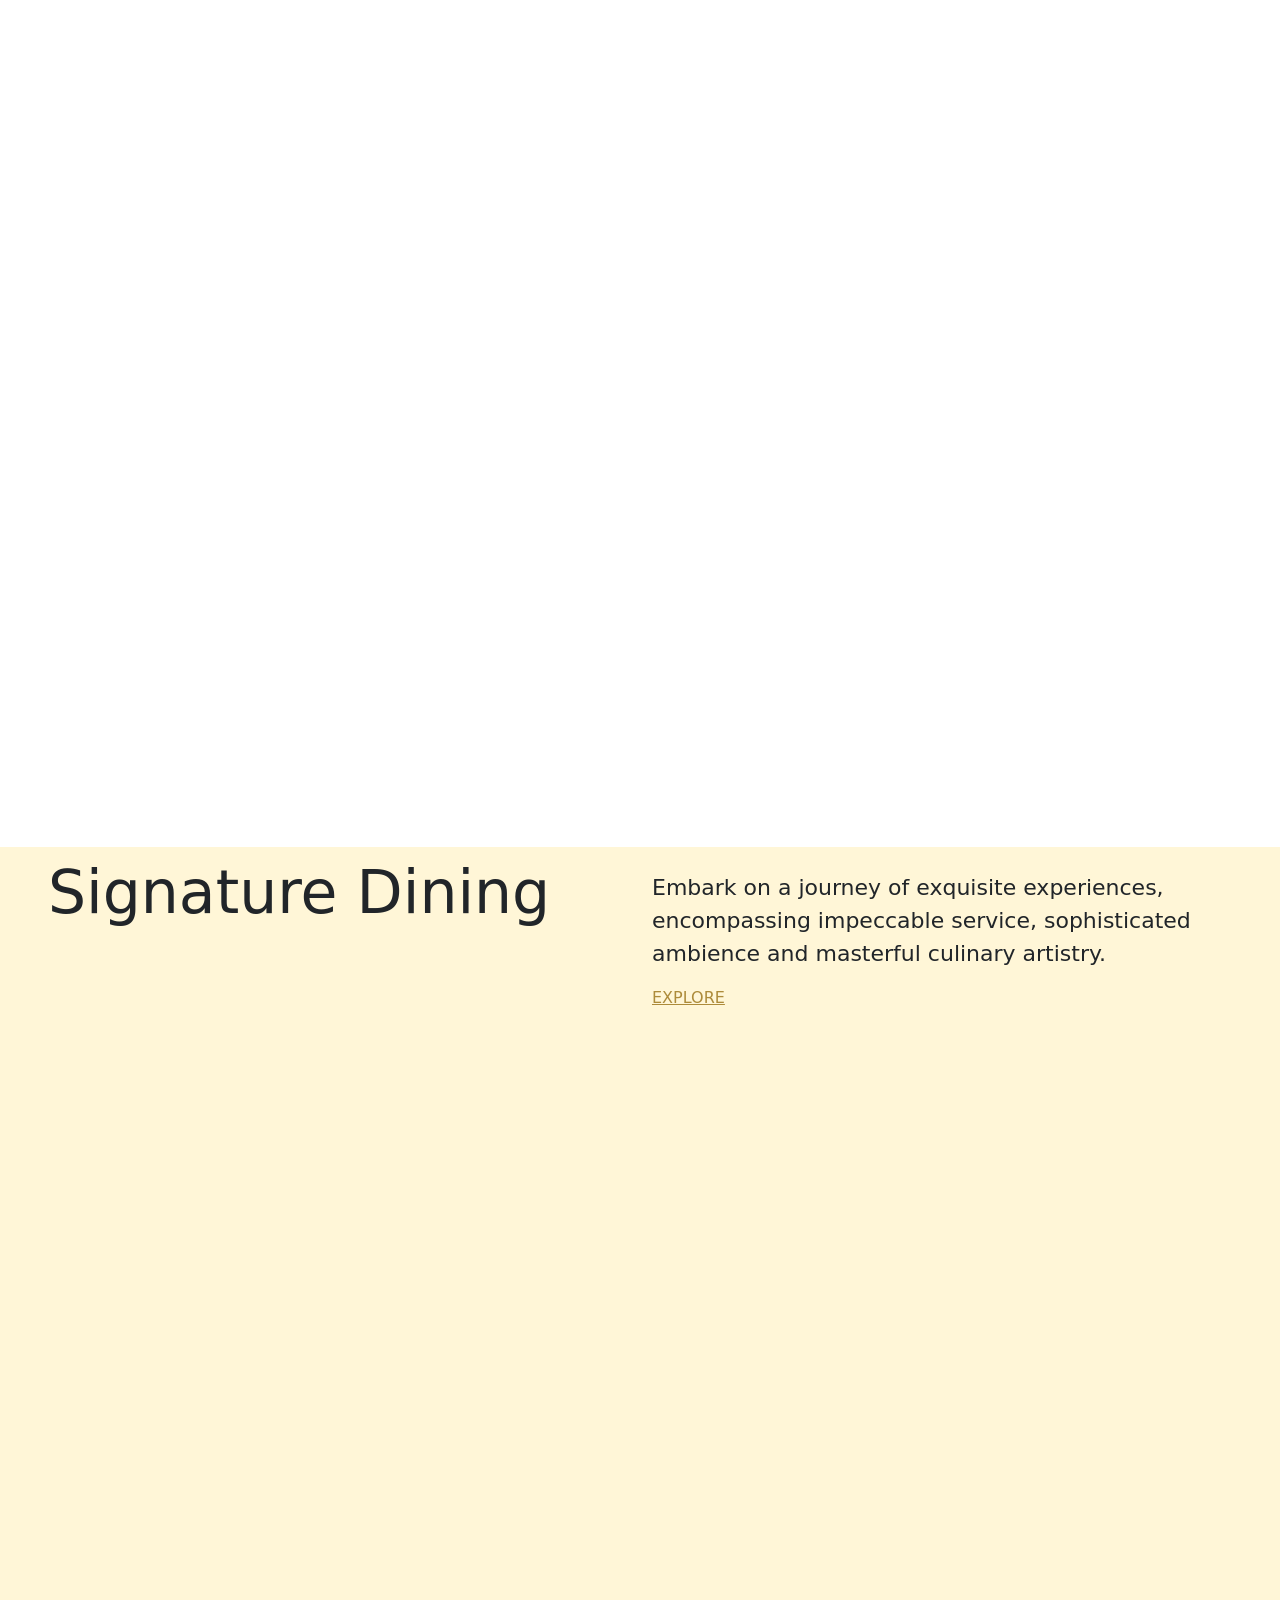
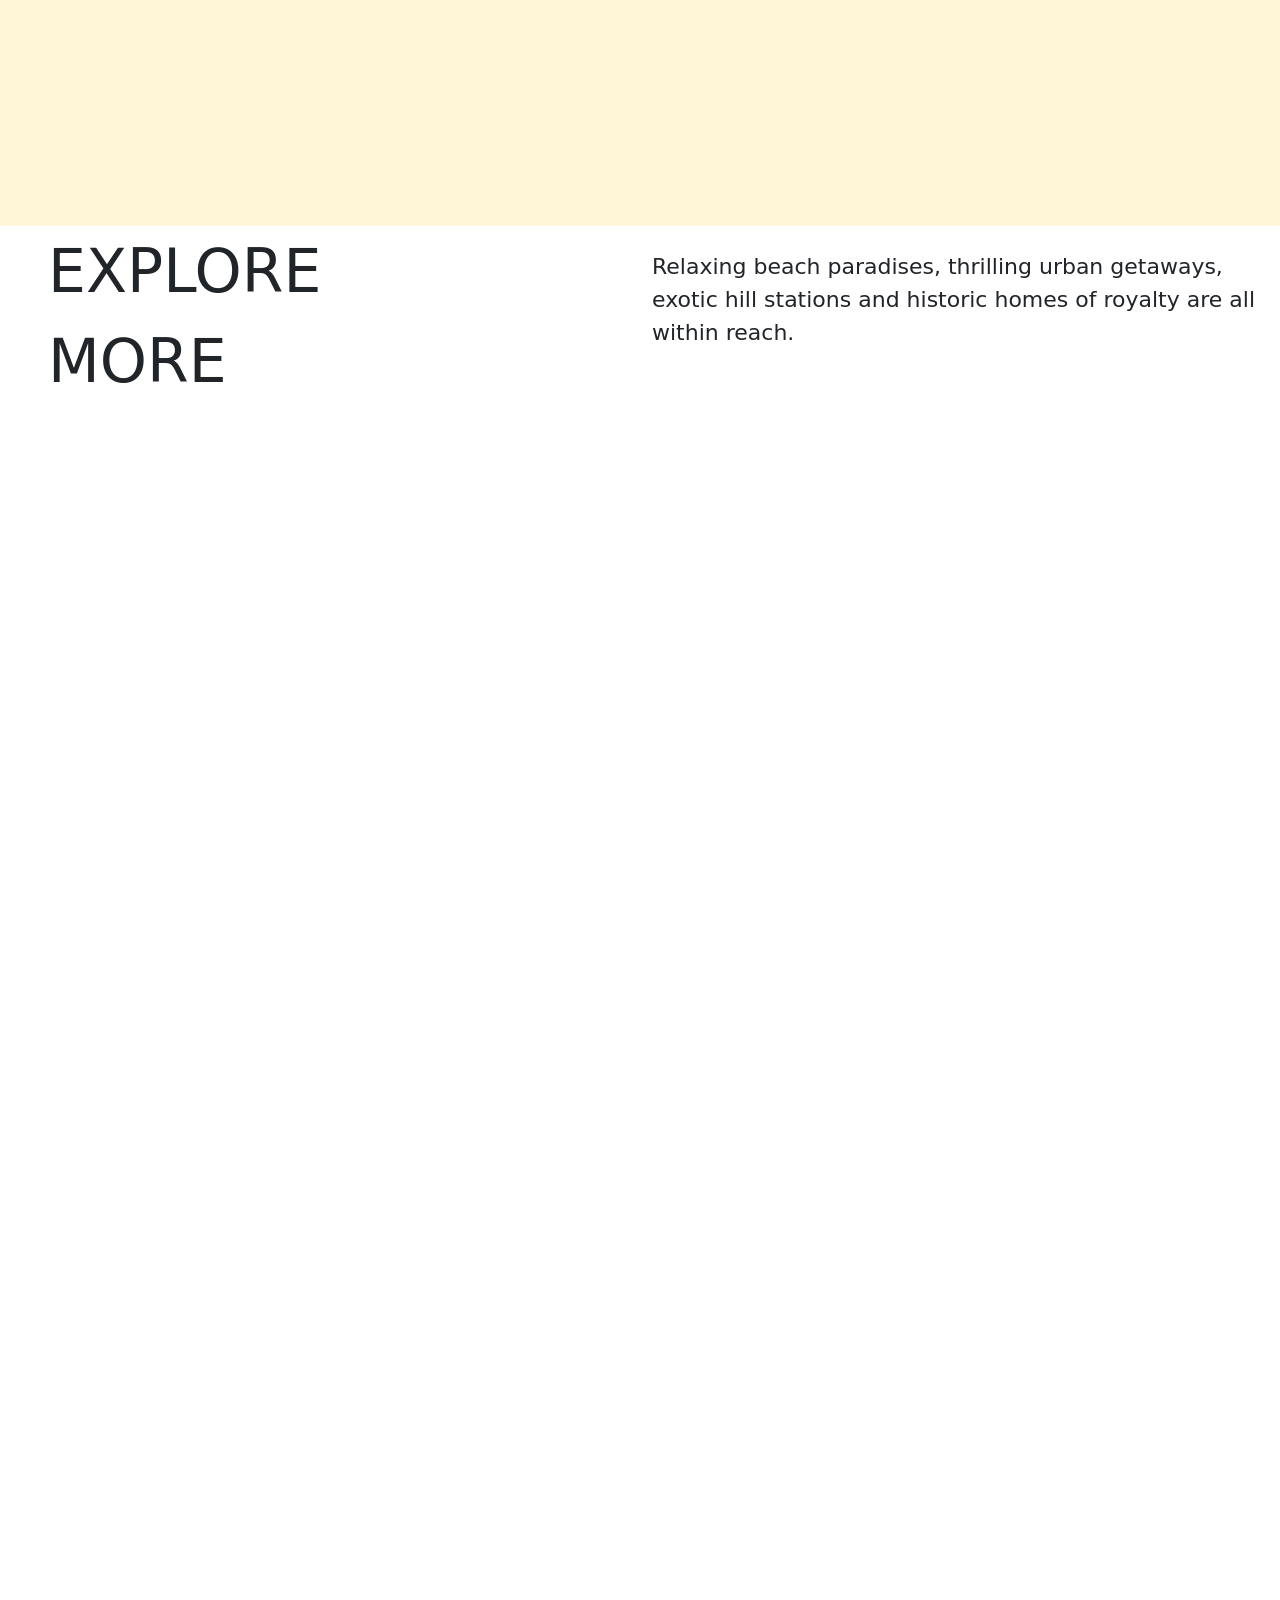
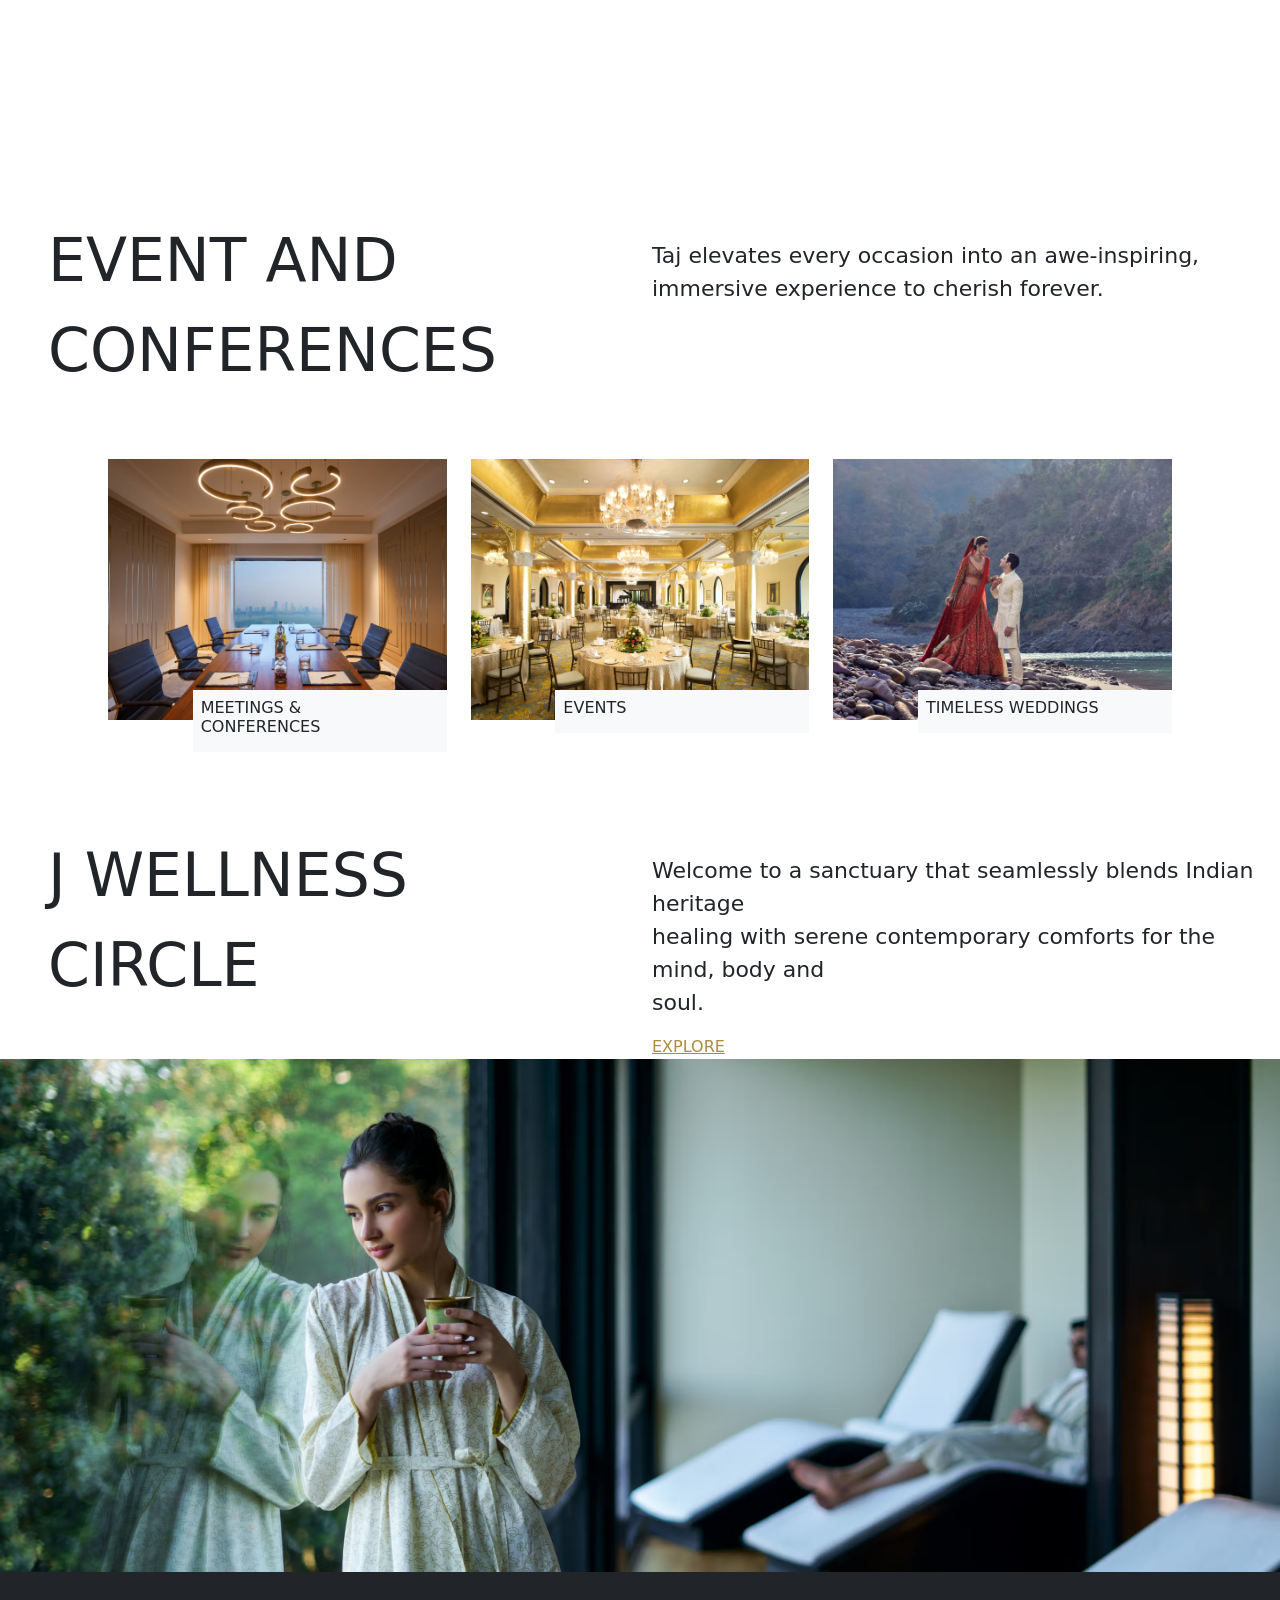
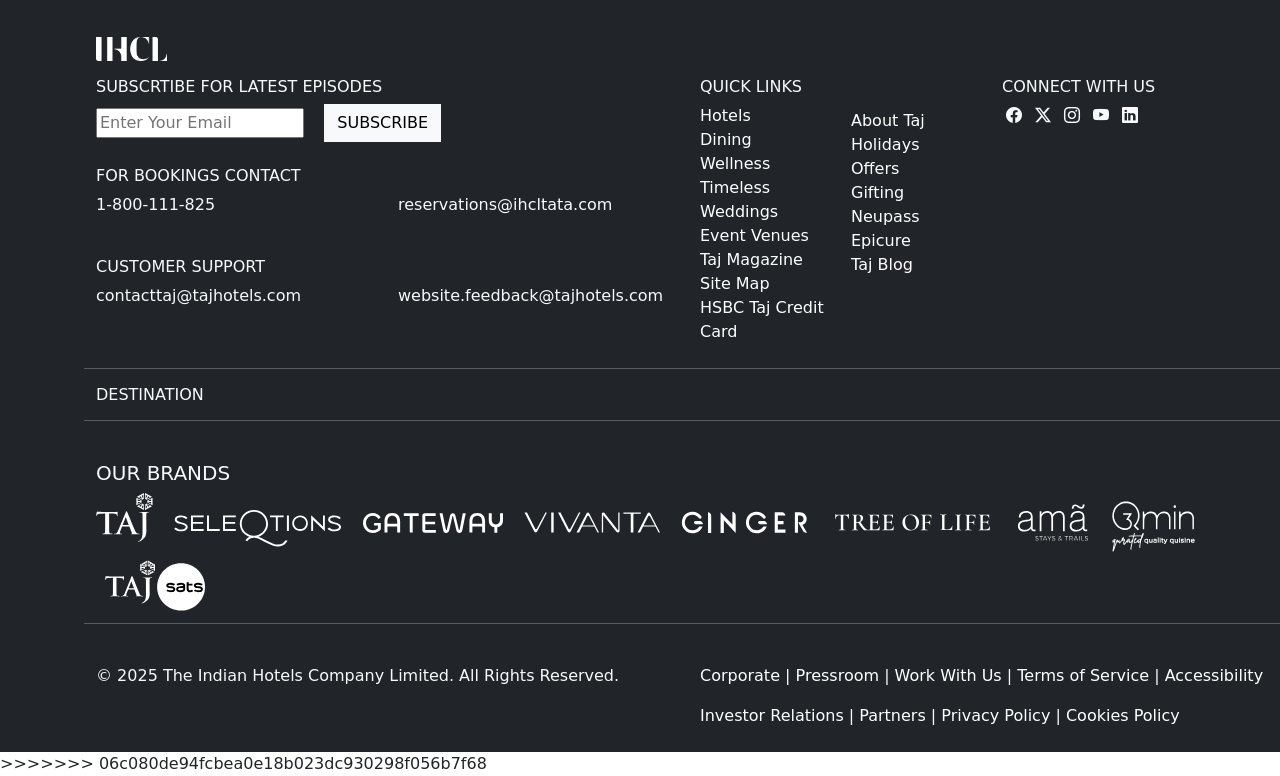
==== commit b271d4aa: "Updated design" ====
--- a/index.html
+++ b/index.html
@@ -1,4 +1,3 @@
-<<<<<<< HEAD
 <!DOCTYPE html>
 <html lang="en">
 <head>
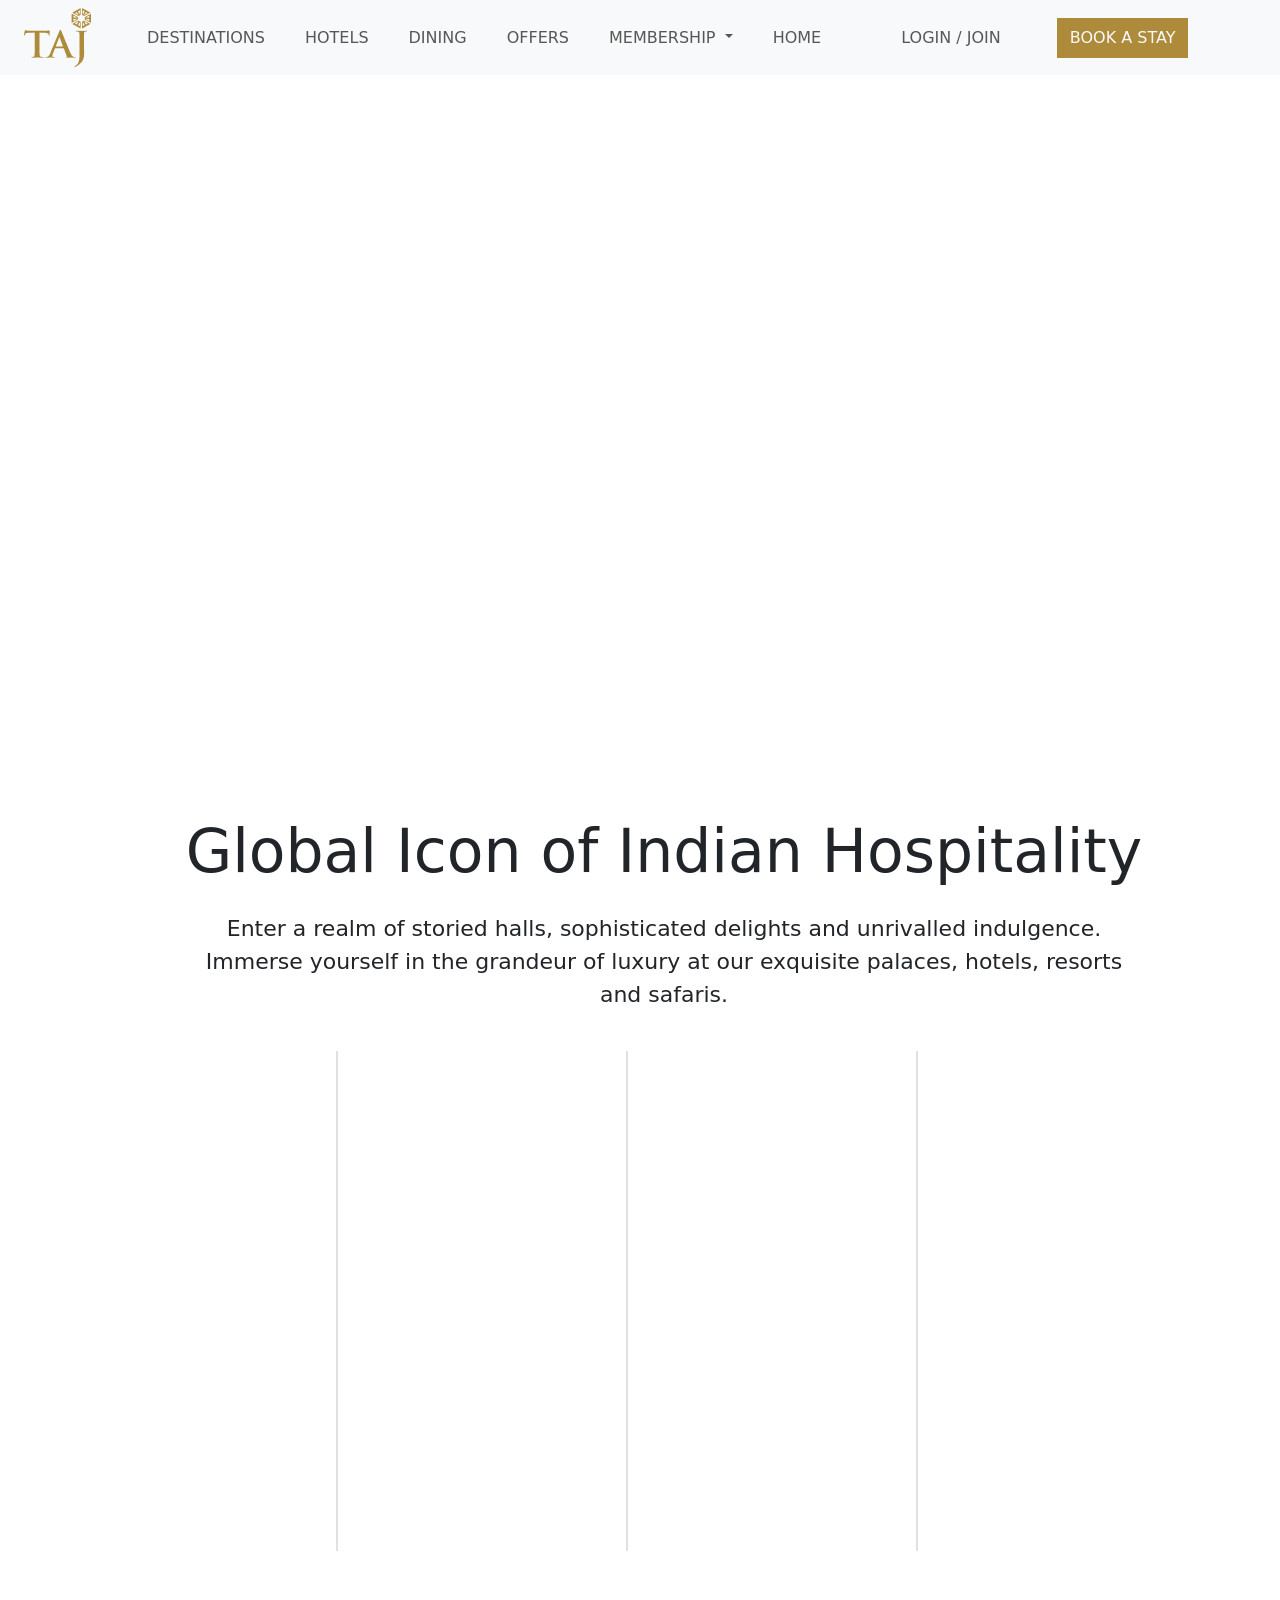
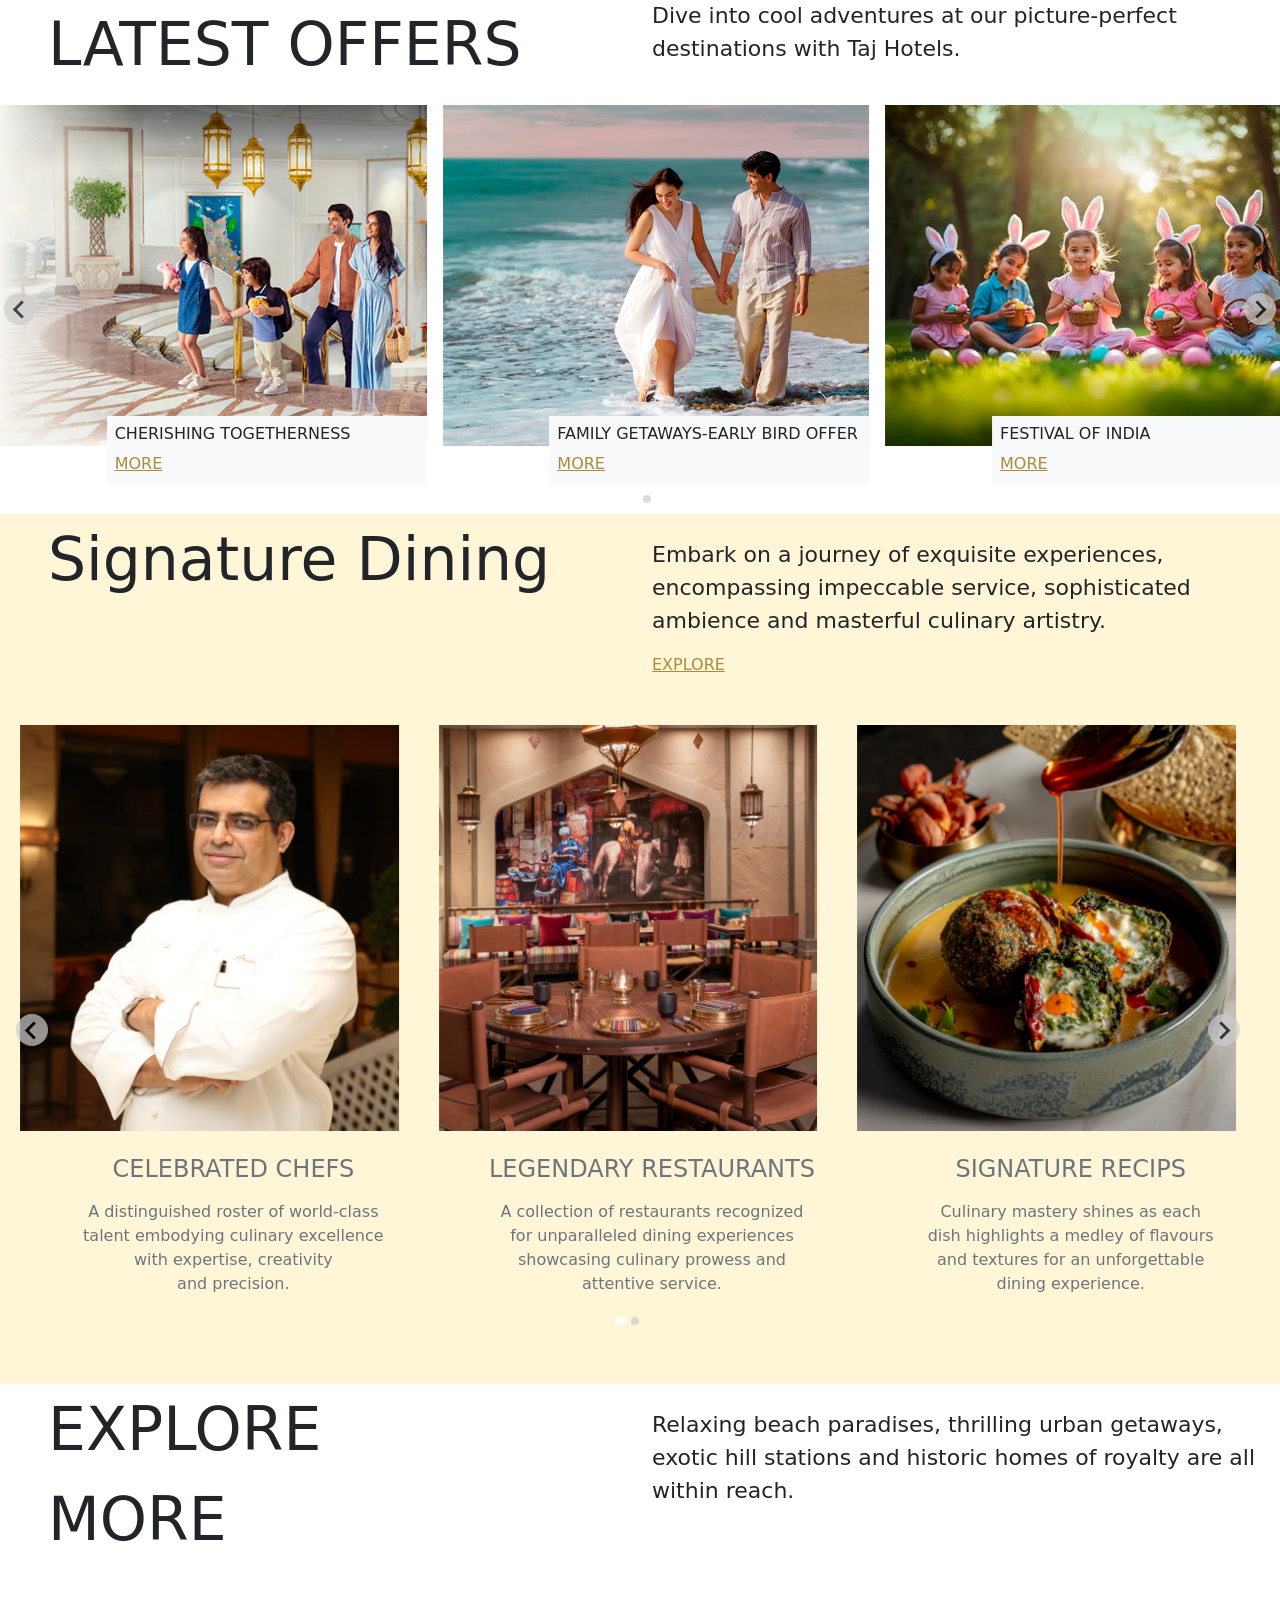
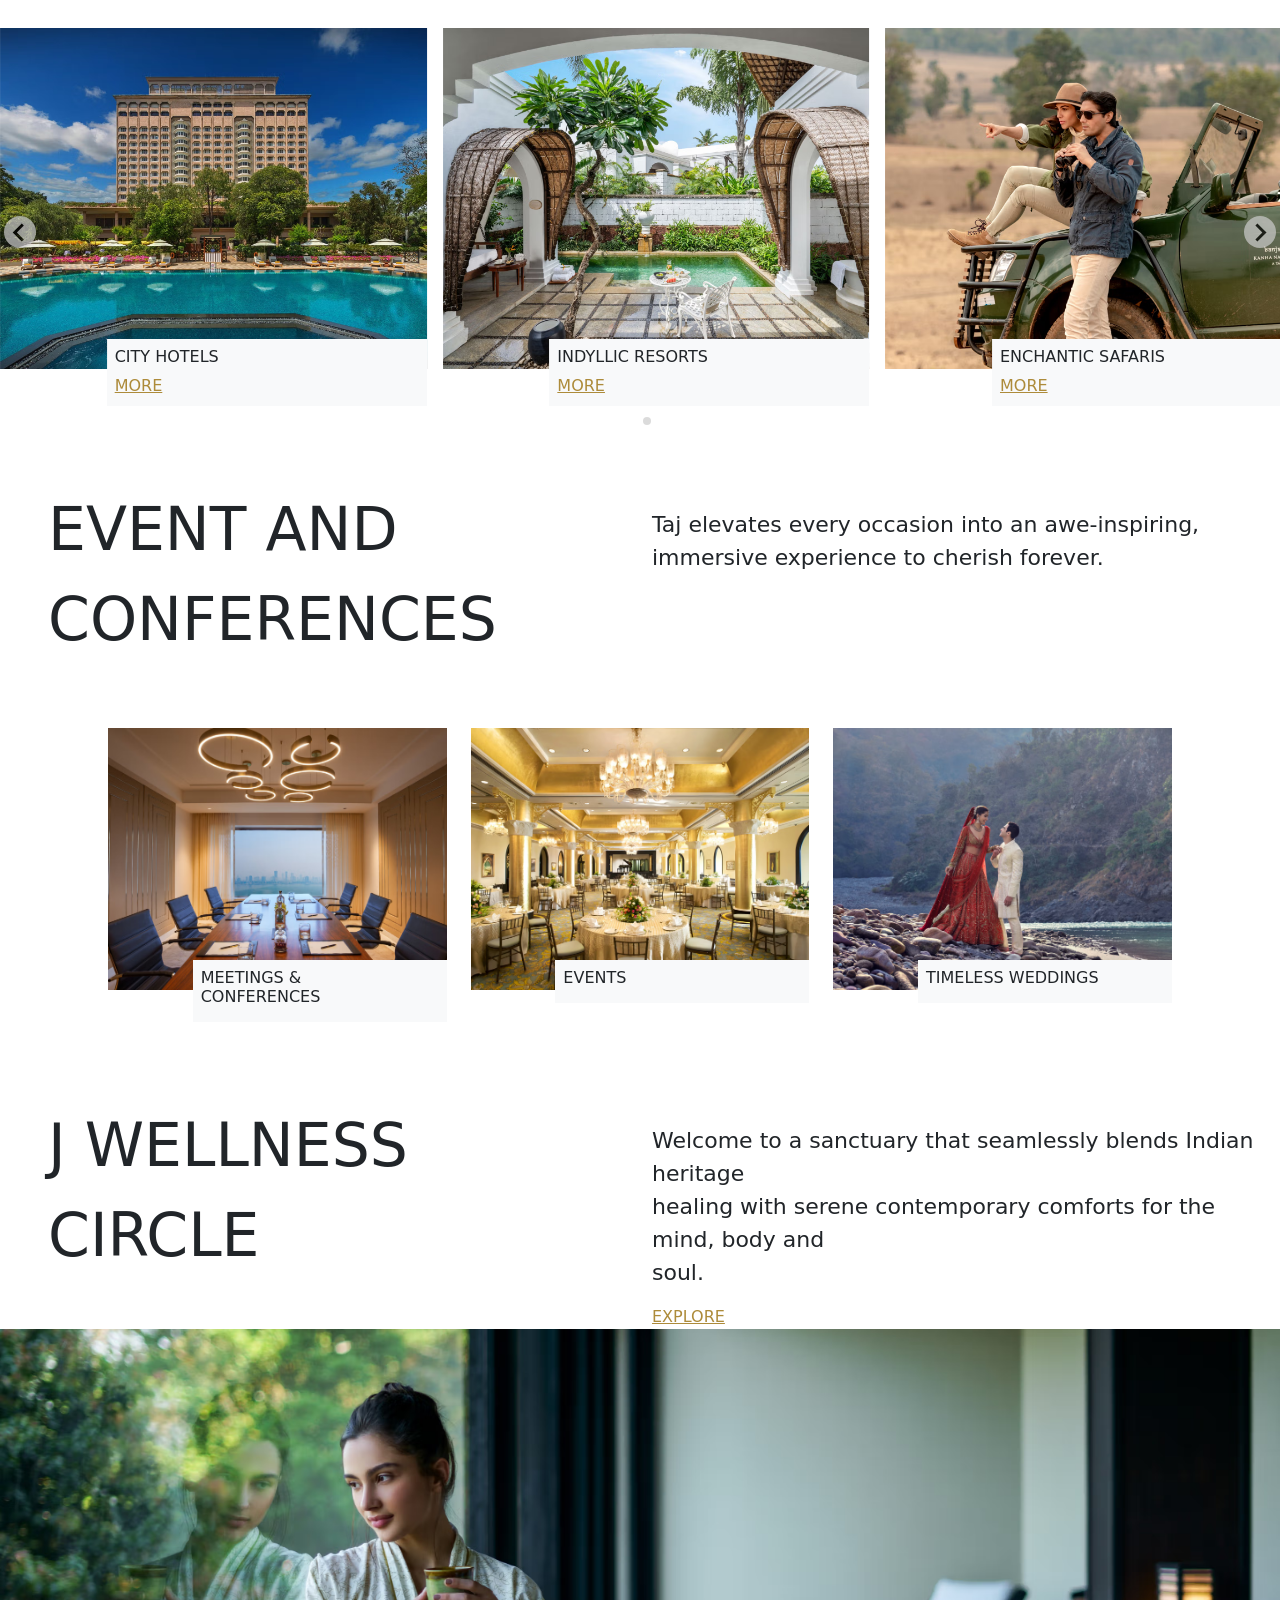
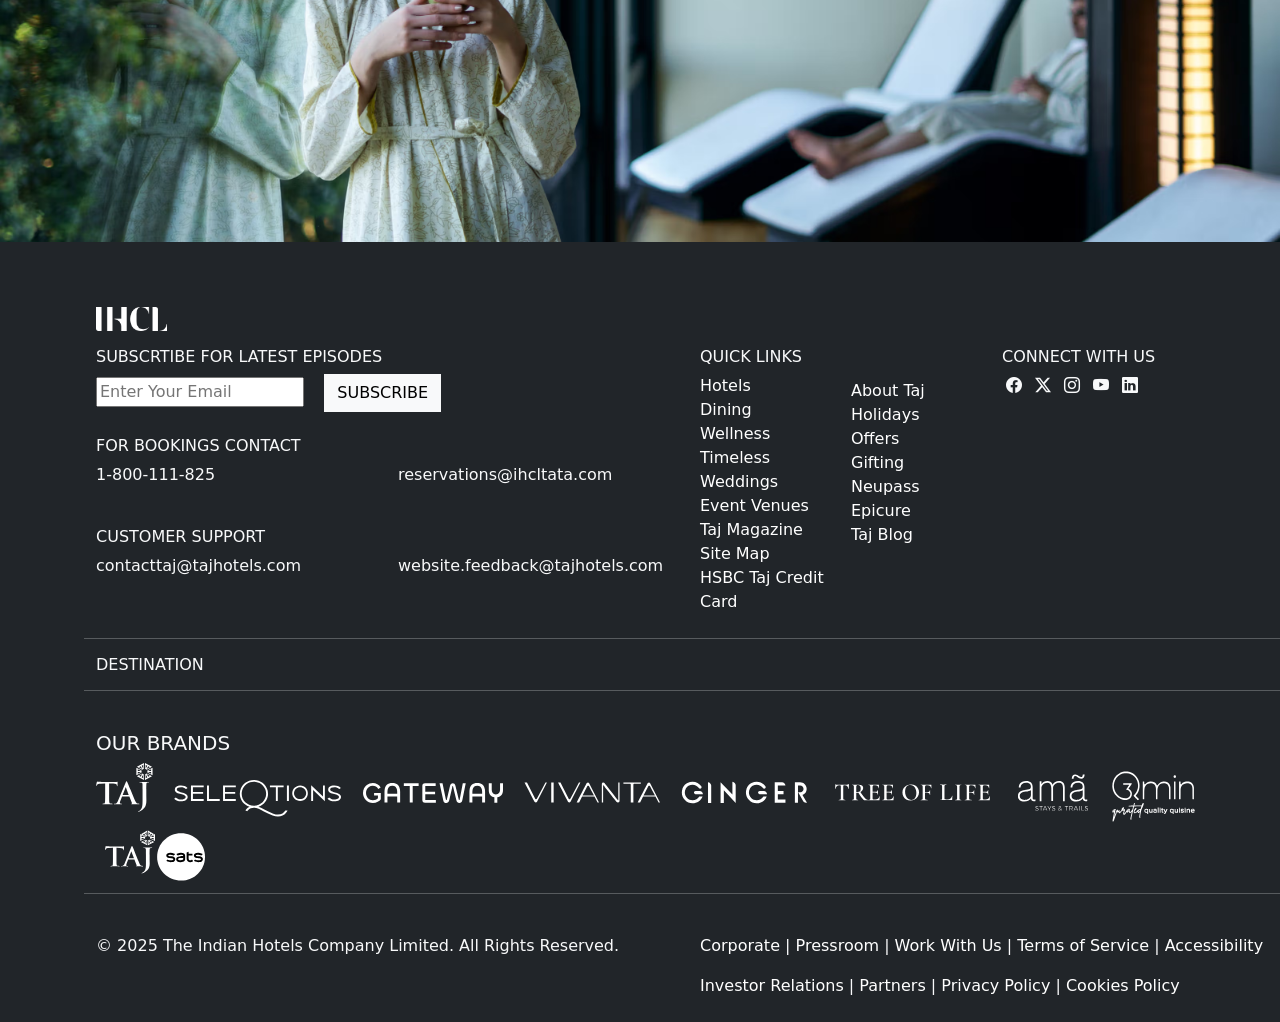
==== commit 008b0e63: "Updated design" ====
--- a/index.html
+++ b/index.html
@@ -526,541 +526,4 @@
     </script>
 </body>
 </html>
-
-=======
-<!DOCTYPE html>
-<html lang="en">
-<head>
-    <meta charset="UTF-8">
-    <meta name="viewport" content="width=device-width, initial-scale=1.0">
-    <title>Home</title>
-    <link rel="stylesheet" href="css/bootstrap.css">
-    <link rel="stylesheet" href="css/splide.min.css">
-    <link rel="stylesheet" href="https://cdn.jsdelivr.net/npm/bootstrap-icons@1.11.3/font/bootstrap-icons.min.css">
-    <link rel="stylesheet" href="css/style.css">
-</head>
-<body>
-    <!--navbar start-->
-    <div class="row text-light sticky-top bg-light">
-        <nav class="navbar navbar-expand-lg">
-            <div class="container-fluid">
-                <a class="" href="index.html">
-                    <img src="img/tajlogo2.png" alt="Bootstrap" class="ms-4">
-                  </a>
-              <div class="collapse navbar-collapse ms-4" id="navbarSupportedContent">
-                <ul class="navbar-nav me-auto mb-2 mb-lg-0">
-                  <li class="nav-item">
-                    <a class="nav-link a  ms-4" aria-current="page" href="des.html">DESTINATIONS</a>
-                  </li>
-                  <li class="nav-item">
-                    <a class="nav-link a ms-4" href="hotels.html">HOTELS</a>
-                  </li>
-                  <li class="nav-item">
-                    <a class="nav-link a ms-4" href="dining.html">DINING</a>
-                  </li>
-                  <li class="nav-item">
-                    <a class="nav-link a ms-4" href="offer.html">OFFERS</a>
-                  </li>
-                  <li class="nav-item dropdown">
-                    <a class="nav-link a dropdown-toggle ms-4" href="#" role="button" data-bs-toggle="dropdown" aria-expanded="false">
-                      MEMBERSHIP
-                    </a>
-                    <ul class="dropdown-menu">
-                      <li><a class="dropdown-item" href="#">Action</a></li>
-                      <li><a class="dropdown-item" href="#">Another action</a></li>
-                      <li><hr class="dropdown-divider"></li>
-                      <li><a class="dropdown-item" href="#">Something else here</a></li>
-                    </ul>
-                  </li>
-                  <li class="nav-item dropdown">
-                    <a class="nav-link dropdown-toggle a ms-4" href="#" role="button" data-bs-toggle="dropdown" aria-expanded="false">
-                      MORE
-                    </a>
-                    <ul class="dropdown-menu">
-                      <li><a class="dropdown-item" href="#">Action</a></li>
-                      <li><a class="dropdown-item" href="#">Another action</a></li>
-                      <li><hr class="dropdown-divider"></li>
-                      <li><a class="dropdown-item" href="#">Something else here</a></li>
-                    </ul>
-                  </li>
-                  <li class="nav-item">
-                    <a class="nav-link ms-5 a ps-4" href="#">LOGIN / JOIN</a>
-                  </li>
-                  <button class="btn text-light rounded-0 ms-5" type="submit" style="background-color:#ad8b3a ;">BOOK A STAY</button>
-                </ul>
-                
-              </div>
-            </div>
-          </nav>
-    </div>
-    <!--navbar end-->
-
-    <!--video1 start-->
-    <div class="row">
-        <div class="col-sm-12 p-0" style="position: relative;"> 
-            <video style="object-fit:cover" width="100%" loop="" playsinline="" autoplay="" muted="" preload="auto"><source src="https://assets-cug1-825v2.tajhotels.com/video/TAJ%20WEBSITE%20FILM_1920%20X%20930_148mb.mp4?Impolicy=Medium_High" type="video/mp4"></video>
-        </div>
-    </div>
-    <!--video1 end-->
-
-     <!--global start-->
-     <div class="row m-5">
-        <div class="col-sm-12 text-center m-4">
-            <p style="font-size: 60px;">Global Icon of Indian Hospitality</p>
-            <p class="mt-3" style="font-size: 22px;">Enter a realm of storied halls, sophisticated delights and unrivalled indulgence. <br> Immerse yourself in the grandeur of luxury at our exquisite palaces, hotels, resorts <br> and safaris.</p>
-        </div>
-        <div class="container">
-            <div class="row hero">
-              <div class="col-sm-3 border-end border-2 p-4" onmouseover="changebg('1')">
-                <div class="hide mt-5 pt-5">
-                  <h1 class="text-dark">TIMELESS</h1>
-                  <p>Embrace a timeless elegance that embodies sophistication and an unwavering commitment to refined excellence.</p>
-                </div>
-              </div>
-              <div class="col-sm-3 border-end border-2" onmouseover="changebg('2')">
-                <div class="hide mt-5 pt-5">
-                  <h1 class="text-dark">ICONIC</h1>
-                  <p>Indulge in enduring distinction, extraordinary experiences and a legacy of unparalleled hospitality. </p>
-                </div>
-              </div>
-              <div class="col-sm-3 border-end border-2" onmouseover="changebg('3')">
-                <div class="hide mt-5 pt-5">
-                  <h1 class="text-dark">AUTHENTIC</h1>
-                  <p>Dive into a legacy of impeccable service where true refinement unfolds in every moment of your stay.</p>
-                </div>
-              </div>
-              <div class="col-sm-3" onmouseover="changebg('4')">
-                <div class="hide mt-5 pt-5">
-                  <h1 class="text-dark">SOULFUL</h1>
-                  <p>Cultivate cherished memories and embrace a distinctive sense of belonging through personalised, immersive experiences.</p>
-                </div>
-              </div>
-            </div>
-          </div>
-     </div>
-     <!--global end-->
-
-     <!--offer stsrt-->
-     <div class="row">
-        <div class="col-sm-6">
-            <p style="font-size: 60px; font-weight: 100; " class="ms-5">LATEST OFFERS</p>
-        </div>
-        <div class="col-sm-6">
-            <p style="font-size: 22px;">Dive into cool adventures at our picture-perfect destinations with Taj Hotels.</p>
-        </div>
-     </div>
-     <div class="row">
-        <section class="splide" aria-label="Splide Basic HTML Example">
-            <div class="splide__track">
-                  <ul class="splide__list">
-                      <li class="splide__slide mx-2">
-                        <div class=" inn">
-                        <img src="img/offer1,avif.avif" alt="" class="img-fluid">
-                        <div class="inside bg-light ms-auto w-75 p-2">
-                            <h6>CHERISHING TOGETHERNESS</h6>
-                            <a href="" class="mt-3" style="color: #ad8b3a;">MORE</a>
-            
-                        </div>
-                    </div>
-                </li>
-                      <li class="splide__slide mx-2">
-                        <div class=" inn">
-                            <img src="img/offer2.avif" alt="" class="img-fluid">
-                            <div class="inside bg-light ms-auto w-75 p-2">
-                                <h6>FAMILY GETAWAYS-EARLY BIRD OFFER</h6>
-                                <a href="" class="mt-3" style="color: #ad8b3a;">MORE</a>
-                
-                            </div>
-                        </div>
-                      </li>
-                      <li class="splide__slide mx-2">
-                        <div class=" inn">
-                            <img src="img/offer3.avif" alt="" class="img-fluid">
-                            <div class="inside bg-light ms-auto w-75 p-2">
-                                <h6>FESTIVAL OF INDIA</h6>
-                                <a href="" class="mt-3" style="color: #ad8b3a;">MORE</a>
-                
-                            </div>
-                        </div>
-                      </li>
-                      <li class="splide__slide mx-2">
-                        <div class=" inn">
-                            <img src="img/offer4.avif" alt="" class="img-fluid">
-                            <div class="inside bg-light ms-auto w-75 p-2">
-                                <h6>STAY A BIT LONGER</h6>
-                                <a href="" class="mt-3" style="color: #ad8b3a;">MORE</a>
-                
-                            </div>
-                        </div>
-                      </li>
-                      <li class="splide__slide mx-2">
-                        <div class=" inn">
-                            <img src="img/offer5.avif" alt="" class="img-fluid">
-                            <div class="inside bg-light ms-auto w-75 p-2">
-                                <h6>BREAKFAST INCLUSIVE RATE</h6>
-                                <a href="" class="mt-3" style="color: #ad8b3a;">MORE</a>
-                
-                            </div>
-                        </div>
-                      </li>
-                      <li class="splide__slide">
-                        <div class=" inn">
-                            <img src="img/ex4.avif" alt="" class="img-fluid">
-                            <div class="inside bg-light ms-auto w-75 p-2">
-                                <h6>NEW BEGININGS</h6>
-                                <a href="" class="mt-3" style="color: #ad8b3a;">MORE</a>
-                
-                            </div>
-                        </div>
-                      </li>
-                      
-                  </ul>
-            </div>
-          </section>
-     </div>
-     <!--offer end-->
-
-     <!--exclusively start-->
-     <div class="row" style="background-color: #fff6d7;">
-        <div class="col-sm-6">
-            <p style="font-size: 60px; font-weight: 100; " class="ms-5">Signature
-                Dining</p>
-        </div>
-        <div class="col-sm-6 mt-4">
-            <p style="font-size: 22px;">Embark on a journey of exquisite experiences, encompassing impeccable service, sophisticated ambience and masterful culinary artistry.​</p>
-            <a href="" style="color: #ad8b3a;">EXPLORE</a>
-        </div>
-        <div class="row my-5">
-            <div class="col-sm-12">
-                <section class="splide" aria-label="Splide Basic HTML Example" id="lide">
-                    <div class="splide__track">
-                          <ul class="splide__list">
-                              <li class="splide__slide">
-                                <div class="row mx-2">
-                                    <img src="img/s1.avif" alt="">
-                                    <div class="col-sm-12 text-center text-secondary m-4">
-                                        <h4 class="mb-3">CELEBRATED CHEFS</h4>
-                                        <p>A distinguished roster of world-class <br> talent embodying culinary excellence <br> with expertise, creativity <br> and precision.</p>
-                                    </div>
-                                </div>
-                              </li>
-                              <li class="splide__slide">
-                                <div class="row mx-2">
-                                    <img src="img/s2.avif" alt="">
-                                    <div class="col-sm-12 text-center text-secondary m-4">
-                                        <h4 class="mb-3">LEGENDARY RESTAURANTS</h4>
-                                        <p>A collection of restaurants recognized <br> for unparalleled dining experiences <br> showcasing culinary prowess and <br> attentive service. </p>
-                                    </div>
-                                </div>
-                              </li>
-                              <li class="splide__slide">
-                                <div class="row mx-2">
-                                    <img src="img/s3.avif" alt="">
-                                    <div class="col-sm-12 text-center text-secondary m-4">
-                                        <h4 class="mb-3">SIGNATURE RECIPS</h4>
-                                        <p>Culinary mastery shines as each <br> dish highlights a medley of flavours <br> and textures for an unforgettable <br> dining experience.</p>
-                                    </div>
-                                </div>
-                              </li>
-                              <li class="splide__slide">
-                                <div class="row mx-2">
-                                    <img src="img/s4.avif" alt="">
-                                    <div class="col-sm-12 text-center text-secondary m-4">
-                                        <h4 class="mb-3">PREMIER GLOBAL CUISINES</h4>
-                                        <p>Experience the best of local and world <br> flavours where authentic ingredients and <br> techniques blend seamlessly for unparalleled <br> culinary harmony.</p>
-                                    </div>
-                                </div>
-                              </li>
-                              <li class="splide__slide">
-                                <div class="row mx-2">
-                                    <img src="img/s5.avif" alt="">
-                                    <div class="col-sm-12 text-center text-secondary m-4">
-                                        <h4 class="mb-3">BEYOND THE ORDINARY</h4>
-                                        <p>Elegant and intricately crafted <br> experiences unfold into bespoke <br> service and opulent settings. </p>
-                                    </div>
-                                </div>
-                              </li>
-                              
-                          </ul>
-                    </div>
-                  </section>
-            </div>
-        </div>
-     </div>
-     
-     <!--exclusively end-->
-
-     <!--explore start-->
-     <div class="row">
-        <div class="col-sm-6">
-            <p style="font-size: 60px; font-weight: 100; " class="ms-5">EXPLORE <br> MORE</p>
-        </div>
-        <div class="col-sm-6 mt-4">
-            <p style="font-size: 22px;">Relaxing beach paradises, thrilling urban getaways, exotic hill stations and historic homes of royalty are all within reach.</p>
-        </div>
-     </div>
-     <div class="row my-5">
-        <section class="splide" aria-label="Splide Basic HTML Example" id="slide">
-            <div class="splide__track">
-                  <ul class="splide__list">
-                      <li class="splide__slide mx-2">
-                        <div class=" inn">
-                        <img src="img/ex1.avif" alt="" class="img-fluid">
-                        <div class="inside bg-light ms-auto w-75 p-2">
-                            <h6>CITY HOTELS</h6>
-                            <a href="" class="mt-3" style="color: #ad8b3a;">MORE</a>
-            
-                        </div>
-                    </div>
-                </li>
-                      <li class="splide__slide mx-2">
-                        <div class=" inn">
-                            <img src="img/ex2.avif" alt="" class="img-fluid">
-                            <div class="inside bg-light ms-auto w-75 p-2">
-                                <h6>INDYLLIC RESORTS</h6>
-                                <a href="" class="mt-3" style="color: #ad8b3a;">MORE</a>
-                
-                            </div>
-                        </div>
-                      </li>
-                      <li class="splide__slide mx-2">
-                        <div class=" inn">
-                            <img src="img/ex3.avif" alt="" class="img-fluid">
-                            <div class="inside bg-light ms-auto w-75 p-2">
-                                <h6>ENCHANTIC SAFARIS</h6>
-                                <a href="" class="mt-3" style="color: #ad8b3a;">MORE</a>
-                
-                            </div>
-                        </div>
-                      </li>
-                      <li class="splide__slide">
-                        <div class=" inn">
-                            <img src="img/ex4.avif" alt="" class="img-fluid">
-                            <div class="inside bg-light ms-auto w-75 p-2">
-                                <h6>NEW OPENINGS</h6>
-                                <a href="" class="mt-3" style="color: #ad8b3a;">MORE</a>
-                
-                            </div>
-                        </div>
-                      </li>
-                      <li class="splide__slide">
-                        <div class=" inn">
-                            <img src="img/ex5.avif" alt="" class="img-fluid">
-                            <div class="inside bg-light ms-auto w-75 p-2">
-                                <h6>LIVING PLACES</h6>
-                                <a href="" class="mt-3" style="color: #ad8b3a;">MORE</a>
-                
-                            </div>
-                        </div>
-                      </li>
-                      
-                  </ul>
-            </div>
-          </section>
-     </div>
-     <!--explore end-->
-
-     <!--event start-->
-     <div class="row">
-        <div class="col-sm-6">
-            <p style="font-size: 60px; font-weight: 100; " class="ms-5">EVENT AND <br> CONFERENCES</p>
-        </div>
-        <div class="col-sm-6 mt-4">
-            <p style="font-size: 22px;">Taj elevates every occasion into an awe-inspiring, immersive experience to cherish forever.</p>
-        </div>
-     </div>
-     <div class="outer m-5">
-            <div class="row mx-5">
-                <div class="col-sm-4">
-                    <div class=" inn">
-                        <img src="img/ev1.avif" alt="" class="img-fluid">
-                        <div class="inside bg-light ms-auto w-75 p-2">
-                            <h6>MEETINGS & <br> CONFERENCES</h6>
-                        </div>
-                    </div>  
-                </div>
-                <div class="col-sm-4">
-                    <div class=" inn">
-                        <img src="img/ev2.avif" alt="" class="img-fluid">
-                        <div class="inside bg-light ms-auto w-75 p-2">
-                            <h6>EVENTS</h6>
-                        </div>
-                    </div>
-                </div>
-                <div class="col-sm-4">
-                    <div class=" inn">
-                        <img src="img/ev3.avif" alt="" class="img-fluid">
-                        <div class="inside bg-light ms-auto w-75 p-2">
-                            <h6>TIMELESS WEDDINGS</h6>
-                        </div>
-                    </div>
-                </div>
-            </div>
-     </div>
-     <!--event end-->
-
-     <!--j satrt-->
-     <div class="row">
-        <div class="col-sm-6">
-            <p style="font-size: 60px; font-weight: 100; " class="ms-5">J WELLNESS<br> CIRCLE</p>
-        </div>
-        <div class="col-sm-6 mt-4">
-            <p style="font-size: 22px;">Welcome to a sanctuary that seamlessly blends Indian heritage <br> healing with serene contemporary comforts for the mind, body and <br> soul.</p>
-            <a href="" style="color: #ad8b3a;">EXPLORE</a>
-        </div>
-        <img src="img/j.avif" alt="" class="img-fluid">
-     </div>
-     <!--j end-->
-
-     <!--footer start-->
-     <div class="row bg-dark px-5 pt-5 pb-2">
-        <div class="col-sm-12 mx-5 mt-3">
-            <img src="img/f1.png" alt="" style="height: 24px; width: 71px;">
-            <div class="row text-light mt-3">
-             <div class="col-sm-6">
-                <h6>SUBSCRTIBE FOR LATEST EPISODES</h6>
-                <input type="email" placeholder="Enter Your Email"> &nbsp;&nbsp;&nbsp;<a href="" class="btn btn-light rounded-0">SUBSCRIBE</a>
-                <h6 class="mt-4">FOR BOOKINGS CONTACT</h6>
-                <div class="row">
-                    <div class="col-sm-6"><p>1-800-111-825</p></div>
-                    <div class="col-sm-6"><p>
-                        reservations@ihcltata.com</p></div>
-                </div>
-                <h6 class="mt-4">CUSTOMER SUPPORT</h6>
-                <div class="row">
-                    <div class="col-sm-6"><p>contacttaj@tajhotels.com</p></div>
-                    <div class="col-sm-6"><p>
-                        website.feedback@tajhotels.com</p></div>
-                </div>
-             </div>
-             <div class="col-sm-6">
-                <div class="row">
-                    <div class="col-sm-6">
-                        <div class="row suraj">
-                            <div class="col-sm-6">
-                                <h6>QUICK LINKS</h6>
-                                <span><a href="">Hotels</a></span> <br>
-                                <span><a href="">Dining</a></span> <br>
-                                <span><a href="">Wellness</a></span> <br>
-                                <span><a href="">Timeless Weddings</a></span> <br>
-                                <span><a href="">Event Venues</a></span> <br>
-                                <span><a href="">Taj Magazine</a></span> <br>
-                                <span><a href="">Site Map</a></span> <br>
-                                <span><a href="">HSBC Taj Credit</a></span> <br>
-                                <span><a href="">Card</a></span> <br>
-                            </div>
-                            <div class="col-sm-6">
-                                <h6></h6> <br>
-                                <span><a href="">About Taj</a></span> <br>
-                                <span><a href="">Holidays</a></span> <br>
-                                <span><a href="">Offers</a></span> <br>
-                                <span><a href="">Gifting</a></span> <br>
-                                <span><a href="">Neupass</a></span> <br>
-                                <span><a href="">Epicure</a></span> <br>
-                                <span><a href="">Taj Blog</a></span> <br>
-                            </div>
-                        </div>
-                    </div>
-                    <div class="col-sm-6">
-                        <h6>CONNECT WITH US</h6>
-                        <span>
-                            <span class="mx-1"><i class="bi bi-facebook"></i></span>
-                           <span class="mx-1"> <i class="bi bi-twitter-x"></i></span>
-                            <span class="mx-1"><i class="bi bi-instagram"></i></span>
-                          <span class="mx-1"> <i class="bi bi-youtube"></i></span>
-                           <span class="mx-1"> <i class="bi bi-linkedin"></i></span>
-                        </span>
-                    </div>
-                </div>
-             </div>
-            </div>
-            <div class="row text-light my-4">
-                <hr>
-            <h6 class="mb-3">DESTINATION</h6>
-            <hr>
-            </div>
-            <div class="row text-light my-4">
-                <h5>OUR BRANDS</h5>
-                <span>
-                    <span class="me-2"><img src="img/f11.svg" alt=""></span>
-                    <span class="mx-2"><img src="img/f12.svg" alt=""></span>
-                    <span class="mx-2"><img src="img/f13.svg" alt=""></span>
-                    <span class="mx-2"><img src="img/f14.svg" alt=""></span>
-                    <span class="mx-2"><img src="img/f15.svg" alt=""></span>
-                    <span class="mx-2"><img src="img/f16.svg" alt=""></span>
-                    <span class="mx-2"><img src="img/f17.svg" alt=""></span>
-                    <span class="mx-2"><img src="img/f18.svg" alt=""></span>
-                    <span class="mx-2"><img src="img/f19.svg" alt=""></span>
-                </span>
-                <hr>
-            </div>
-            <div class="row text-light">
-                <div class="col-sm-6">
-                    <p>© 2025 The Indian Hotels Company Limited. All Rights Reserved.</p>
-                </div>
-                <div class="col-sm-6 good">
-                    <p><span>
-                        <a href="">Corporate</a>  | 
-                        <a href="">Pressroom</a>  |
-                        <a href=""> Work With Us</a>  |
-                        <a href="">Terms of Service</a>  |
-                        <a href="">Accessibility</a>  
-                    </span></p>
-                    <p class="ms-auto"><span>
-                        <a href="">Investor Relations</a>  |
-                        <a href="">Partners</a>  |
-                        <a href="">Privacy Policy</a>  |
-                        <a href="">Cookies Policy</a>  
-                    </span></p>
-                </div>
-            </div>
-        </div>
-     </div>
-     <!--footer end-->
-
-
-    
-    <script src="js/bootstrap.bundle.js"></script>
-    <script src="js/splide.min.js"></script>
-    <script>
-        var splide = new Splide( '.splide', {
-  type   : 'loop',
-  perPage: 3,
-  perMove: 1,
-} );
-
-splide.mount();
-var splide1 = new Splide( '#slide', {
-  type   : 'loop',
-  perPage: 3,
-  perMove: 1,
-} );
-
-splide1.mount();
-var splide2 = new Splide( '#lide', {
-  type   : 'loop',
-  perPage: 3,
-  perMove: 1,
-} );
-
-splide2.mount();
-function changebg(id) {
-      if (id == '1') {
-        document.getElementsByClassName('hero')[0].style.backgroundImage = "url('img/1.jpg')";
-      }
-      if (id == '2') {
-        document.getElementsByClassName('hero')[0].style.backgroundImage = "url('img/2.jpg')";
-      }
-      if (id == '3') {
-        document.getElementsByClassName('hero')[0].style.backgroundImage = "url('img/3.jpg')";
-      }
-      if (id == '4') {
-        document.getElementsByClassName('hero')[0].style.backgroundImage = "url('img/4.jpg')";
-      }
-    }
-    </script>
-</body>
-</html>
-
->>>>>>> 06c080de94fcbea0e18b023dc930298f056b7f68
   
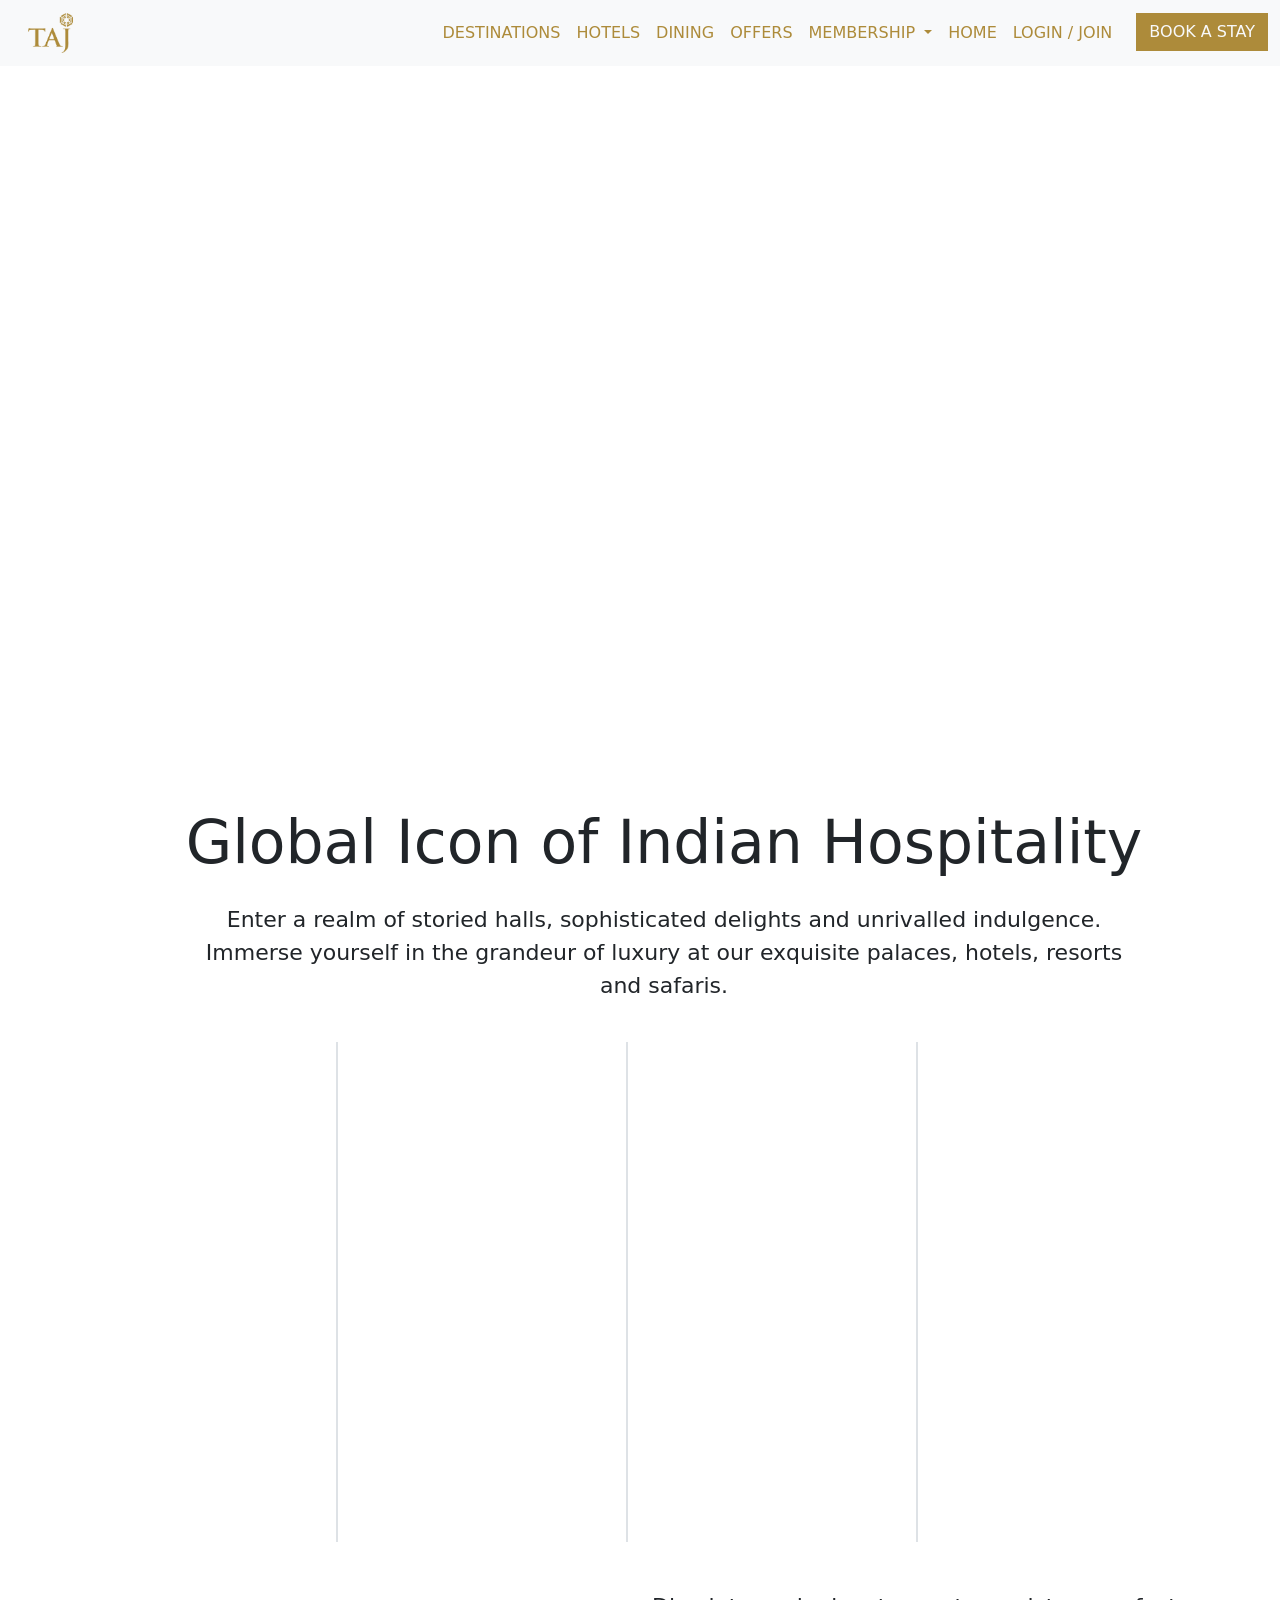
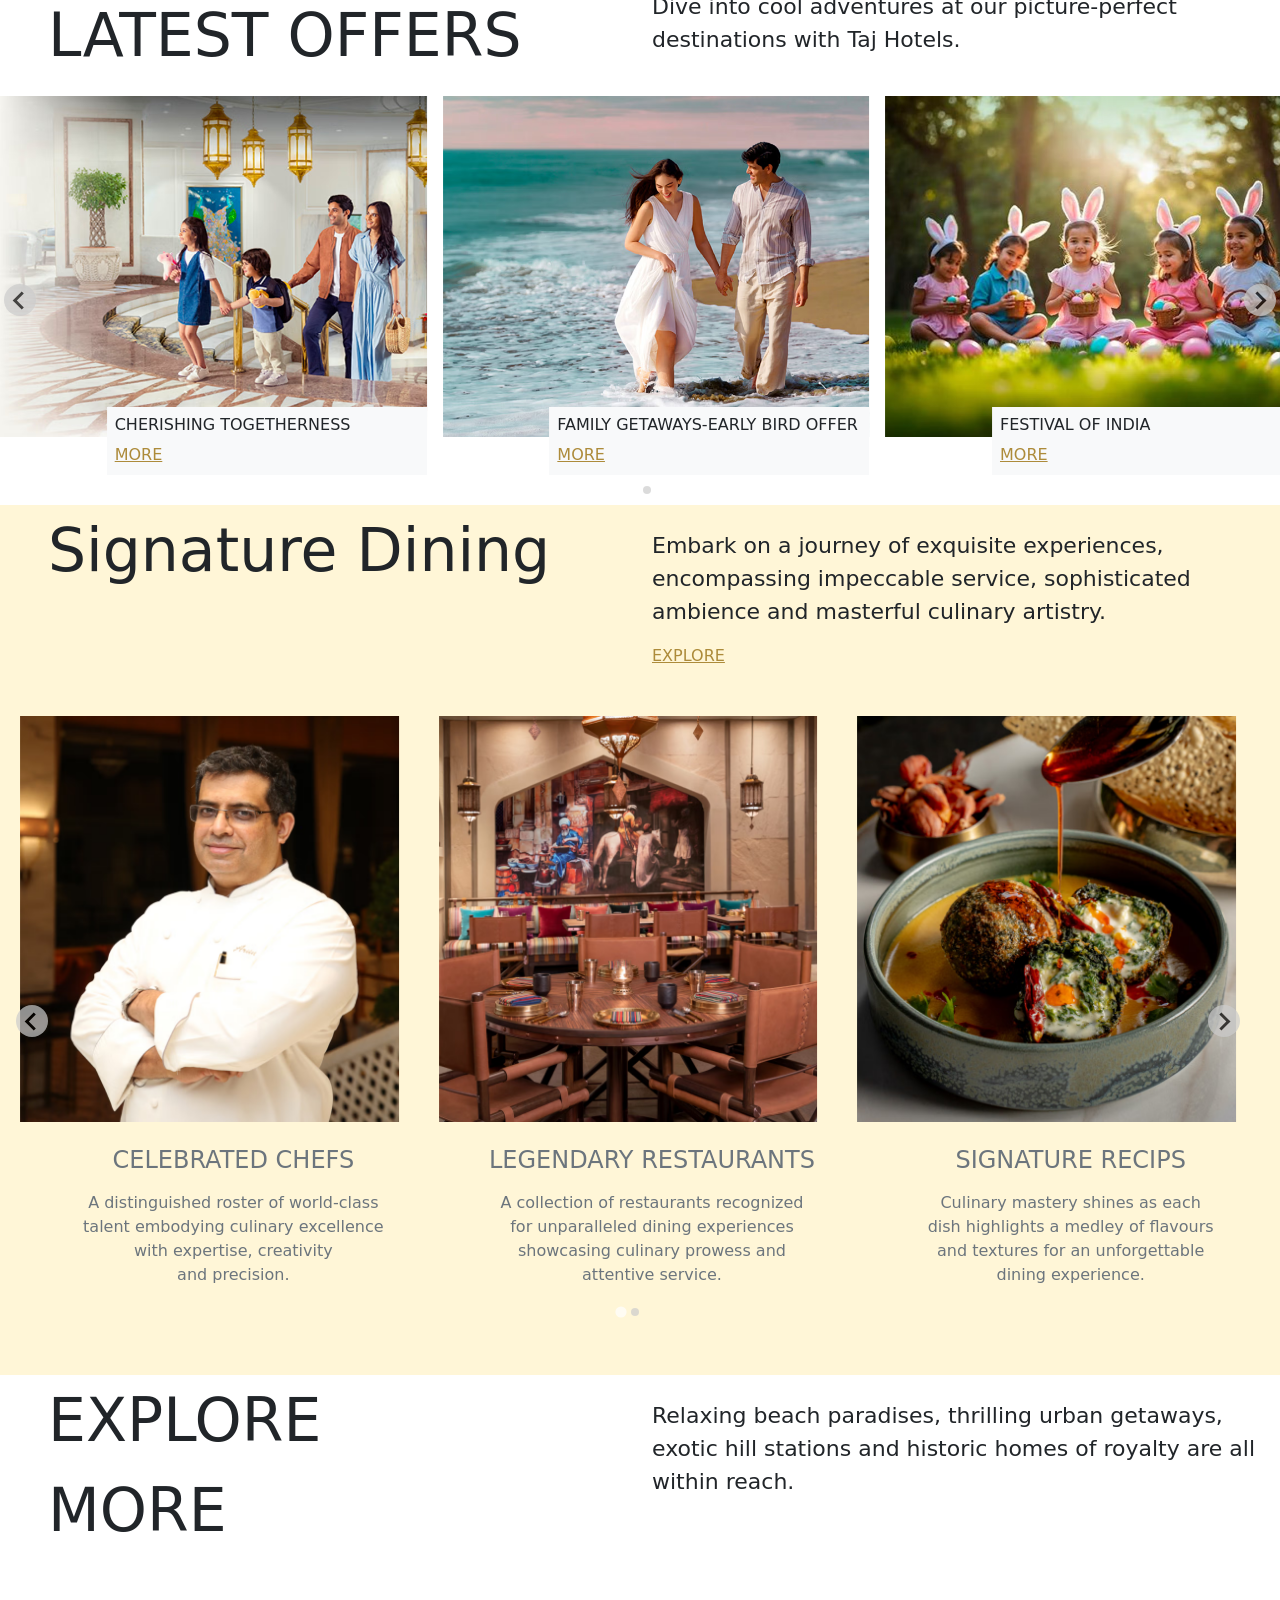
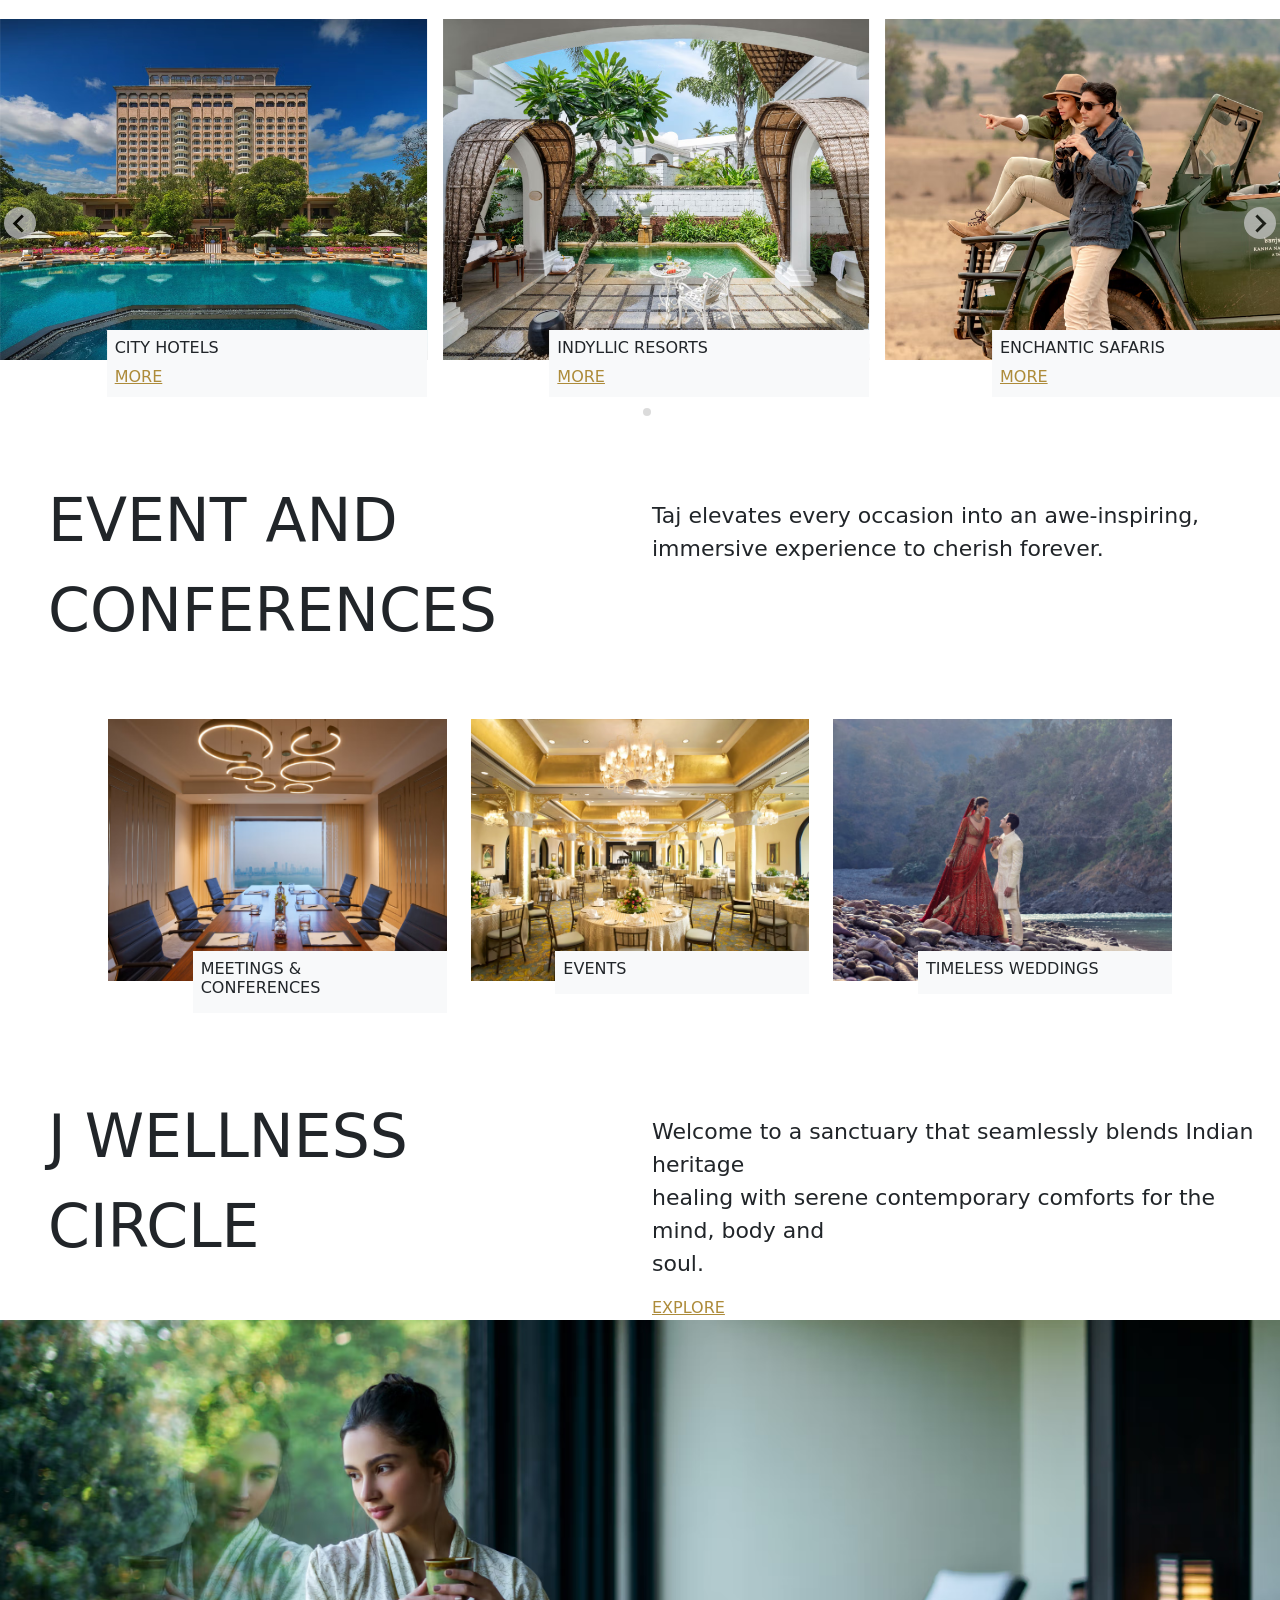
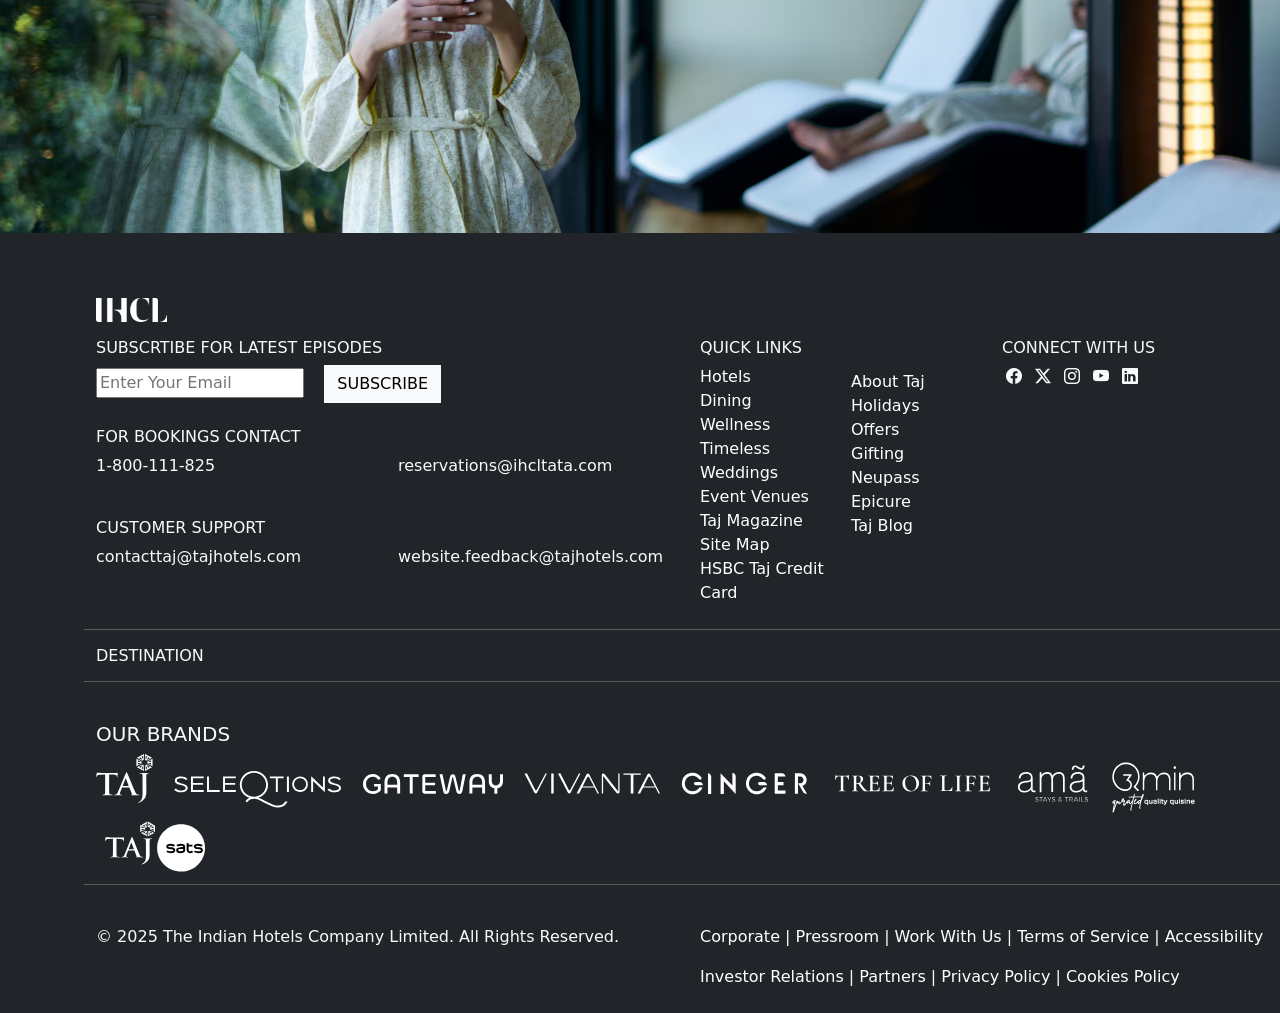
==== commit d850a50e: "Fix import paths for Render deployment" ====
--- a/index.html
+++ b/index.html
@@ -11,53 +11,59 @@
 </head>
 <body>
     <!--navbar start-->
-    <div class="row text-light sticky-top bg-light">
-        <nav class="navbar navbar-expand-lg">
-            <div class="container-fluid">
-                <a class="" href="index.html">
-                    <img src="img/tajlogo2.png" alt="Bootstrap" class="ms-4">
-                  </a>
-              <div class="collapse navbar-collapse ms-4" id="navbarSupportedContent">
-                <ul class="navbar-nav me-auto mb-2 mb-lg-0">
-                  <li class="nav-item">
-                    <a class="nav-link a  ms-4" aria-current="page" href="des.html">DESTINATIONS</a>
-                  </li>
-                  <li class="nav-item">
-                    <a class="nav-link a ms-4" href="hotels.html">HOTELS</a>
-                  </li>
-                  <li class="nav-item">
-                    <a class="nav-link a ms-4" href="dining.html">DINING</a>
-                  </li>
-                  <li class="nav-item">
-                    <a class="nav-link a ms-4" href="offer.html">OFFERS</a>
-                  </li>
-                  <li class="nav-item dropdown">
-                    <a class="nav-link a dropdown-toggle ms-4" href="#" role="button" data-bs-toggle="dropdown" aria-expanded="false">
-                      MEMBERSHIP
-                    </a>
-                    <ul class="dropdown-menu">
-                      <li><a class="dropdown-item" href="#">Action</a></li>
-                      <li><a class="dropdown-item" href="#">Another action</a></li>
-                      <li><hr class="dropdown-divider"></li>
-                      <li><a class="dropdown-item" href="#">Something else here</a></li>
-                    </ul>
-                  </li>
-                  <li class="nav-item">
-                    <a class="nav-link a ms-4" href="index.html">
-                      HOME
-                    </a>
-                    
-                  </li>
-                  <li class="nav-item">
-                    <a class="nav-link ms-5 a ps-4" href="login.html">LOGIN / JOIN</a>
-                  </li>
-                  <button class="btn text-light rounded-0 ms-5" type="submit" style="background-color:#ad8b3a ;">BOOK A STAY</button>
-                </ul>
-                
-              </div>
-            </div>
-          </nav>
+    <!-- Responsive Navbar -->
+<nav class="navbar navbar-expand-lg navbar-light bg-light sticky-top">
+  <div class="container-fluid">
+    <!-- Logo -->
+    <a class="navbar-brand ms-3" href="index.html">
+      <img src="img/tajlogo2.png" alt="Logo" style="height:40px;">
+    </a>
+
+    <!-- Toggler (Hamburger icon for mobile) -->
+    <button class="navbar-toggler" type="button" data-bs-toggle="collapse" data-bs-target="#navbarSupportedContent">
+      <span class="navbar-toggler-icon"></span>
+    </button>
+
+    <!-- Collapsible Menu -->
+    <div class="collapse navbar-collapse" id="navbarSupportedContent">
+      <ul class="navbar-nav ms-auto mb-2 mb-lg-0 text-center">
+        <li class="nav-item">
+          <a class="nav-link a" href="des.html">DESTINATIONS</a>
+        </li>
+        <li class="nav-item">
+          <a class="nav-link a" href="hotels.html">HOTELS</a>
+        </li>
+        <li class="nav-item">
+          <a class="nav-link a" href="dining.html">DINING</a>
+        </li>
+        <li class="nav-item">
+          <a class="nav-link a" href="offer.html">OFFERS</a>
+        </li>
+        <li class="nav-item dropdown">
+          <a class="nav-link a dropdown-toggle" href="#" role="button" data-bs-toggle="dropdown">
+            MEMBERSHIP
+          </a>
+          <ul class="dropdown-menu">
+            <li><a class="dropdown-item" href="#">Action</a></li>
+            <li><a class="dropdown-item" href="#">Another action</a></li>
+            <li><hr class="dropdown-divider"></li>
+            <li><a class="dropdown-item" href="#">Something else here</a></li>
+          </ul>
+        </li>
+        <li class="nav-item">
+          <a class="nav-link a" href="index.html">HOME</a>
+        </li>
+        <li class="nav-item">
+          <a class="nav-link a" href="login.html">LOGIN / JOIN</a>
+        </li>
+        <li class="nav-item">
+          <button class="btn text-light rounded-0 ms-lg-3 mt-2 mt-lg-0" style="background-color:#ad8b3a;">BOOK A STAY</button>
+        </li>
+      </ul>
     </div>
+  </div>
+</nav>
+
     <!--navbar end-->
 
     <!--video1 start-->
--- a/css/style.css
+++ b/css/style.css
@@ -1,4 +1,4 @@
-<<<<<<< HEAD
+
 .a{
     color: #ad8b3a;
 }
@@ -52,58 +52,103 @@
 .hero>div:hover .hide{
   visibility: visible;
 }
-=======
-.a{
-    color: #ad8b3a;
+
+@media (max-width: 576px) {
+  /* Navbar */
+  .navbar-nav {
+    flex-direction: column;
+    text-align: center;
+  }
+  .navbar .btn {
+    width: 100%;
+    margin-top: 10px;
+  }
+
+  /* Hero section */
+  .hero {
+    flex-direction: column;
+    min-height: 40vh;
+  }
+  .hero .col-sm-3 {
+    flex: 1 1 100%;
+    border-right: none !important;
+    margin-bottom: 1rem;
+  }
+
+  /* Typography */
+  h1, h5, h6, p {
+    font-size: 1rem;
+    text-align: center;
+  }
+
+  /* Inside boxes */
+  .inside {
+    width: 100% !important;
+    padding: 1rem;
+    transform: translateY(0);
+  }
+
+  /* Footer */
+  .footer input, .footer .btn {
+    width: 100%;
+    margin-top: 10px;
+  }
+  .suraj {
+    flex-direction: column;
+    text-align: center;
+  }
+  .good p {
+    text-align: center;
+  }
+}
+@media (max-width: 768px) {
+  /* Navbar */
+  .navbar-nav {
+    flex-direction: column;
+    align-items: center;
+  }
+
+  /* Hero section */
+  .hero {
+    flex-wrap: wrap;
+    min-height: 50vh;
+  }
+  .hero .col-sm-3 {
+    flex: 1 1 50%;
+    margin-bottom: 1rem;
+  }
+
+  /* Splide carousel */
+  .splide__slide img {
+    width: 100%;
+    height: auto;
+  }
+  .inside {
+    width: 90% !important;
+    padding: 1rem;
+  }
+
+  /* Typography */
+  h1, h5 {
+    font-size: 1.5rem;
+    text-align: center;
+  }
 }
 
-.inside{
-    transform: translateY(-30px);
+@media (max-width: 992px) {
+  /* Hero section */
+  .hero .col-sm-3 {
+    flex: 1 1 50%;
+  }
+
+  /* Splide carousel */
+  .splide__slide {
+    margin: 0.5rem;
+  }
+
+  /* Footer */
+  .footer .row {
+    flex-direction: column;
+    text-align: center;
+  }
 }
-.suraj>div>span>a{
-    text-decoration: none;
-    color: white;
-}
-.good>p>span>a{
-    text-decoration: none;
-    color: white;
-}
-.head{
-    top: 60%;
-    left: 20%;
-}
-.headed{
-    position: absolute;
-    top: 80%;
-    left: 12%;
-}
-.insid{
-    transform: translateY(-40px);
-    width: 95%;
-    margin-left: auto;
-}
-.headi{
-    top: 70%;
-    left: 20%;
-}
-.headedi{
-    position: absolute;
-    top: 85%;
-    left: 12%;
-}
-.hero{
-    background-image: url("../img/1.png");
-    background-size: cover;
-    width: 100%;
-    height: 500px;
-}
-.hide{
-    visibility: hidden;
-}
-.hero>div:hover{
-    background-color:rgba(255, 255, 255, .5);
-}
-.hero>div:hover .hide{
-  visibility: visible;
-}
->>>>>>> 06c080de94fcbea0e18b023dc930298f056b7f68
